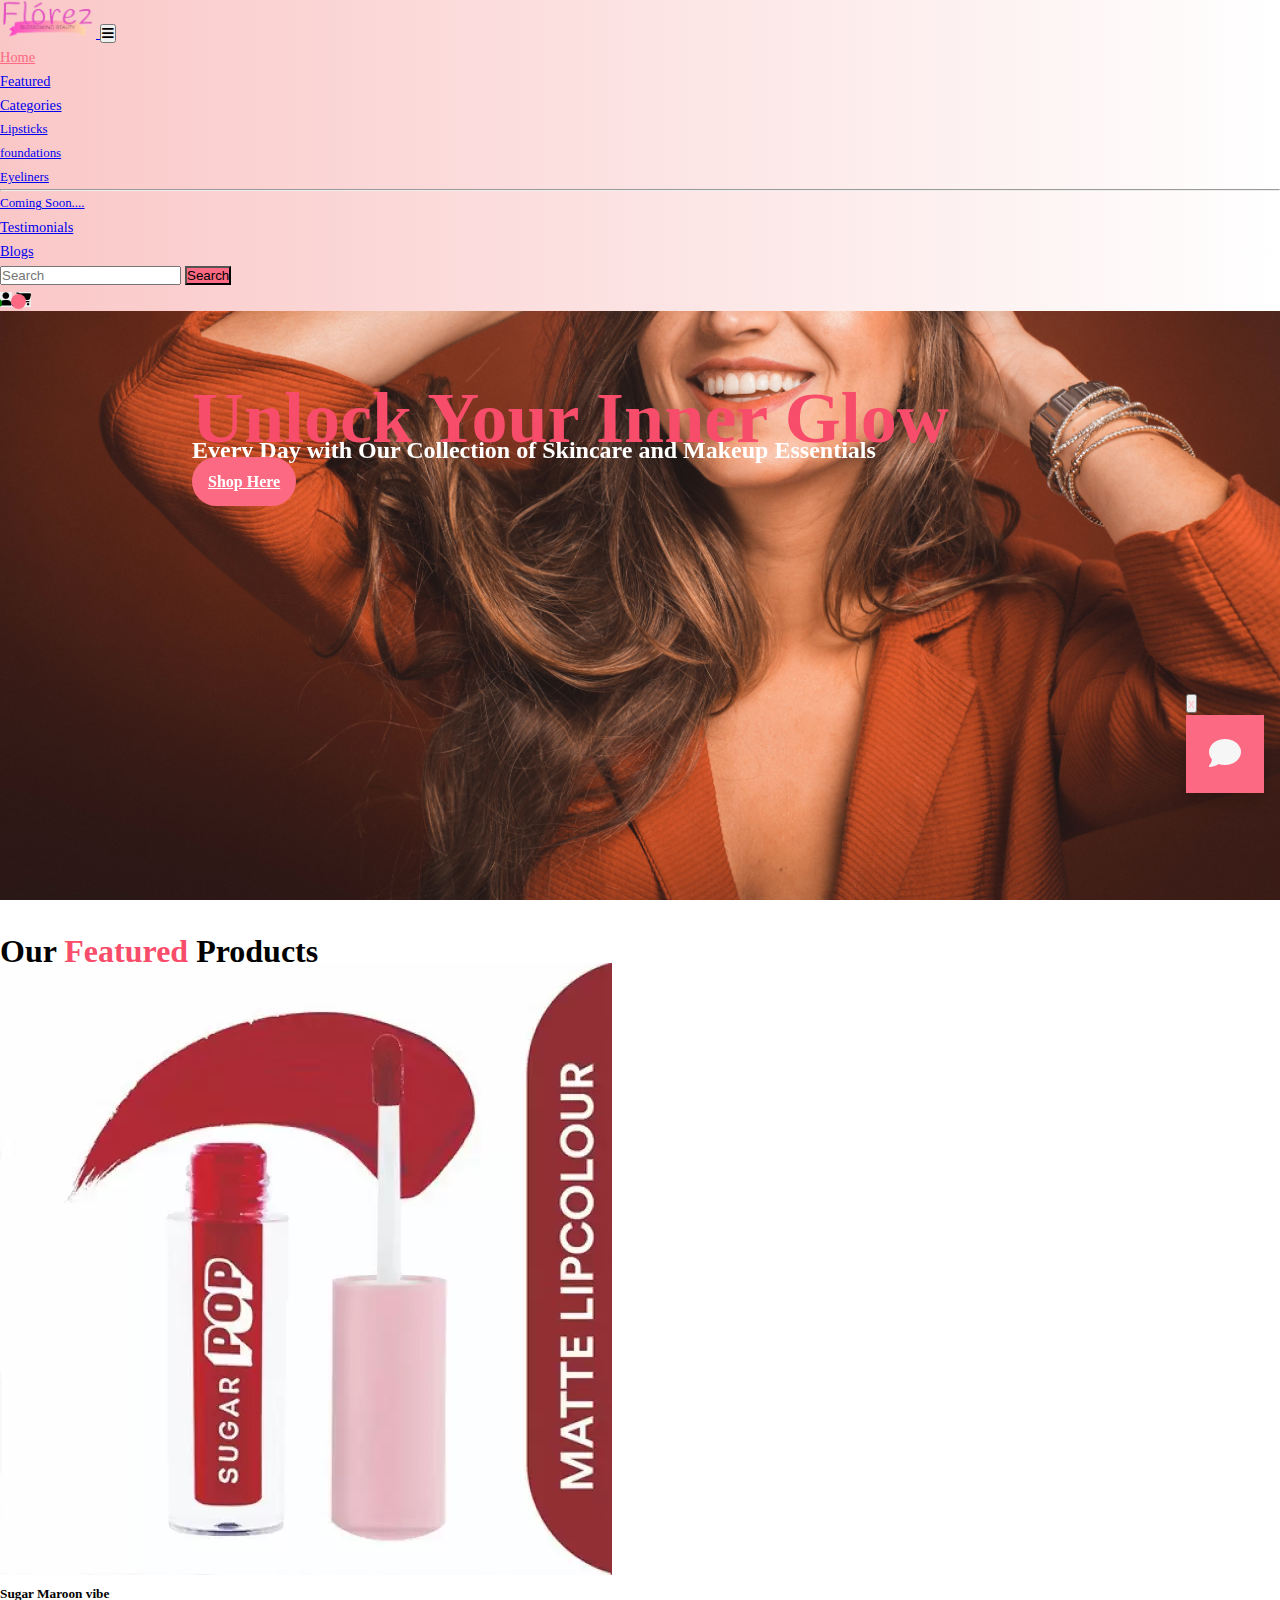
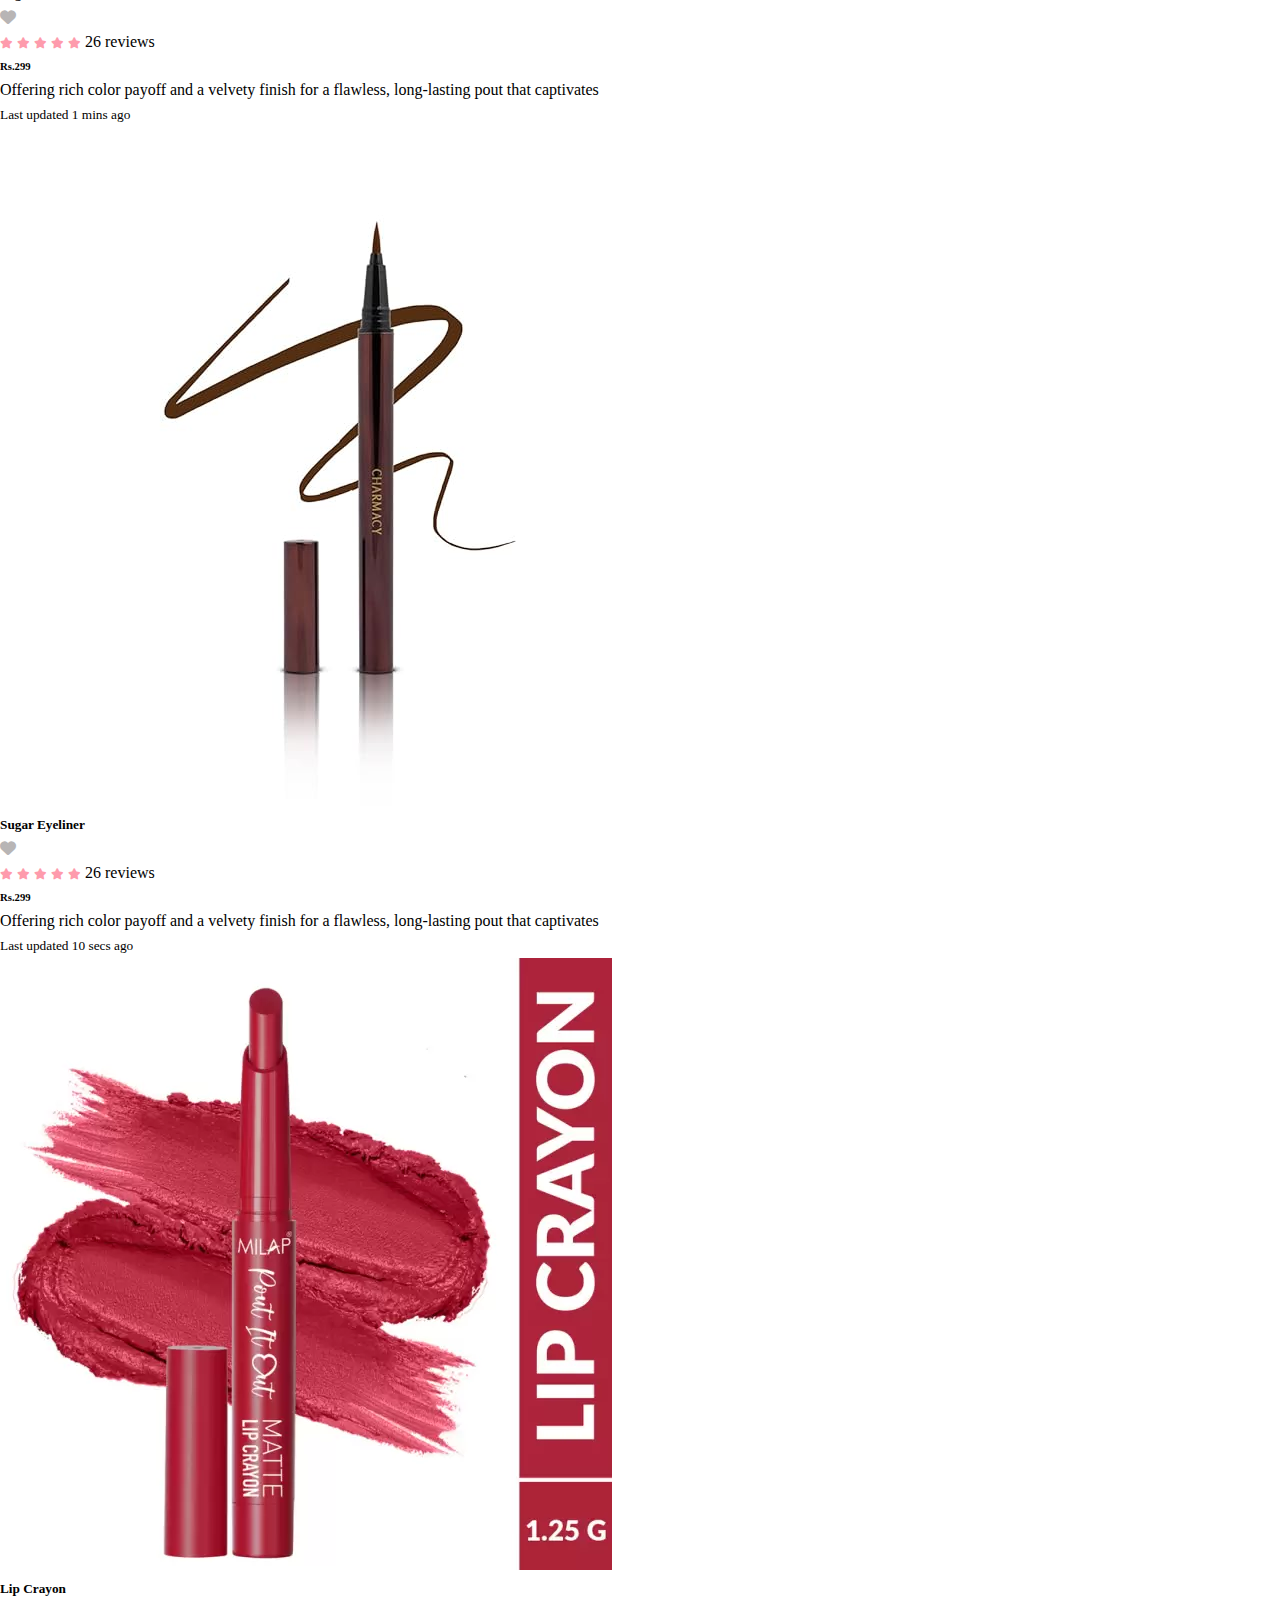
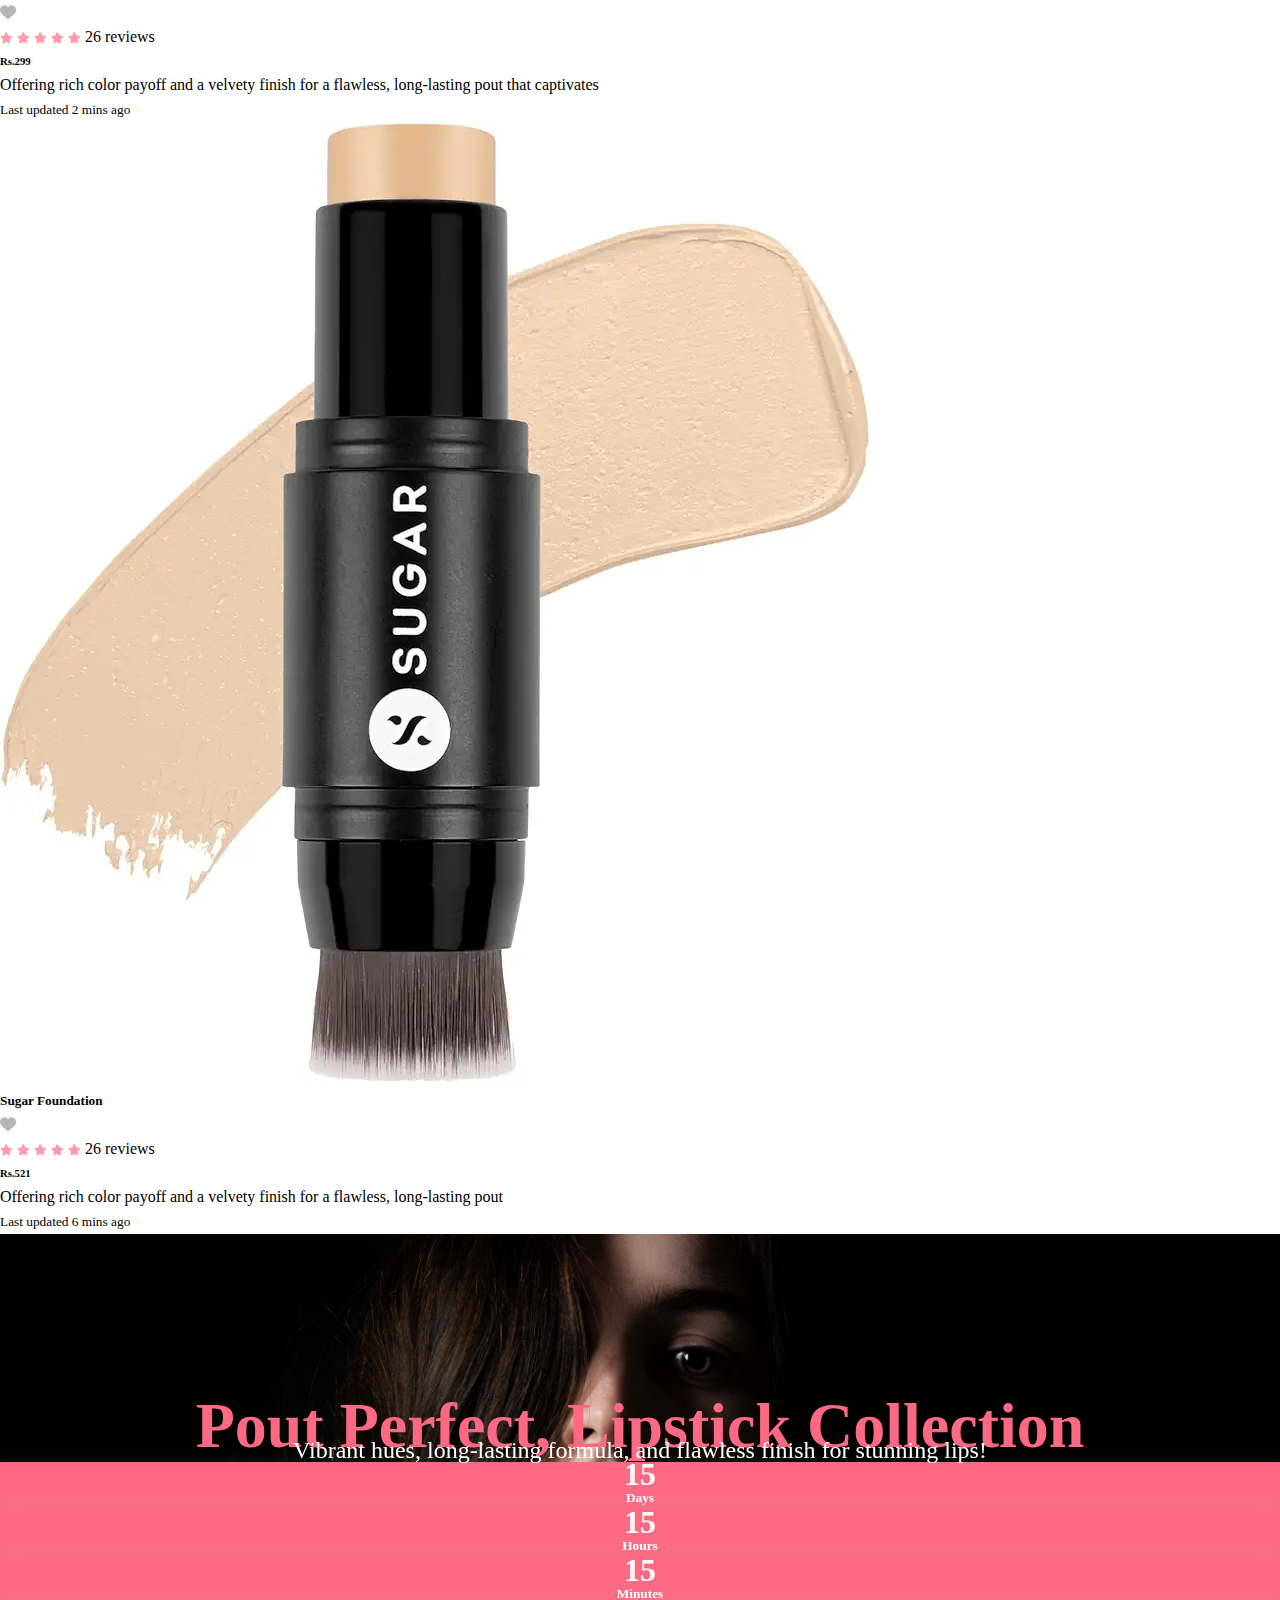
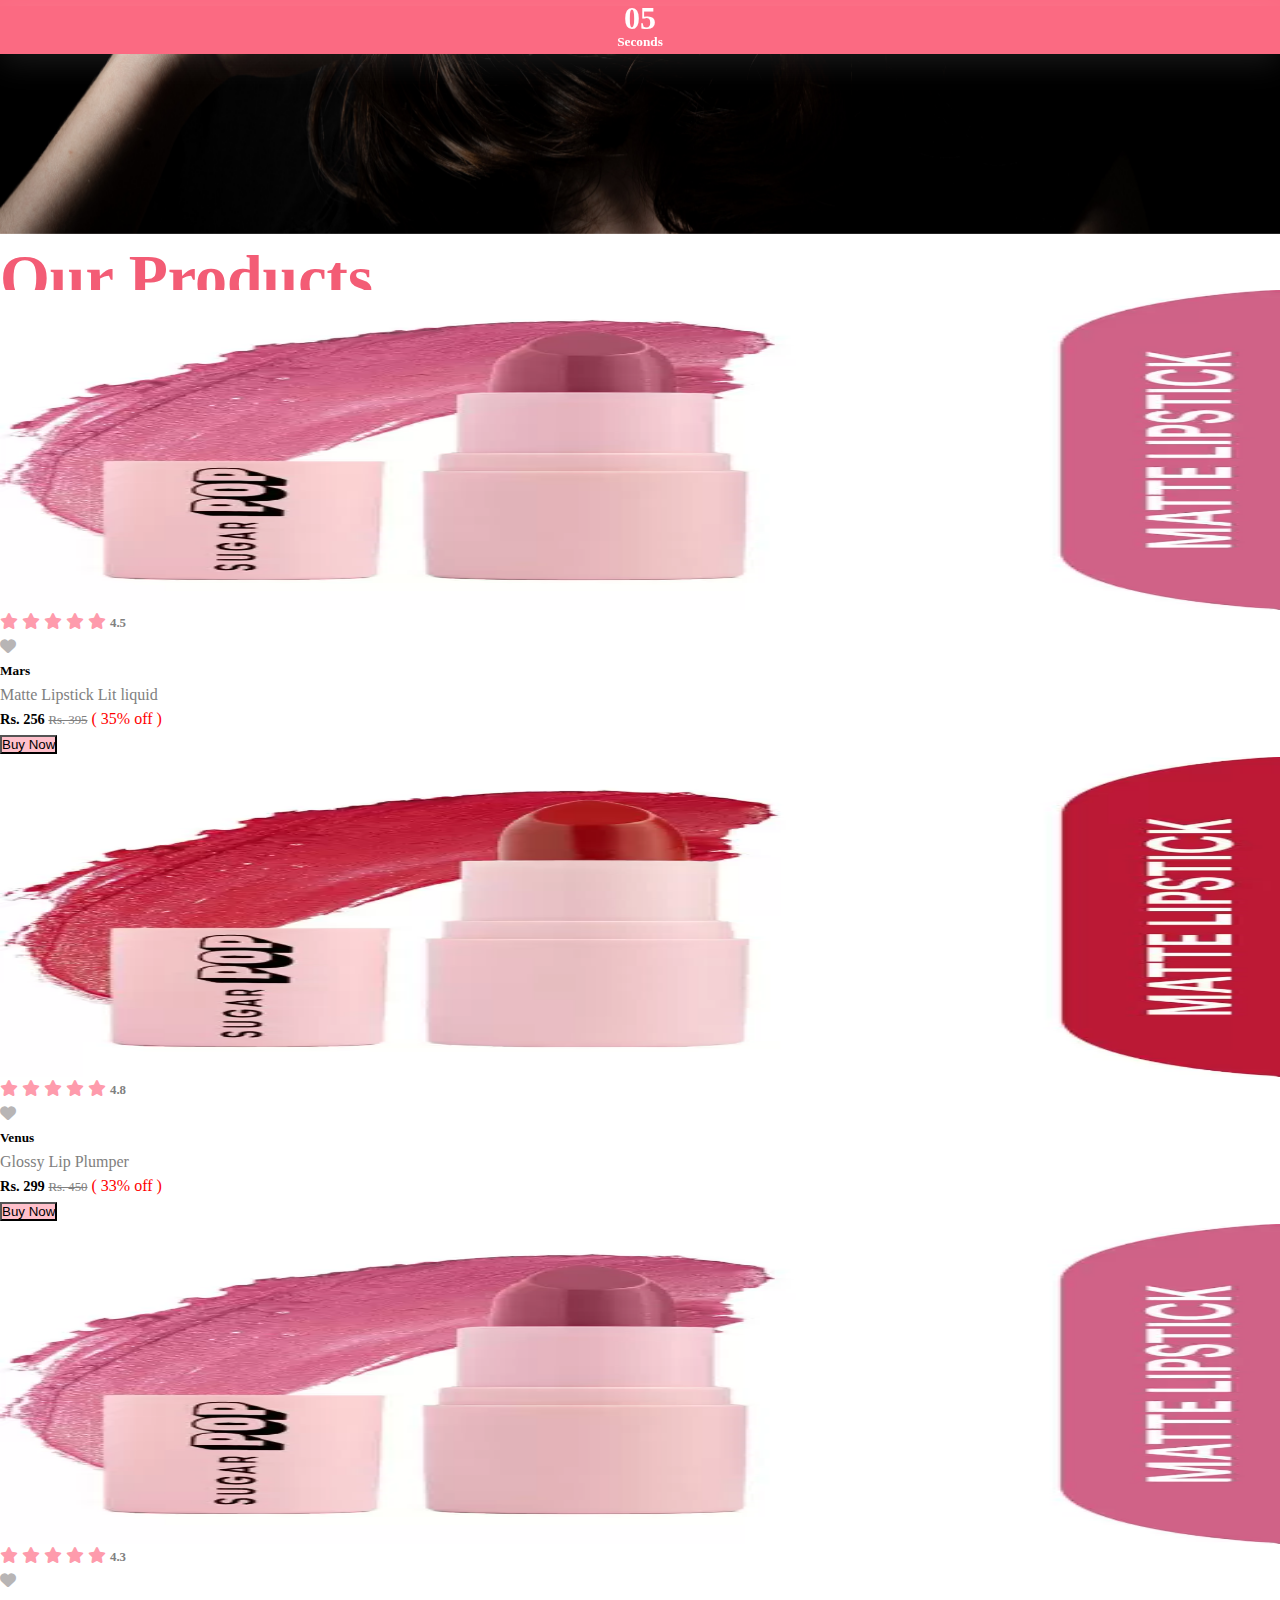
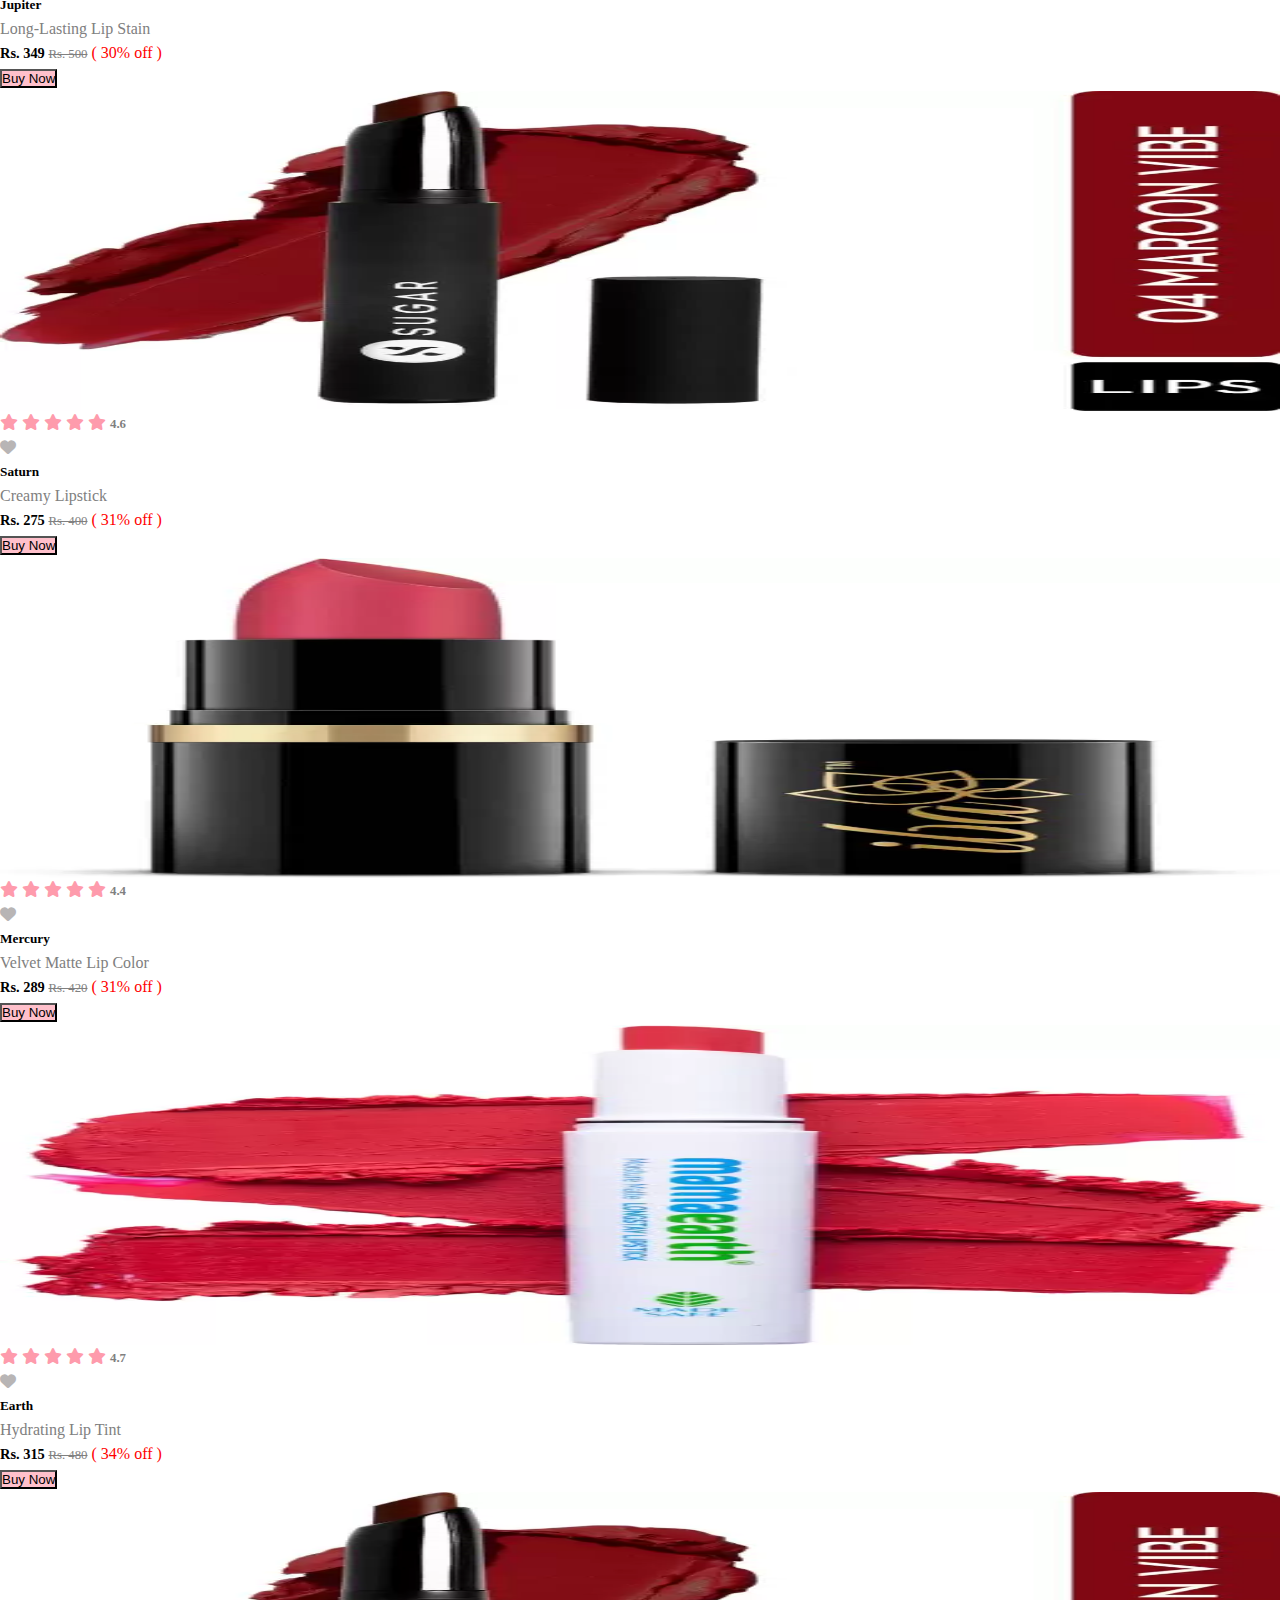
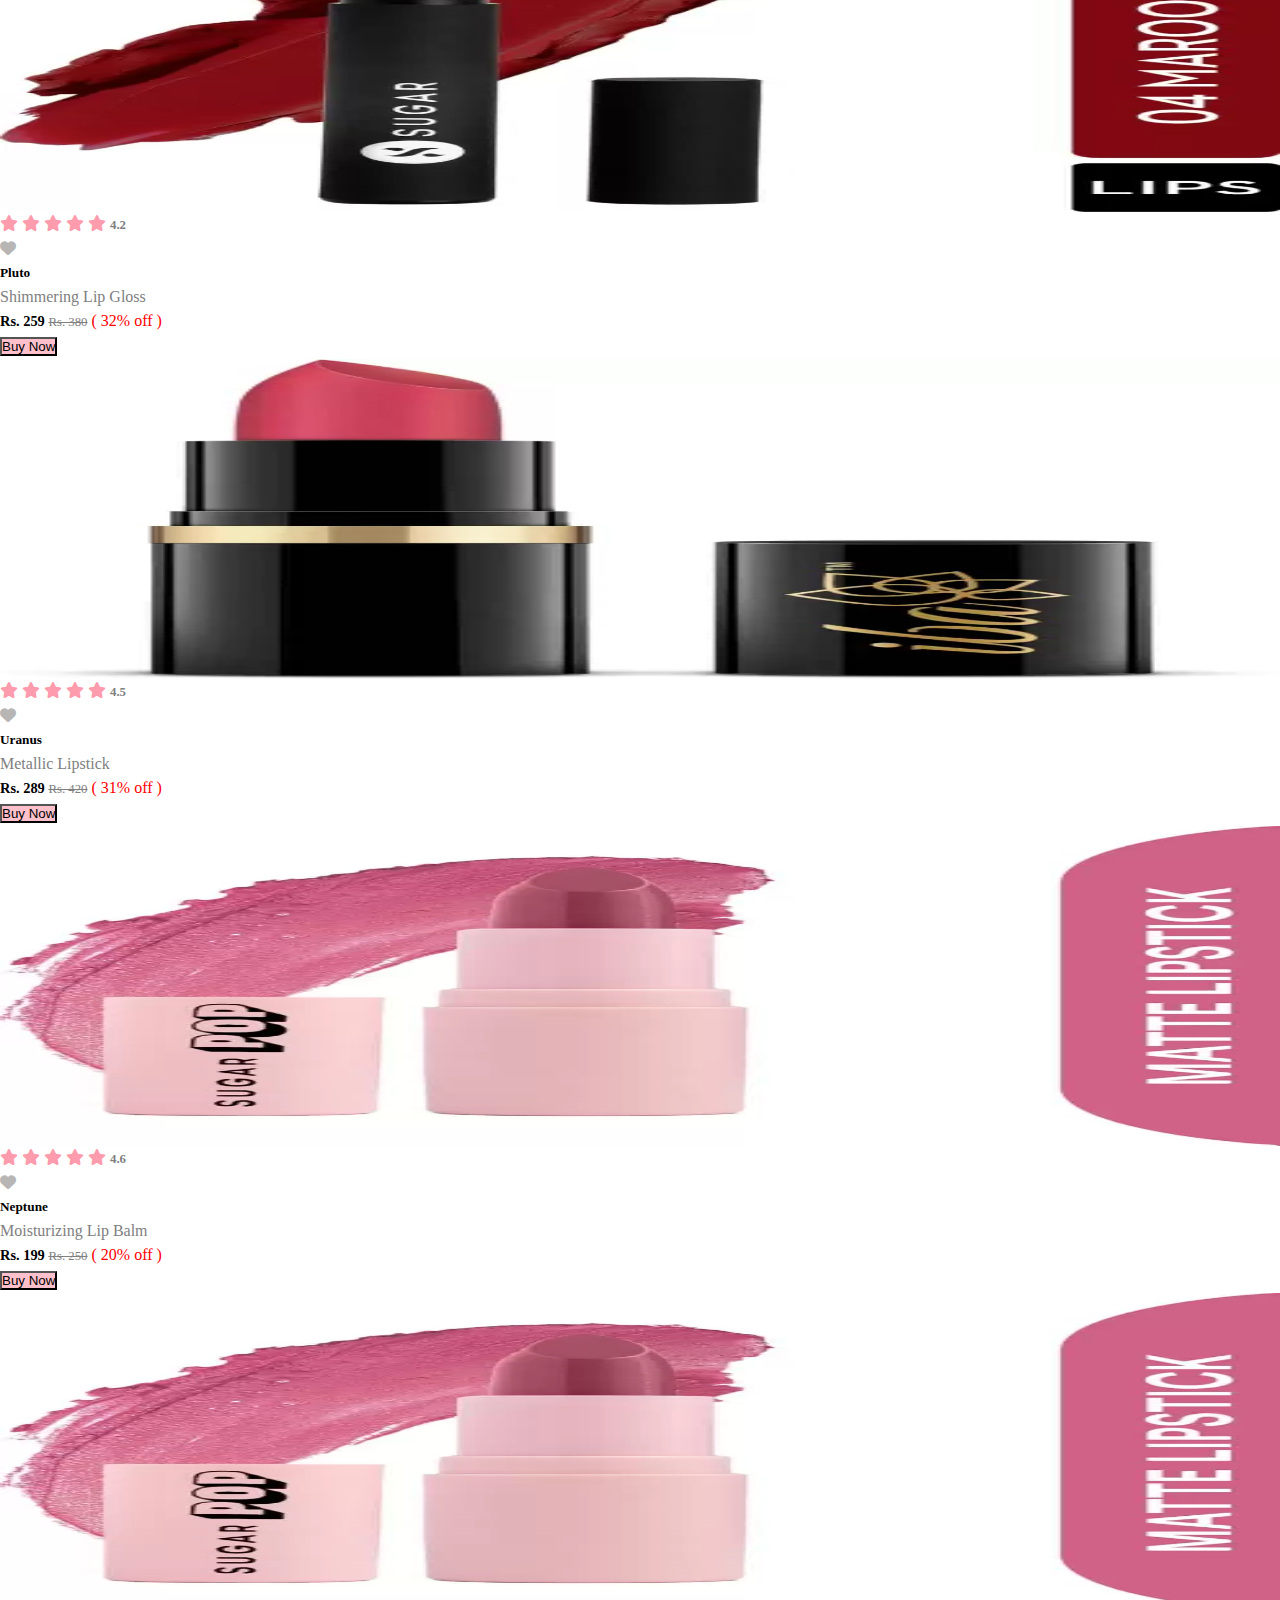
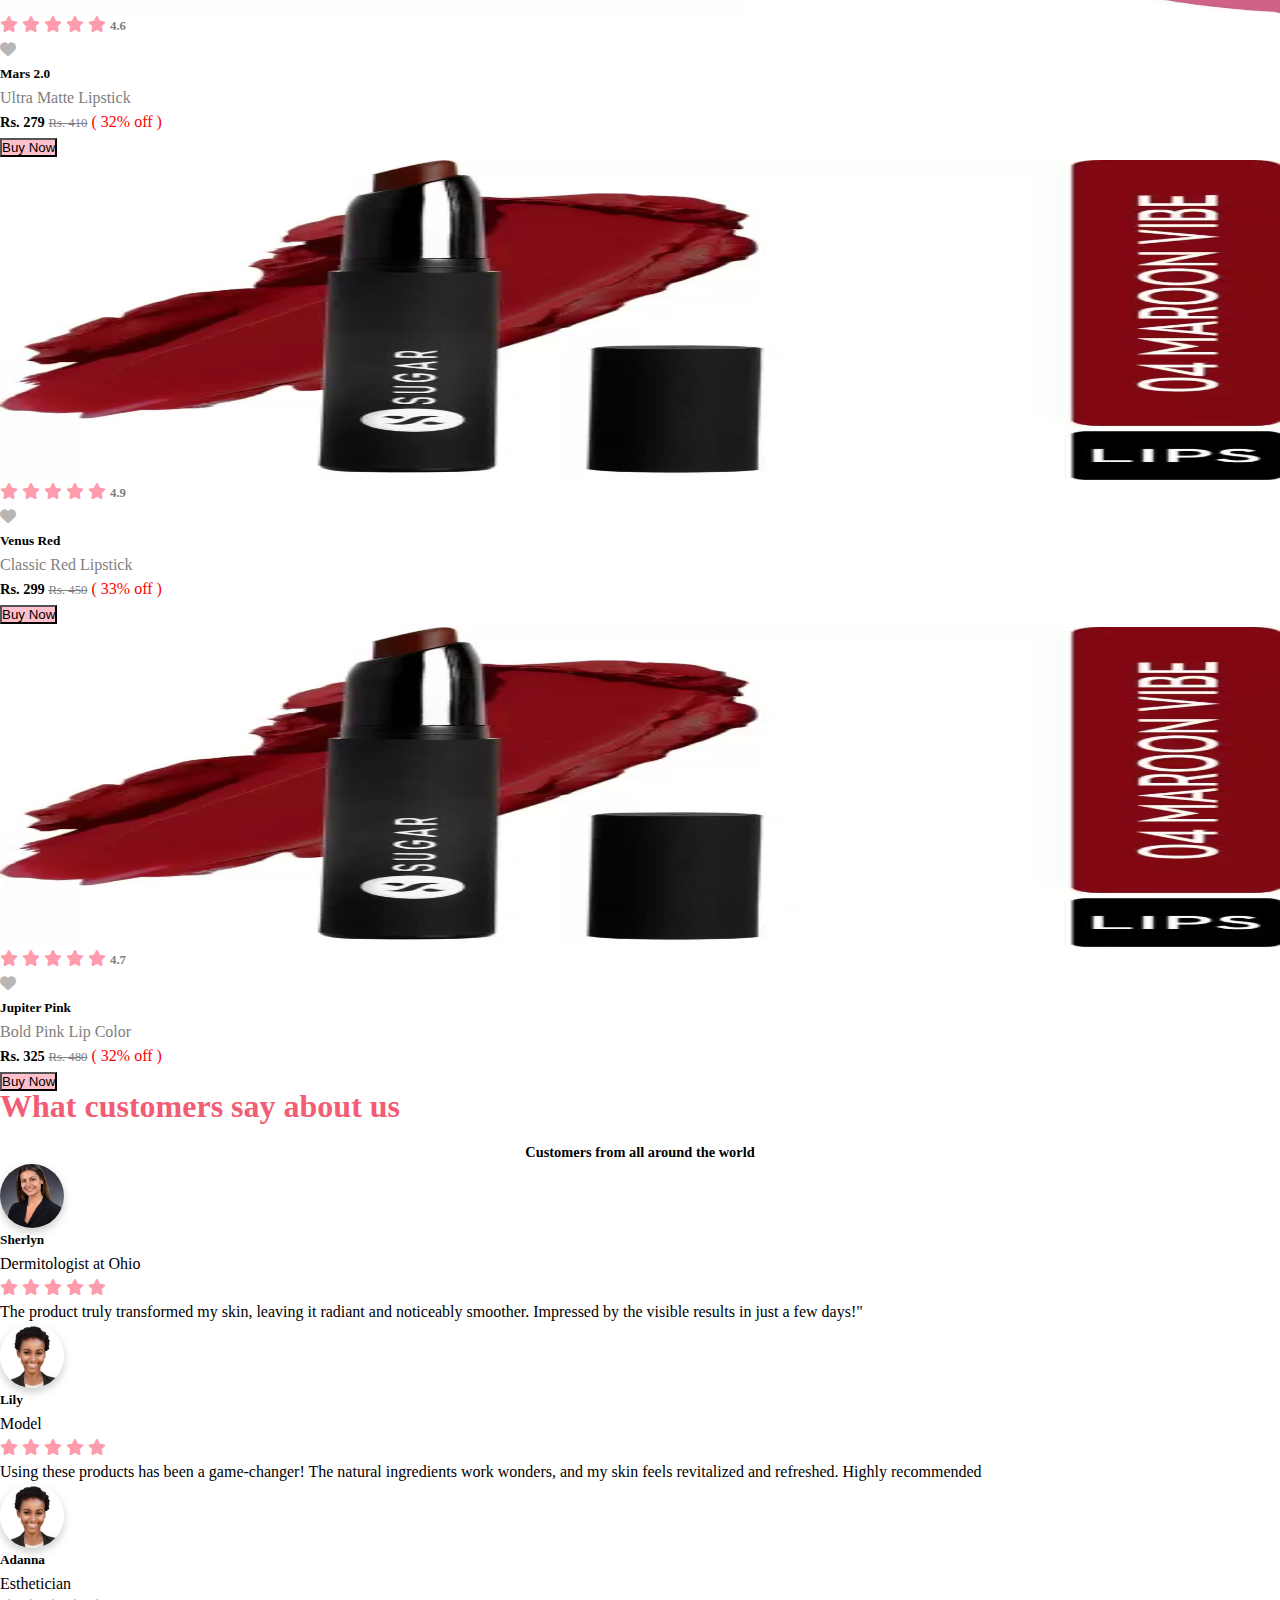
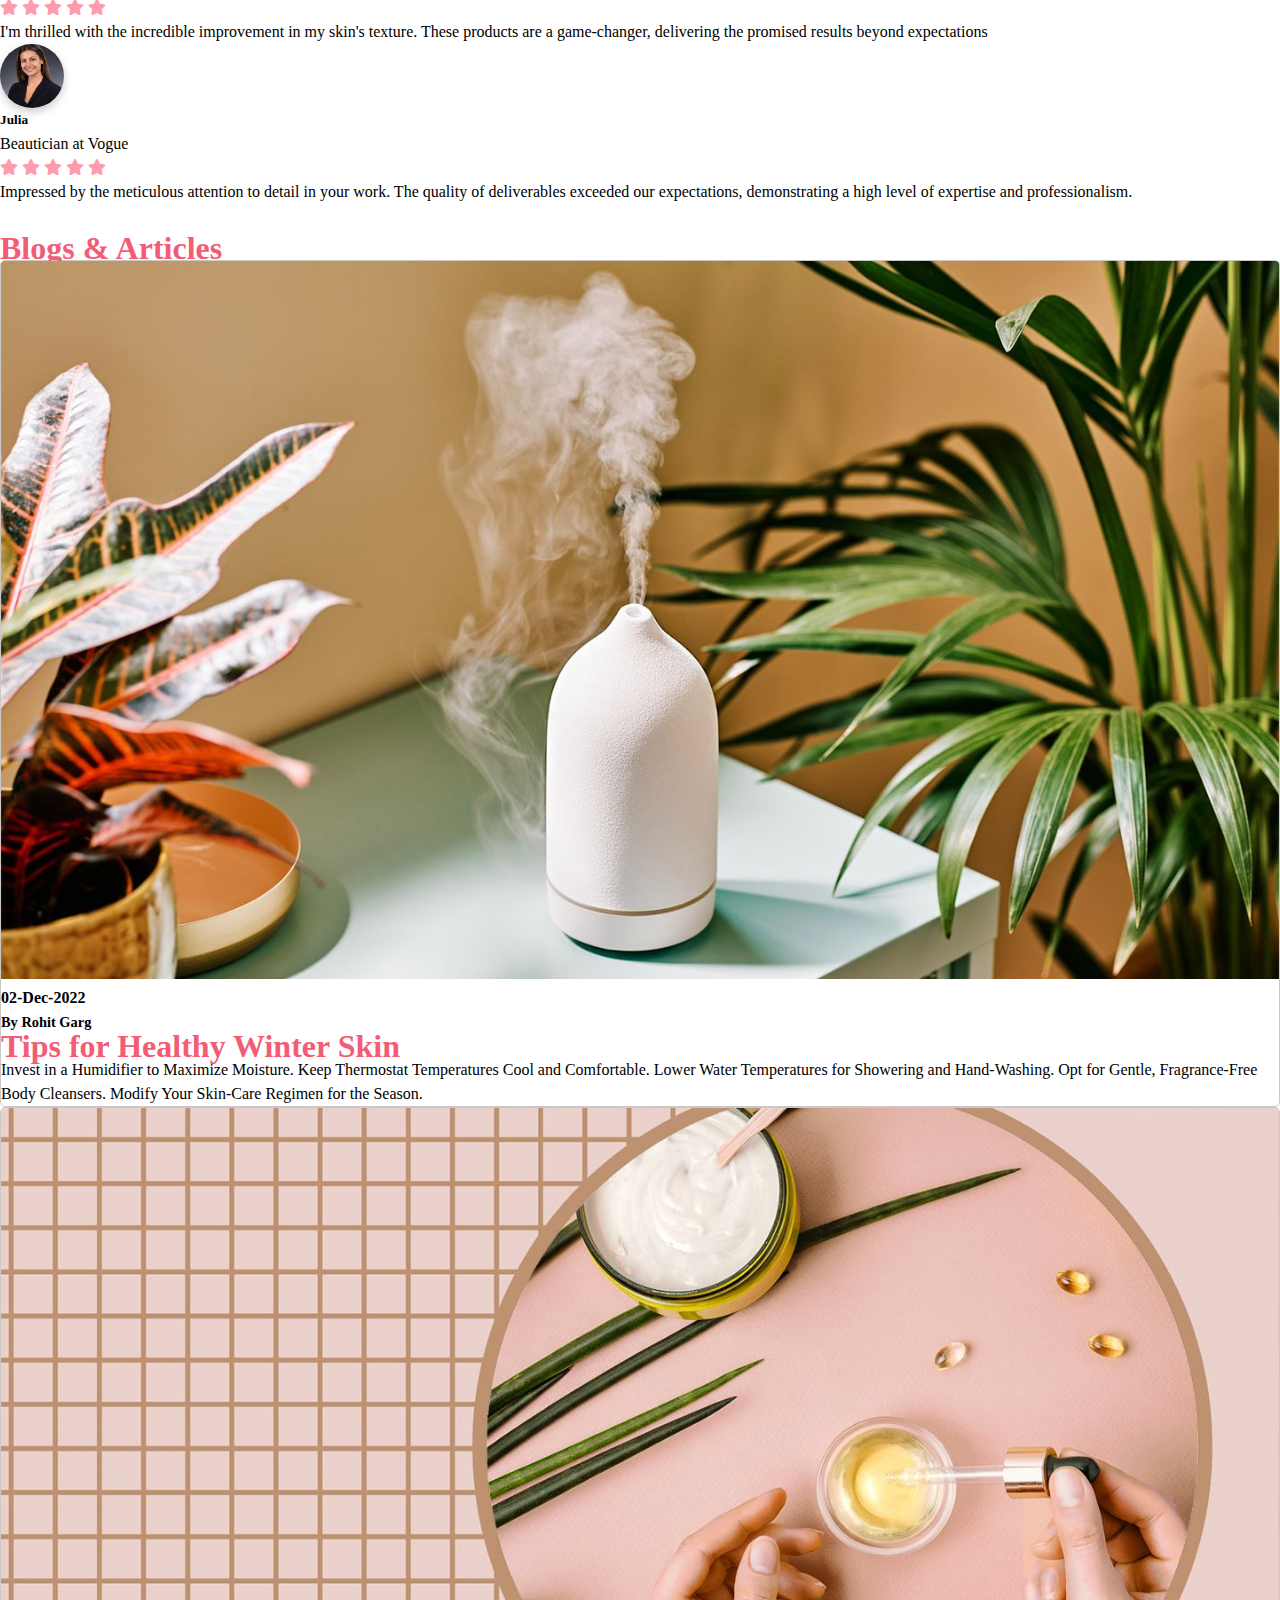
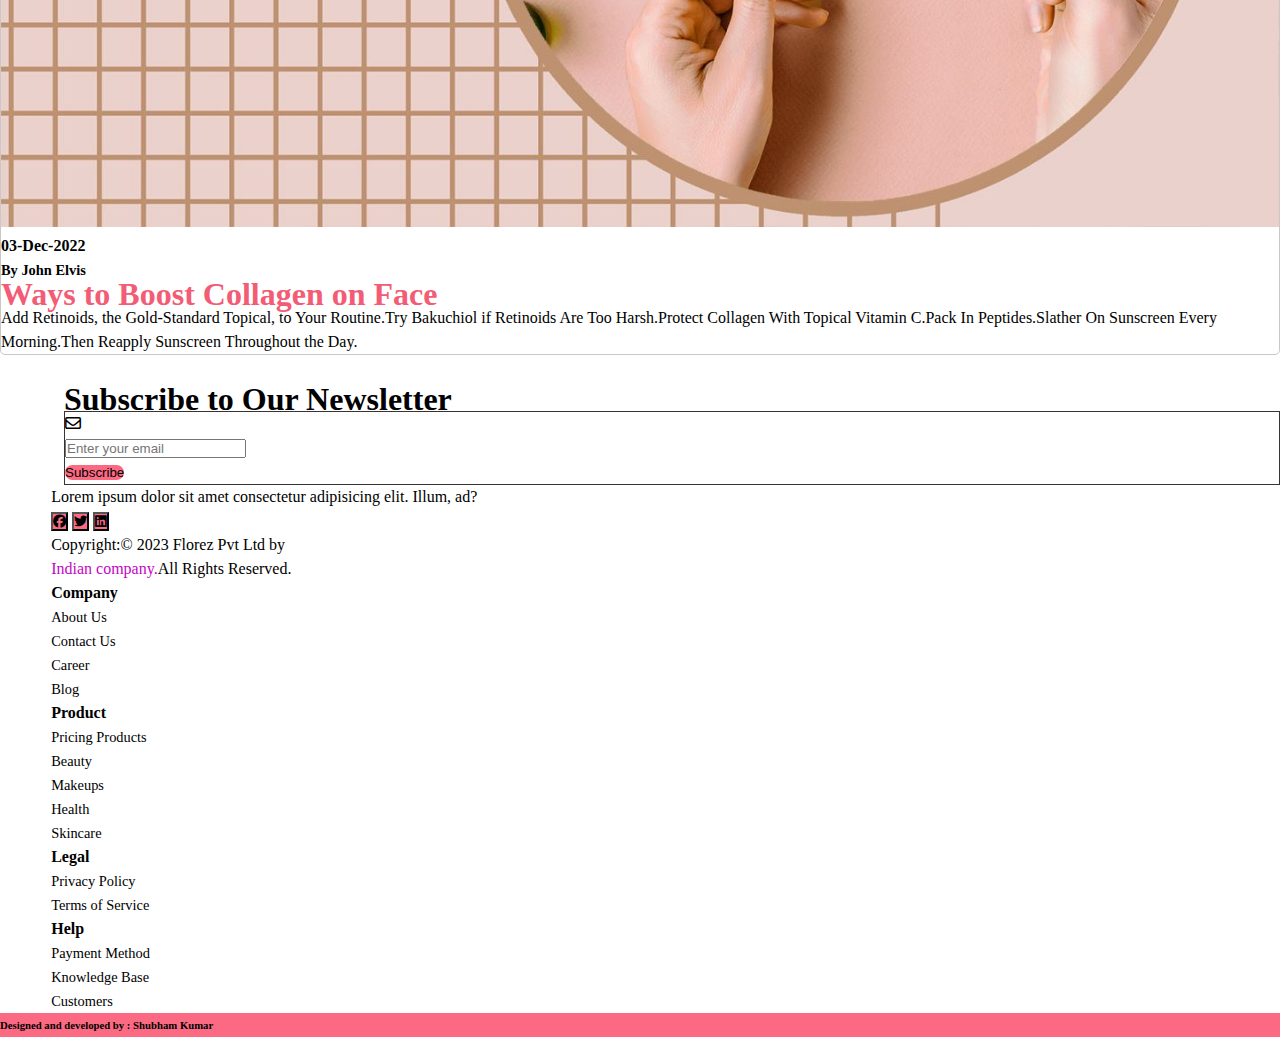
==== index.html @ 2e8b13e8 "first commit" ====
<!DOCTYPE html>
<html lang="en">
<head>
    <meta charset="UTF-8">
    <meta name="viewport" content="width=device-width, initial-scale=1.0">
    <title>Florez</title>
    <link href="https://cdn.jsdelivr.net/npm/bootstrap@5.3.2/dist/css/bootstrap.min.css" rel="stylesheet" integrity="sha384-T3c6CoIi6uLrA9TneNEoa7RxnatzjcDSCmG1MXxSR1GAsXEV/Dwwykc2MPK8M2HN" crossorigin="anonymous">
    <link rel="stylesheet" href="./css/style.css">
    <link rel="stylesheet" href="./css/responsive.css">
    <link rel="stylesheet" href="https://cdnjs.cloudflare.com/ajax/libs/font-awesome/6.5.0/css/all.min.css">
    <!-- <script  type="text/javascript" src="./js/index.js"></script> -->
    <link rel="icon" href="./assets/images/logos.png">
  
</head>
<body>
    
        <!-- navigation bar -->
    <section id="myNavbar "> 
       <nav class="navbar navbar-expand-lg bg-body-tertiary px-lg-5 py-2 fixed-top myNav nav-solids">
            <div class="container-fluid">
              <a class="navbar-brand" href="#">
                <img src="./assets/images/brand.png" alt="logo.png" class="img-fluid logo_img">
              </a>
              <button class="navbar-toggler" type="button" data-bs-toggle="collapse" data-bs-target="#navbarSupportedContent" aria-controls="navbarSupportedContent" aria-expanded="false" aria-label="Toggle navigation">
                <span >
                  <i class="fa-solid fa-bars"></i>
                </span>
              </button>
              <div class="collapse navbar-collapse" id="navbarSupportedContent">
                <ul class="navbar-nav me-auto mb-2 mb-lg-0">
                  <li class="nav-item">
                    <a class="nav-link active" aria-current="page" href="#home">Home</a>
                  </li>
                  <li class="nav-item">
                    <a class="nav-link" href="#featured">Featured</a>
                  </li>
                  <li class="nav-item dropdown">
                    <a class="nav-link dropdown-toggle" href="#products" role="button" data-bs-toggle="dropdown" aria-expanded="false" >
                      Categories
                    </a>
                    <ul class="dropdown-menu">
                      <li><a class="dropdown-item" href="#category" onclick="showProducts('lipstick')">Lipsticks</a></li>
                      <li><a class="dropdown-item" href="#category" onclick="showProducts('foundation')">foundations</a></li>
                      <li><a class="dropdown-item" href="#category" onclick="showProducts('eyeliner')">Eyeliners</a></li>
                      <li><hr class="dropdown-divider"></li>
                      <li><a class="dropdown-item" href="#">Coming Soon....</a></li>
                    </ul>
                  </li>
                  <li class="nav-item">
                    <a class="nav-link" href="#testimonials">Testimonials</a>
                  </li>
                  <li class="nav-item">
                    <a class="nav-link" href="#blogs">Blogs</a>
                  </li>
                </ul>
                <form class="d-flex" role="search" id="myForm">
                    <input class="form-control me-2" type="search" placeholder="Search" aria-label="Search" id="searchbox">
                    <button class="btn s-media-btn" type="submit">Search</button>                    
                </form>

                <a href="#">
                  <button class="btn none">
                      <i class="fa-solid fa-user"></i>
                      <span class="icon_nav user-online"></span>
                  </button>
              </a>

                <a href="#">
                  <button class="btn none" onclick="buyNow()">
                      <i class="fa-solid fa-cart-shopping"></i>
                      <span class="icon_nav cart-order"></span>
                  </button>
                </a>

              </div>
            </div>
          </nav> 
    </section>


        <!-- banner section (Home) starts-->
      <section id="home" class="banner">
              <div class="position-relative container-fluid px-0">
                <img src="./assets/images/bannergirl3.jpg" alt="" class="img-fluids">
                <div class="position-absolute text-div text-left ">
                  <h1 class="banner-f-head ">Unlock Your Inner Glow</h1>
                  <!-- <h2 class="banner-h2">Experience Radiant Beauty</h2> -->
                  <h2 class="py-0 banner-h2"> Every Day with Our  Collection of Skincare and Makeup Essentials</h2>
                  <a href="#category" class="shop-button btn">Shop Here</a>
                </div>
              </div>
      </section>

      <!-- banner sections ends -->

      <!-- featured products section starts -->
 
      <section id="featured" class="gap ">
              <div class="container container-fluid">
                    <div class="text-center p-3">
                        <h1>Our <span class="f-products">Featured</span> Products</h1>
                    </div>

                    <!-- feature product card section -->

                    <div class="row">
                          <div class="col-sm-6">
                              <!-- card 1 bs starts -->

                                      <div class="card mb-2" >
                                        <div class="row g-0">
                                          <div class="col-md-4">
                                            <img src="./assets/images/lipstick/lip14.webp" class="img-fluid rounded-start" alt="...">
                                          </div>
                                          <div class="col-md-8">
                                            <div class="card-body">
                                              <div class="d-flex justify-content-between align-items-center">
                                                <h5 class="card-title mb-0">Sugar Maroon vibe</h5>
                                                <i class="fa-solid fa-heart" id="f-heart1" onclick="add(1)"></i>
                                              </div>
                                              
                                              <p class="featured mb-1">
                                                <i class="fa-solid fa-star"></i>
                                                            <i class="fa-solid fa-star"></i>
                                                            <i class="fa-solid fa-star"></i>
                                                            <i class="fa-solid fa-star"></i>
                                                            <i class="fa-solid fa-star"></i>
                                                            <span class="fs-6 text-secondary">26 reviews</span>
                                              </p>
                                              <h6 class="mb-1">Rs.299</h6>
                                              <p class="card-text mb-1">Offering rich color payoff and a velvety finish for a flawless, long-lasting pout that captivates </p>
                                              <p class="card-text"><small class="text-body-secondary">Last updated 1 mins ago
                                                <br>
                                                <span class="text-secondary fs-6" id="add1"></span>
                                              </small>
                                            </p>
                                           
                                            </div>
                                          </div>
                                        </div>
                                      </div>

<!-- card 1 bs ends -->
                          </div>
                          <div class="col-sm-6">
                                    <!-- card 1 bs starts -->

                                              <div class="card mb-3">
                                                <div class="row g-0">
                                                  <div class="col-md-4">
                                                    <img src="./assets/images/eyeliner/eye19.jpg" class="img-fluid rounded-start" alt="...">
                                                  </div>
                                                  <div class="col-md-8">
                                                    <div class="card-body">
                                                      <div class="d-flex justify-content-between align-items-center">
                                                        <h5 class="card-title mb-0">Sugar Eyeliner</h5>
                                                        <i class="fa-solid fa-heart" id="f-heart2" onclick="add(2)"></i>
                                                      </div>
                                                     
                                                      <p class="featured mb-1">
                                                        <i class="fa-solid fa-star"></i>
                                                                    <i class="fa-solid fa-star"></i>
                                                                    <i class="fa-solid fa-star"></i>
                                                                    <i class="fa-solid fa-star"></i>
                                                                    <i class="fa-solid fa-star"></i>
                                                                    <span class="fs-6 text-secondary">26 reviews</span>
                                                      </p>
                                                      <h6 class="mb-1">Rs.299</h6>
                                                      <p class="card-text mb-1">Offering rich color payoff and a velvety finish for a flawless, long-lasting pout that captivates </p>
                                                      <p class="card-text"><small class="text-body-secondary">Last updated 10 secs ago
                                                        <br>
                                                        <span class="text-secondary fs-6" id="add2"></span>
                                                      </small>
                                                    </p>
                                                    </div>
                                                  </div>
                                                </div>
                                              </div>

<!-- card 1 bs ends -->
                          </div>
                    </div>

                    <div class="row mt-4">
                          <div class="col-sm-6">
                                        <!-- card 1 bs starts -->

                                            <div class="card mb-3">
                                              <div class="row g-0">
                                                <div class="col-md-4">
                                                  <img src="./assets/images/lipstick/lip12.webp" class="img-fluid rounded-start" alt="...">
                                                </div>
                                                <div class="col-md-8">
                                                  <div class="card-body">
                                                    <div class="d-flex justify-content-between align-items-center">
                                                      <h5 class="card-title mb-0">Lip Crayon</h5>
                                                      <i class="fa-solid fa-heart" id="f-heart3" onclick="add(3)"></i>
                                                    </div>
                                                    <p class="featured mb-1">
                                                      <i class="fa-solid fa-star"></i>
                                                                  <i class="fa-solid fa-star"></i>
                                                                  <i class="fa-solid fa-star"></i>
                                                                  <i class="fa-solid fa-star"></i>
                                                                  <i class="fa-solid fa-star"></i>
                                                                  <span class="fs-6 text-secondary">26 reviews</span>
                                                    </p>
                                                    <h6 class="mb-1">Rs.299</h6>
                                                    <p class="card-text mb-1">Offering rich color payoff and a velvety finish for a flawless, long-lasting pout that captivates </p>
                                                    <p class="card-text"><small class="text-body-secondary">Last updated 2 mins ago
                                                      <br>
                                                      <span class="text-secondary fs-6" id="add3"></span>
                                                    </small>
                                                  </p>
                                                    
                                                  </div>
                                                </div>
                                              </div>
                                            </div>

<!-- card 1 bs ends -->
                          </div>
                          <div class="col-sm-6">
                                    <!-- card 1 bs starts -->

                                    <div class="card" >
                                      <div class="row g-0">
                                        <div class="col-md-4">
                                          <img src="./assets/images/foundation/f3.webp" class="img-fluid rounded-start" alt="...">
                                        </div>
                                        <div class="col-md-8">
                                          <div class="card-body">
                                            <div class="d-flex justify-content-between align-items-center">
                                              <h5 class="card-title mb-0">Sugar Foundation</h5>
                                              <i class="fa-solid fa-heart" id="f-heart4" onclick="add(4)"></i>
                                            </div>
                                            <p class="featured mb-1">
                                              <i class="fa-solid fa-star"></i>
                                                          <i class="fa-solid fa-star"></i>
                                                          <i class="fa-solid fa-star"></i>
                                                          <i class="fa-solid fa-star"></i>
                                                          <i class="fa-solid fa-star"></i>
                                                          <span class="fs-6 text-secondary">26 reviews</span>
                                            </p>
                                            <h6 class="mb-1">Rs.521</h6>
                                            <p class="card-text mb-1">Offering rich color payoff and a velvety finish for a flawless, long-lasting pout </p>
                                            <p class="card-text"><small class="text-body-secondary">Last updated 6 mins ago
                                              <br>
                                              <span class="text-secondary fs-6" id="add4"></span>
                                            </small>
                                          </p>
                                          </div>
                                        </div>
                                      </div>
                                    </div>

<!-- card 1 bs ends -->
                          </div>
                    </div>

              </div>

          
      </section>

      <!-- featured products section starts -->


     <section id="advertise" class="mt-5 pt-4 px-0 ">

       <div class="container-fluid px-0 ad-section ">

          <img src="./assets/images/bannergirl1.jpg" alt="Image" class="img-fluid" />
          <div class="content-ad">
            <h1>Pout Perfect, Lipstick Collection</h1>
            <p class="mt-4">Vibrant hues, long-lasting formula, and flawless finish for stunning lips!</p>
            
            <!-- sale 2 -->

            <div class=" d-flex justify-content-center mt-5">
                  <div class="px-sm-4 mx-sm-3 mx-1 px-3 rounded-2 timer">
                    <h1 class="counter-box">15</h1>
                    <h5 class="">Days</h3>
                  </div>
                  <div class="px-sm-4 mx-sm-3 mx-1 px-3 rounded-2 timer">
                    <h1 class="counter-box">15</h1>
                    <h5 class="">Hours</h3>
                  </div>
                  <div class="px-sm-3 mx-sm-3 mx-1 px-2 rounded-2 timer">
                    <h1 class="counter-box">15</h1>
                    <h5 class="">Minutes</h3>
                  </div>
                  <div class="px-sm-3 mx-sm-3 mx-1 px-2 rounded-2 timer">
                    <h1 class=" counter-box">05</h1>
                    <h5 class="">Seconds</h3>
                  </div>                  
            </div>

            <p class="sale-ends mt-3"></p>

            <!-- sale 2 -->

          </div>

        </div>

     </section>


   


      <!-- categories products display section starts -->
      <section id="category" class="gap">
        <div class="container-lg  ">
          <div class="cat-head w-50 m-auto py-4">
            <h1 class="text-center ">Our Products</h1>
          </div>

          <div class="row" id="productContainer">
                <!-- here Products cards are adding dynamically  -->
          </div>
        </div>
  </section>
<!-- categories products display section ends -->


<!-- testimonials section starts -->

<section id="testimonials">

  <div class="container-fluid ">

    <!-- Heading for all cards   -->
    <div class="row justify-content-center"> 
        <div class="col-12 text-center">
            <h2 class="feed-head cat-head">What customers say about us</h2>
            <h6 class="feed-subhead">Customers from all around the world</h6>
        </div>
    </div>

    <!-- Row containing four cards -->
    <div class="row mt-4">

        <!-- Card 1 -->
        <div class="col-md-6 col-xl-3 p-4" >
              <!-- putting card here  -->
              <div class="card Regular shadow">
                <div class="card-body">
                    <!-- image section of card -->
                    <div class="feed_image">
                        <div class="circle">
                            <img src="./assets/images/feed1.jpeg" alt="Profile" class="img-fluid">
                        </div>
                    </div>

                    <h5 class="card-title text-left mt-2 mb-0">Sherlyn</h5>
                    <p class="card-text text-left mb-0 mt-1">Dermitologist at Ohio</p>
                    <div class="text-left mt-2">
                      <i class="fa-solid fa-star"></i>
                      <i class="fa-solid fa-star"></i>
                      <i class="fa-solid fa-star"></i>
                      <i class="fa-solid fa-star"></i>
                      <i class="fa-solid fa-star"></i>
                    </div>
                    <p class="card-text mt-3 text-left feed-para">The product truly transformed my skin, leaving it radiant and noticeably smoother. Impressed by the visible results in just a few days!"</p>

                </div>
              </div>
            
        </div>

        <!-- Card container 2 -->
        <div class="col-md-6 col-xl-3 p-4 " >
                    <!-- putting card here  -->
                    <div class="card Regular shadow">
                        <div class="card-body">
                            <!-- image section of card -->
                            <div class="feed_image">
                                <div class="circle">
                                    <img src="./assets/images/feed6.jpeg" alt="Profile" class="img-fluid">
                                </div>
                            </div>
                            <h5 class="card-title text-left mt-2 mb-0">Lily</h5>
                            <p class="card-text text-left mb-0 mt-1">Model</p>
                            <div class="text-left mt-2">
                                <i class="fa-solid fa-star"></i>
                                <i class="fa-solid fa-star"></i>
                                <i class="fa-solid fa-star"></i>
                                <i class="fa-solid fa-star"></i>
                                <i class="fa-solid fa-star"></i>
                            </div>
                            <p class="card-text mt-3 text-left text-justify feed-para">Using these products has been a game-changer! The natural ingredients work wonders, and my skin feels revitalized and refreshed. Highly recommended</p>
    
                        </div>
                    </div>
                    <!-- ending card here -->

        </div>

        <!-- Card container 3 -->
        <div class="col-md-6 col-xl-3 p-4">
               <!-- putting card here  -->
               <div class="card Regular shadow">
                <div class="card-body">
                    <!-- image section of card -->
                    <div class="feed_image">
                        <div class="circle">
                            <img src="./assets/images/feed6.jpeg" alt="Profile" class="img-fluid">
                        </div>
                    </div>
                    <h5 class="card-title text-left mt-2 mb-0">Adanna</h5>
                    <p class="card-text text-left mb-0 mt-1">Esthetician</p>
                    <div class="text-left mt-2">
                        <i class="fa-solid fa-star"></i>
                        <i class="fa-solid fa-star"></i>
                        <i class="fa-solid fa-star"></i>
                        <i class="fa-solid fa-star"></i>
                        <i class="fa-solid fa-star"></i>
                    </div>
                    <p class="card-text mt-3 text-left text-justify feed-para">I'm thrilled with the incredible improvement in my skin's texture. These products are a game-changer, delivering the promised results beyond expectations</p>

                </div>
            </div>
            <!-- ending card here -->
        </div>

        <!-- Card container 4 -->
        <div class="col-md-6 col-xl-3 p-4">
                 <!-- putting card here  -->
                 <div class="card Regular shadow">
                    <div class="card-body">
                        <!-- image section of card -->
                        <div class="feed_image">
                            <div class="circle">
                                <img src="./assets/images/feed1.jpeg" alt="Profile" class="img-fluid">
                            </div>
                        </div>
                        <h5 class="card-title text-left mt-2 mb-0">Julia</h5>
                        <p class="card-text text-left mb-0 mt-1">Beautician at Vogue</p>
                        <div class="text-left mt-2">
                            <i class="fa-solid fa-star"></i>
                            <i class="fa-solid fa-star"></i>
                            <i class="fa-solid fa-star"></i>
                            <i class="fa-solid fa-star"></i>
                            <i class="fa-solid fa-star"></i>
                        </div>
                        <p class="card-text mt-3 text-left text-justify feed-para">Impressed by the meticulous attention to detail in your work. The quality of deliverables exceeded our expectations, demonstrating a high level of expertise and professionalism.</p>

                    </div>
                </div>
                <!-- ending card here -->
        </div>

    </div>
</div>
</section>
<!-- testimonials section  ends-->

<!-- blogs section starts -->
<section id="blogs" class="gap">
      <div class="blogs container">

        <div class="row justify-content-center pt-2"> 
          <div class="col-12 text-center pb-5">
              <h2 class="feed-head cat-head">Blogs & Articles</h2>
          </div>
        </div>


      <div class="row">
        <!-- left blog -->
            <div class="col-md-6  pe-lg-4 mb-5">
              <div class="left-blog">
                <div>
                  <img src="./assets/images/blog1.jpg" class="text-center">
                </div>
                <div class="p-2">
                  <h4 class="fs-5">02-Dec-2022</h4>
                  <p><strong>By Rohit Garg</strong></p>
                  <h2 class="cat-head">Tips for Healthy Winter Skin</h2>
                  <p class="text-justify" id="blog-left">Invest in a Humidifier to Maximize Moisture. Keep Thermostat Temperatures Cool and Comfortable. Lower Water Temperatures for Showering and Hand-Washing. Opt for Gentle, Fragrance-Free Body Cleansers. Modify Your Skin-Care Regimen for the Season. 
                  </p>
                </div>
              </div>
            </div>
        <!-- right blog -->
        <div class="col-md-6 ps-lg-4">
          <div class="left-blog">
            <div>
              <img src="./assets/images/blog2.jpg" class="text-center">
            </div>
            <div class="p-2">
              <h4 class="fs-5">03-Dec-2022</h4>
              <p><strong>By John Elvis</strong></p>
              <h2 class="cat-head">Ways to Boost Collagen on Face</h2>
              <p class="text-justify" id="blog-left">Add Retinoids, the Gold-Standard Topical, to Your Routine.Try Bakuchiol if Retinoids Are Too Harsh.Protect Collagen With Topical Vitamin C.Pack In Peptides.Slather On Sunscreen Every Morning.Then Reapply Sunscreen Throughout the Day.
              </p>
            </div>
          </div>
        </div>
      </div>
              
      </div>
</section>
<!-- blogs section ends -->

<!-- footer section starts here -->


<!-- sticky chat starts -->

    <div class="chat">
      <button id="cross" class="btn cross">x</button>
      <div class="outer_chat rounded-circle">
            <div class="inner_chat rounded-circle ">
              <i class="fa-solid fa-comment fa-2x comment"></i>
            </div>
      </div>
      
    </div>

<!-- sticky chat ends -->


<footer id="footer" class="gap bg bg-danger-subtle" >
  <div class="container footer_container">
    <!--footer newsletter section starts here-->
        <div class="row footer_pad ">
                <div class="col-lg-4 col-md-6 col-12 p-2 ps-0">
                    <h1 class="footer_head">Subscribe to Our Newsletter</h1>
                </div>
                <div class="col-lg-8 col-md-6 col-12  p-3">
                    <!-- newsletter subscribing section starts -->
                   <div class="row justify-content-center">
                        <div class="col-lg-8 col-md-10 col-12 subs_color px-4 py-3 rounded d-flex align-items-center">
                                <div class="col-2 text-center">
                                  <i class="fa-regular fa-envelope"></i>
                                </div>
                                <div class="col-6 ">
                                    <input type="email" id="subs_email" name="subs_email" class="form-control py-2 border-0" placeholder="Enter your email">
                                </div>
                                <div class="col-4 d-flex justify-content-center">
                                    <button class="subs_button px-4 px-lg-4 px-md-2 py-2">Subscribe</button>
                                </div>
                        </div>
                    </div>
                   <!-- newsletter subscribing section starts -->
                </div>
        </div>
    <!-- newsletter section ends -->
    
    <!-- footer listing section starts -->
        <div class="row footer_lower_pad">
        <!-- left part starts -->
                
                    <div class="col-lg-4 col-12 d-flex flex-column justify-content-between align-items-start">
                                <!-- First Row Logo -->
                                <div class="my-2">
                                    
                                </div>
                            
                                <!-- Second Row -->
                                <div class="my-1">
                                    <p class="mb-0">Lorem ipsum dolor sit amet consectetur adipisicing elit. Illum, ad?</p>
                                </div>
                            
                                <!-- Third Row - Social Icons -->
                                <div class="my-3 d-flex justify-content-left">

                                      <button class="btn s-media-btn me-2">
                                        <i class="fa-brands fa-facebook"></i>
                                      </button>
                                      
                                   <button class="btn s-media-btn me-2">
                                      <i class="fa-brands fa-twitter"></i>
                                   </button>
                                       
                                   <button class="btn s-media-btn">
                                      <i class="fa-brands fa-linkedin"></i>
                                   </button>


                                </div>
                            
                                <!-- Fourth Row - Copyright Message -->
                                <div class="text-left my-1">
                                    <p class="mb-0">Copyright:© 2023 Florez Pvt Ltd by</p>
                                    <p><span class="indian">Indian company.</span>All Rights Reserved.</p>
                                </div>
                    </div>
         <!-- left part ends    -->
    
    <!-- middle part 2 columns company & Product starts -->
            <div class="col-lg-4 col-md-6 col-12  d-flex">
                <!-- First Column starts-->
                <div class="flex-grow-1 pr-3">
                    <h4 class="mb-3 fs-5">Company</h4>
                    <ul class="list-unstyled footer-list">
                        <li class="mb-2"><a href="#">About Us</a></li>
                        <li class="mb-2"><a href="#">Contact Us</a></li>
                        <li class="mb-2"><a href="#">Career</a></li>
                        <li class="mb-2"><a href="#">Blog</a></li>
                    </ul>
                </div>
                <!-- First Column ends-->
    
                <!-- Second Column starts-->
                <div class="flex-grow-1 pl-3">
                    <h4 class="mb-3 fs-5">Product</h4>
                    <ul class="list-unstyled footer-list">
                        <li class="mb-2"><a href="#">Pricing Products</a></li>
                        <li class="mb-2"><a href="#">Beauty</a></li>
                        <li class="mb-2"><a href="#">Makeups</a></li>
                        <li class="mb-2"><a href="#">Health</a></li>
                        <li class="mb-2"><a href="#">Skincare</a></li>
                    </ul>
                </div>
            </div>
            <!-- second column ends -->
    
    <!-- middle part 2 columns company & Product ends-->
    
                
    <!-- end part Legal & help starts here  -->
            <div class="col-lg-4 col-md-6 col-12  d-flex">
                    <!-- Third Column -->
                    <div class="flex-grow-1 pr-3">
                        <h4 class="fs-5 mb-3">Legal</h4>
                        <ul class="list-unstyled footer-list">
                            <li class="mb-2"><a href="#">Privacy Policy</a></li>
                            <li class="mb-2"><a href="#">Terms of Service</a></li>
                        </ul>
                    </div>
    
                    <!-- Fourth Column -->
                    <div class="flex-grow-1 pl-3">
                        <h4 class="mb-3 fs-5">Help</h4>
                        <ul class="list-unstyled footer-list">
                            <li class="mb-2"><a href="#">Payment Method</a></li>
                            <li class="mb-2"><a href="#">Knowledge Base</a></li>
                            <li class="mb-2"><a href="#">Customers</a></li>
                        </ul>
                    </div>
            </div>
    <!-- end part Legal & help ends here  -->
    
        </div>
    
        <!-- footer listing section ends -->
    
    </div>

    <!-- designed by section inside footer only -->
    <div class="d-flex justify-content-center py-1 designed">
      <h6>Designed and developed by : Shubham Kumar</h6>
  </div>

    
</footer>
<!-- footer ends here -->


<!-- design by section -->

<!-- design by section -->

<!-- internal js -->
<script>



</script>

<!-- importing bootstrap js -->
<script src="https://cdn.jsdelivr.net/npm/bootstrap@5.3.2/dist/js/bootstrap.bundle.min.js" integrity="sha384-C6RzsynM9kWDrMNeT87bh95OGNyZPhcTNXj1NW7RuBCsyN/o0jlpcV8Qyq46cDfL" crossorigin="anonymous"></script>
<script
src="https://cdn.jsdelivr.net/npm/@popperjs/core@2.11.8/dist/umd/popper.min.js"
integrity="sha384-I7E8VVD/ismYTF4hNIPjVp/Zjvgyol6VFvRkX/vR+Vc4jQkC+hVqc2pM8ODewa9r"
crossorigin="anonymous"
></script>

<!-- importing jquery -->
<script
      src="https://code.jquery.com/jquery-3.7.1.js"
      integrity="sha256-eKhayi8LEQwp4NKxN+CfCh+3qOVUtJn3QNZ0TciWLP4="
      crossorigin="anonymous">
    </script>
<!-- importing external js file -->
<script defer src="./js/index.js"></script>
<script defer src="./js/jquery.js"></script>
</body>
</html>
---- css/style.css ----
*{
    box-sizing: border-box;
    margin:0;
    padding:0;
}

:root{
    --primary-color:rgb(251, 106, 130);
    --button-color:pink;
    --text-color:black;
    --text-white:white;
    --text-green:green;
    --border-none:none;

}

html,body{
    font-size:1rem;
    overflow-x:hidden;
    color:var(--text-color);
    line-height: 1.5rem;
}

button:hover{
    cursor: pointer;
}


/* navbar css  */


i{
    color:var(--text-color);
}

/* .nav-link{
  color:gray;
} */

.active{
  color:var(--primary-color) !important;
}

.fa-cart-shopping:hover {
    color:rgb(182, 179, 179) !important;
}

.fa-user:hover{
  color: rgb(182, 179, 179) !important;
}

.nav-link:hover{
  color:var(--primary-color) !important;
}
.myNav{
        position:fixed;
        width:100%;
}

.dropdown-menu li a:active{
  background-color: pink !important ;
}

.nav-trans{
  background-color: transparent !important;
}

.nav-solids{
  background:linear-gradient(to right, #fac7c7, #ffffff) !important;
}


/* nav productPage  start */ 
.nav-productPage{
  background:linear-gradient(to right, #fac7c7, #ffffff) !important;
  position:fixed;
  width:100%;
}
/* nav productPage end */

.cart{
    list-style-type: none;
}

.navbar-toggler:focus{
    box-shadow:none;
    border:none !important; 
}

.btn-color{
    background-color: var(--primary-color);
    border:none;
    color:var(--text-white)
}

.none{
    border:var(--border-none);
    position:relative;
    border:1px solid black;
    border:var(--border-none);
}

.icon_nav{
    color:white;
    font-size:0.6rem;
    font-weight:bold;
    border-radius:50%;
    position:absolute;
}

.cart-order{
    right:5px;
    top:2px;
    background-color: var(--primary-color);
    width:15px;
    height:15px;
}

.user-online{
    right:10px;
    top:7px;
    background-color: var(--text-green);
    width:8px;
    height:8px;
}

.logo_img {
    width: 6em !important;
    height: 2.4em !important;
  }

  /*-------------------------------- banner CSS------------------------------------ */
 

  

   /* --------------Products css-------- */



  .gap{
    margin-top:2rem;
  }

  .cat-container{
    height:600px;
    /* border:2px solid green; */
  }

.top-one{
    /* border:1px solid black; */
    height:50%;
    background-image: url("../assets/images/7759804.jpg");
    background-position: center;
    background-size: cover;
    background-repeat: no-repeat;
}



.bottom-one{
    /* border:1px solid red; */
    height:50%;
    background-image: url("../assets/images/banner4.jpg");
    background-position: center;
    background-size: cover;
    background-repeat: no-repeat;
}

.left-cat{
    background-image: url("../assets/images/lipsticks.jpg");
    background-position: center;
    background-size: cover;
    background-repeat: no-repeat;
}

.cat-head{
    color:rgb(243, 92, 117);
    font-size:2em !important;
}

.bottom-cat-head{
    color:black;
}

.cat-shop-button{
    width:7rem;
    margin-top:0.8rem;
    border-radius:1rem;
    border:none;
    padding:0.5rem 0.1rem !important;
    background-color: transparent ;
    border:2px solid rgb(255, 129, 150) ;
}

.right-cat{
    background-image: url("../assets/images/foundation.avif");
    background-position: center;
    background-size: cover;
    background-repeat: no-repeat;
}

.left-cat:hover,
.right-cat:hover,
.top-one:hover,
.bottom-one:hover{
   opacity:0.7;
}

a:hover{
    cursor:pointer;
}

/* products section css */

[id*="heart"]{
    color:rgb(184, 181, 181);
}
[id*="heart"]:hover{
  cursor:pointer;
}

.wishlist{
    color:gray;
    font-size:0.8rem;
    padding-right:1rem !important;
}

.desc{
    color:gray;
}

.old-price{
    color:gray;
    font-size:0.8rem;
}

.price-off{
    color:red;
}

.card-button{
    background-color:pink;
}

.card-button:hover{
    background-color: rgb(254, 155, 172) !important;
}

.fa-star{
    color:rgb(254, 155, 172);
}

.rating{
    font-size: 0.8rem;
    font-weight: bold;
    color:gray;
}

.card-img-top {
   height:100%;
    width: 100%;
  }

  .card {
    height: 100%;
  }
  .card-image-holder{
    height:20rem;
  }


  /* testimonial css  */

.testimonial-margin{
    margin:5em 0 0 0 !important;
}
.feed-head {
  font-size: 40px;
}

[class="feed-subhead"] {
  font-size: 0.9em;
  margin-top: 1.5em;
  text-align: center;
}

.bi-star-fill{
  color: rgb(185, 185, 17) !important;
}

.feed_image {
  width: 30%;
}
/* size of feed-image circle */
.circle {
  width: 4em;
  height: 4em;
  border-radius: 50%;
  overflow: hidden;
  box-shadow: 0px 4px 8px rgba(0, 0, 0, 0.2);
}

.circle img {
  width: 100%;
  height: 100%;
  object-fit: cover;
}

.feed-para {
  text-align: justify;
}


/* blog section */

.left-blog{
    width:100%;
    border:1px solid rgb(203, 199, 199);
    border-radius:5px;
    overflow: hidden;
}

.left-blog img{
    width:100%;
    height:auto;

}

/* footer section css */
.subs_color{
    border:1px solid  rgb(57, 51, 52);
}

.form-control:focus{
    border:2px solid rgb(57, 51, 52) !important;
    box-shadow:none ;
}
.footer_margin{
    margin:2em 0 2em 0 ;
  }

  input[type^="email"]:focus{
    outline:none !important;
  }
  
  .footer_pad{
    padding:0em 0 0 4em !important;
  }
  
  .footer_lower_pad{
    padding:0 3.2em 0 3.2em !important;
    /* margin:1.4em 0 !important; */
  }
  
  .i-size {
    font-size: 2rem;
    color: black !important;
  }
  
  .footer_logo_img {
    width: 7em !important;
    height: 3em !important;
    padding-left:0;
  }
  
  .social-icon {
    border-radius: 50%;
    border: 1px solid black;
  }
  .indian {
    color: rgb(196, 4, 196);
  }

  .s-media-btn{
    background-color:var(--primary-color);
  }

  .s-media-btn:hover{
    background-color:rgb(249, 82, 110) !important;
  }
  
  .footer-list li a {
    text-decoration: none;
    color: black;
  }
  
  .footer-list li a:hover {
    color: rgb(196, 4, 196);
  }

  .subs_button{
    background-color: var(--primary-color);
    border:none;
    border-radius:0.5rem;
  }


  /* new banner css */
  .banner{
    /* margin-top:4.7rem; */
   }

  .img-fluids{
    width:100%;
    height:100vh;
    object-fit:cover;
  }

  .text-div{
    position: absolute;
    top: 50%;
    left: 50%;
    transform: translate(-50%, -50%);
    width:70%;
  }

  .width-sale{
    width:30%;
  }

  .banner-h2{
    line-height:2.5rem;
    /* color:rgb(211, 207, 207); */
    color:rgb(255, 255, 255);
  }

  .banner-f-head{
    font-size:4.5rem;
    color:rgb(248, 77, 106);
    /* color:rgb(14, 13, 13); */
    /* color:rgb(255, 255, 255); */
   }

   .shop-button{
    width:10rem;
    margin-top:2rem;
    border-radius:2rem;
    border:none;
    padding:1rem;
    background-color: var(--primary-color);
    font-weight:bold;
    color: #fff;
}

.shop-button:hover{
background-color:rgb(255, 129, 150) ;
}

.cat-shop-button:hover{
background-color:rgb(255, 129, 150) ;
}


/* featured products section  */


.f-products{
  color:rgb(248, 77, 106);
}

.featured .fa-star{
  font-size: 0.7rem;
}

/*advertise section css*/

.ad-section{
  height:600px;
  position:relative;
}

.ad-section img{
  height:100%;
  width:100%;
  display:block;
  position:relative;
  object-fit: cover;
}

.content-ad {
  position: absolute;
  top: 50%;
  left: 50%;
  transform: translate(-50%, -50%);
  text-align: center;
  color: white;
  z-index: 1;
  width:100%;
}

.content-ad > h1{
    color:var(--primary-color);
    font-size:4rem;
}

.content-ad > p {
    font-size:1.5rem;
}

.sale-ends{
  font-size:3rem;
  color:Red;

}


.timer{
  background-color: var(--primary-color);
  box-shadow: 0 8px 32px 0 rgba(255, 255, 255, 0.1);
}


/* productDisplayPage css ------------------*/
.desc-conatiner{
  height:auto;
}
#description{
  margin-top:4.6rem;
}

.prod-img-holder{
    height:500px;
    width:90%;
    object-fit:cover;
    border-radius: 0.5rem !important;
    overflow: hidden;
    border:1px solid rgb(236, 234, 234);
    /* box-shadow: 0 4px 8px 0 rgba(0,0,0,0.2); */
    box-shadow: 0 16px 32px 0 rgba(0,0,0,0.1);
}

.prod-img{
    height:100%;;
    width:100%;
    
}

.prod-booking-btns{
  width:90%;
}

.prod-booking-btns button{
    width:48%;
    padding:1rem 0;
    border:none;
    border-radius:0.5rem;
    box-shadow: 0 16px 32px 0 rgba(0,0,0,0.1);
}

.prod-booking-btns button:first-child{
  background-color: pink;
}

.prod-booking-btns button:nth-child(2){
  background-color: var(--primary-color);
}

.btn-rating{
  background-color: var(--primary-color);
  
}

li{
  list-style-type: none;
  font-size: 0.9em;
}

ul{
  padding:0;
}
.fa-tag{
  margin-right:1em;
}
strong{
  font-size: 0.9em;
}
.del-ip{
  border:none;
  border-bottom: 2px solid gray;
  padding-left:0.5em;
}
.del-ip:focus{
  outline:none !important;
}
#del-msg{
    color:gray;
}

input[type="number"]::-webkit-inner-spin-button,
input[type="number"]::-webkit-outer-spin-button {
    -webkit-appearance: none;
    margin: 0;
}


/* product display page section review css */

.text-shadow{
  text-shadow: 2px 2px 4px rgba(0, 0, 0, 0.2);
}

/* faq */
.faq-color{
  color:var(--primary-color);
}

.accordion-button:focus {
  background-color: pink; 
  border:none;
  outline: 0 !important ;
  border-color:none !important;
  box-shadow:none !important;
}

/* cart item display Page */

.nav-gap{
  margin-top:4.6rem;
}
.footer-gap{
  margin-top:12rem;
}
@media (min-width: 576px) and (max-width: 767.98px) {
      .fw-light{
        font-weight:0!important;
      }
      .a-coupon{
        font-weight:0 !important;
        font-size:10px;
      }
      .c-discount{
        font-size:10px !important;
      }
}


.main-card{
  max-height:230px;;
  height: auto;
}

.cart_img_div{
    width:30%;
    height:220px;
}

.cart_img{
    height:100%;
    width:100%;
    /* object-fit:cover; */
}

.card_desc_div{
    width:60%;
    /* border:2px solid blue; */
}

@media screen and (max-width:768px) {
  .cart_img_div{
    width:40%;
}
}


/* sticky chat */

.chat {
  display:inline-block;
  position: fixed;
  top:80vh;
  right:0px;
  width: 110px; /* Adjust as needed */
  height: 110px; /* Adjust as needed */
  /* Other styles */
  padding:1rem;
}

@media screen and (max-width:1400px) {
 .chat{ top:75vh}
}

.outer_chat{
  display:flex;
  justify-content: center;
  align-items: center; 
  width:100%;
  height:100%;
  position:relative;
  background-color: var(--primary-color);
  box-shadow:0 8px 16px 0 rgba(0,0,0,0.2);
};

#cross{
  
}
.cross{
color:pink;
}

.comment{
  color:rgb(246, 246, 246) !important;
}

.designed{
  background-color: var(--primary-color);
}
---- css/responsive.css ----
/* banner responsive css */

@media screen and (max-width:567px) {

  .text-div{
    top: 50%;
    width:75%;
  }

  .img-fluids{
    height:100vh;
    /* object-fit:fill; */
  }

  .banner-h2{
    font-size:1.5rem;
  }

  .banner-f-head{
    font-size:2.5rem;
    color:rgb(248, 77, 106);
   }
}

@media screen and (max-width:1100px){
  .img-fluids{
    height:100vh;
  }
}

@media screen and (max-width:0px){
  .img-fluids{
    height:140vh;
  }
}


   /* category responsive css */

   @media screen and (max-width:600px){
    .top-one,.bottom-one{
        height:50vw;
    }

    .cat-container{
        height:auto;
        border:2px solid green;
      }
};

@media screen and (max-width:576px){
.top-one,.bottom-one{
    height:50vw !important;
}

.cat-container{
    height:auto;
    border:2px solid green;
  }
};

@media (min-width: 576px) and (max-width: 767.98px){
        .bottom-cat-head{
            color:yellow !important;
        }
}


/* footer responsive css */


@media screen and (max-width:1250px) {
    .footer_pad{
      padding:0 !important;
    }
  
    .footer_lower_pad{
      padding: 0 !important;
      margin:1.4em 0 !important;
    }
  }
  
  @media screen and (max-width:576px){
    .footer_head{
      font-size:1.9em !important;
    }
  }
  
  
  /* testimonial sections margins for screen less than 576px */
  
  @media screen and (max-width:576px){
  .testimonial-margin{
    margin:3em 0 0 0 !important;
  }
  }

  /* advertise section */

  @media screen and (max-width:576px) {
    .content-ad > h1{
      color:var(--primary-color);
      font-size:2.5rem;
  }
  
  .content-ad > p {
    font-size:1.2rem;
    line-height: 1.6rem;
  }
  .ad-section{
    height:100vh;
  }
  }
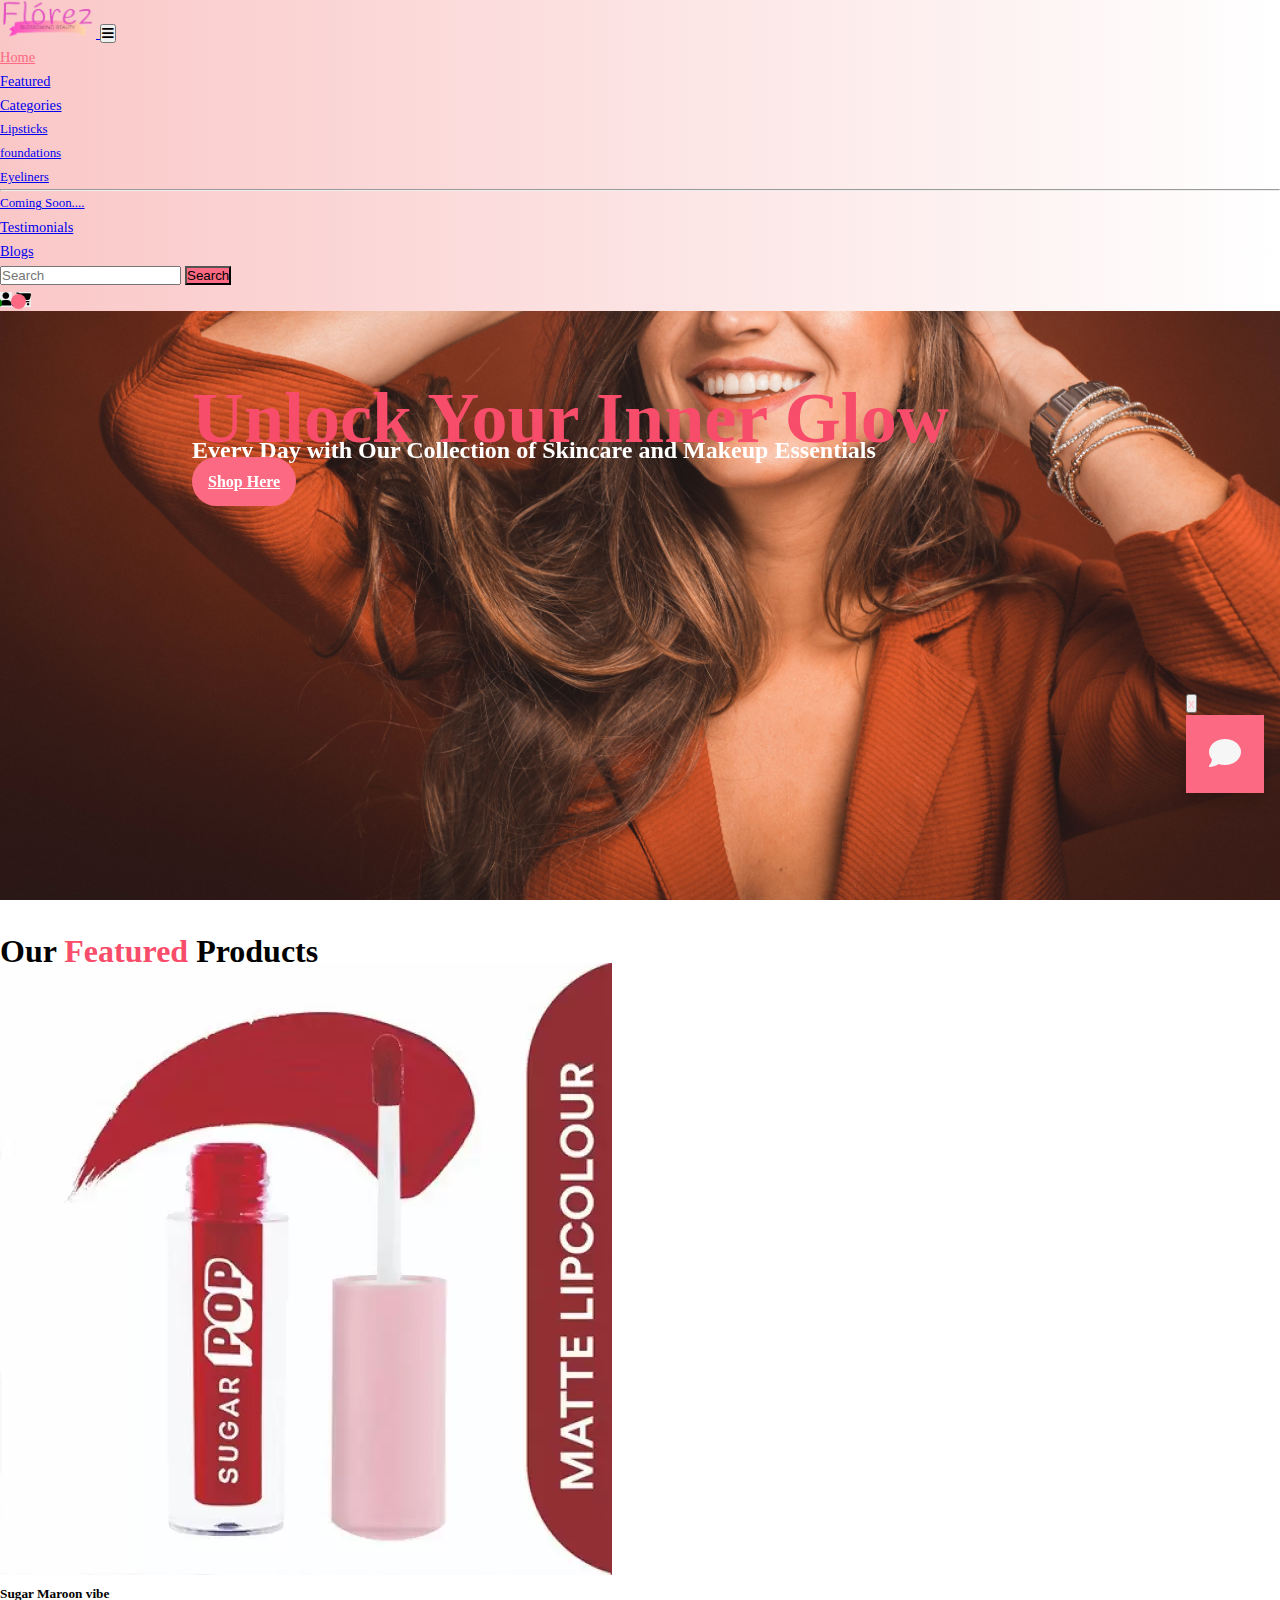
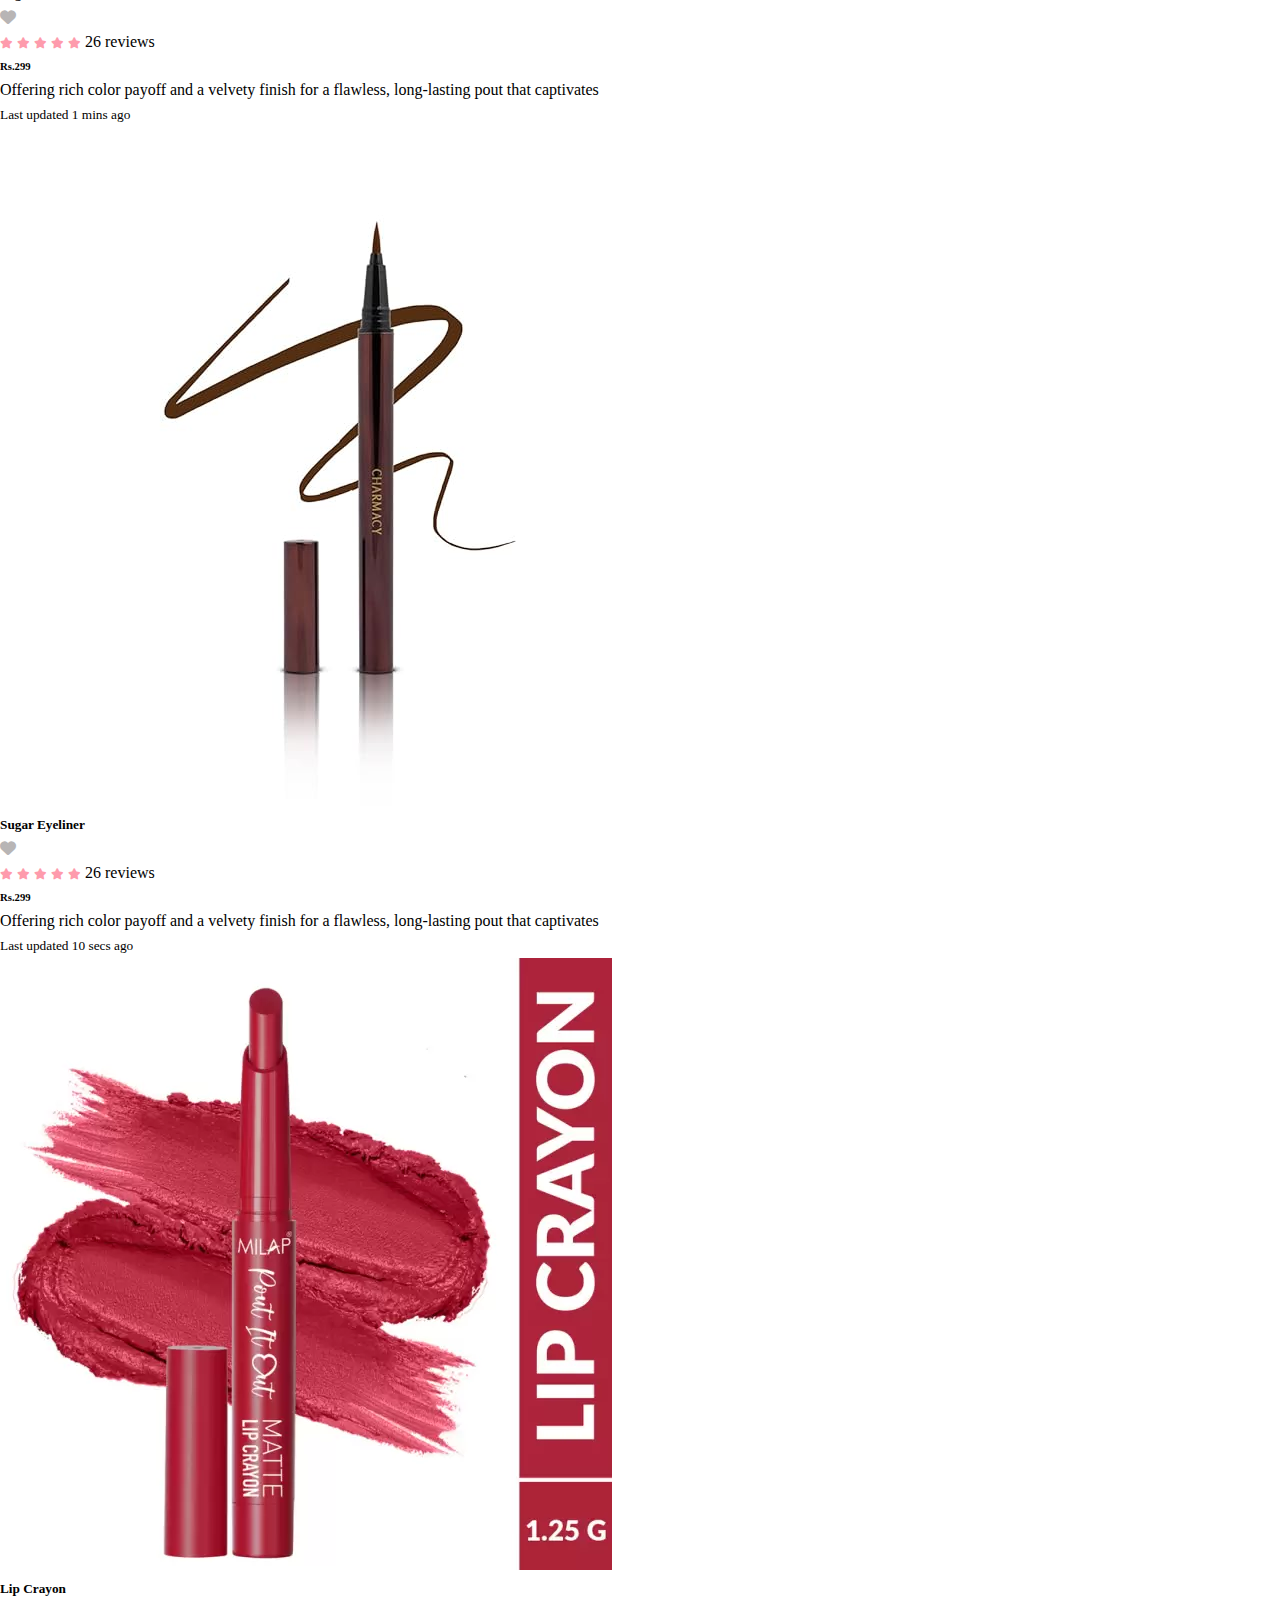
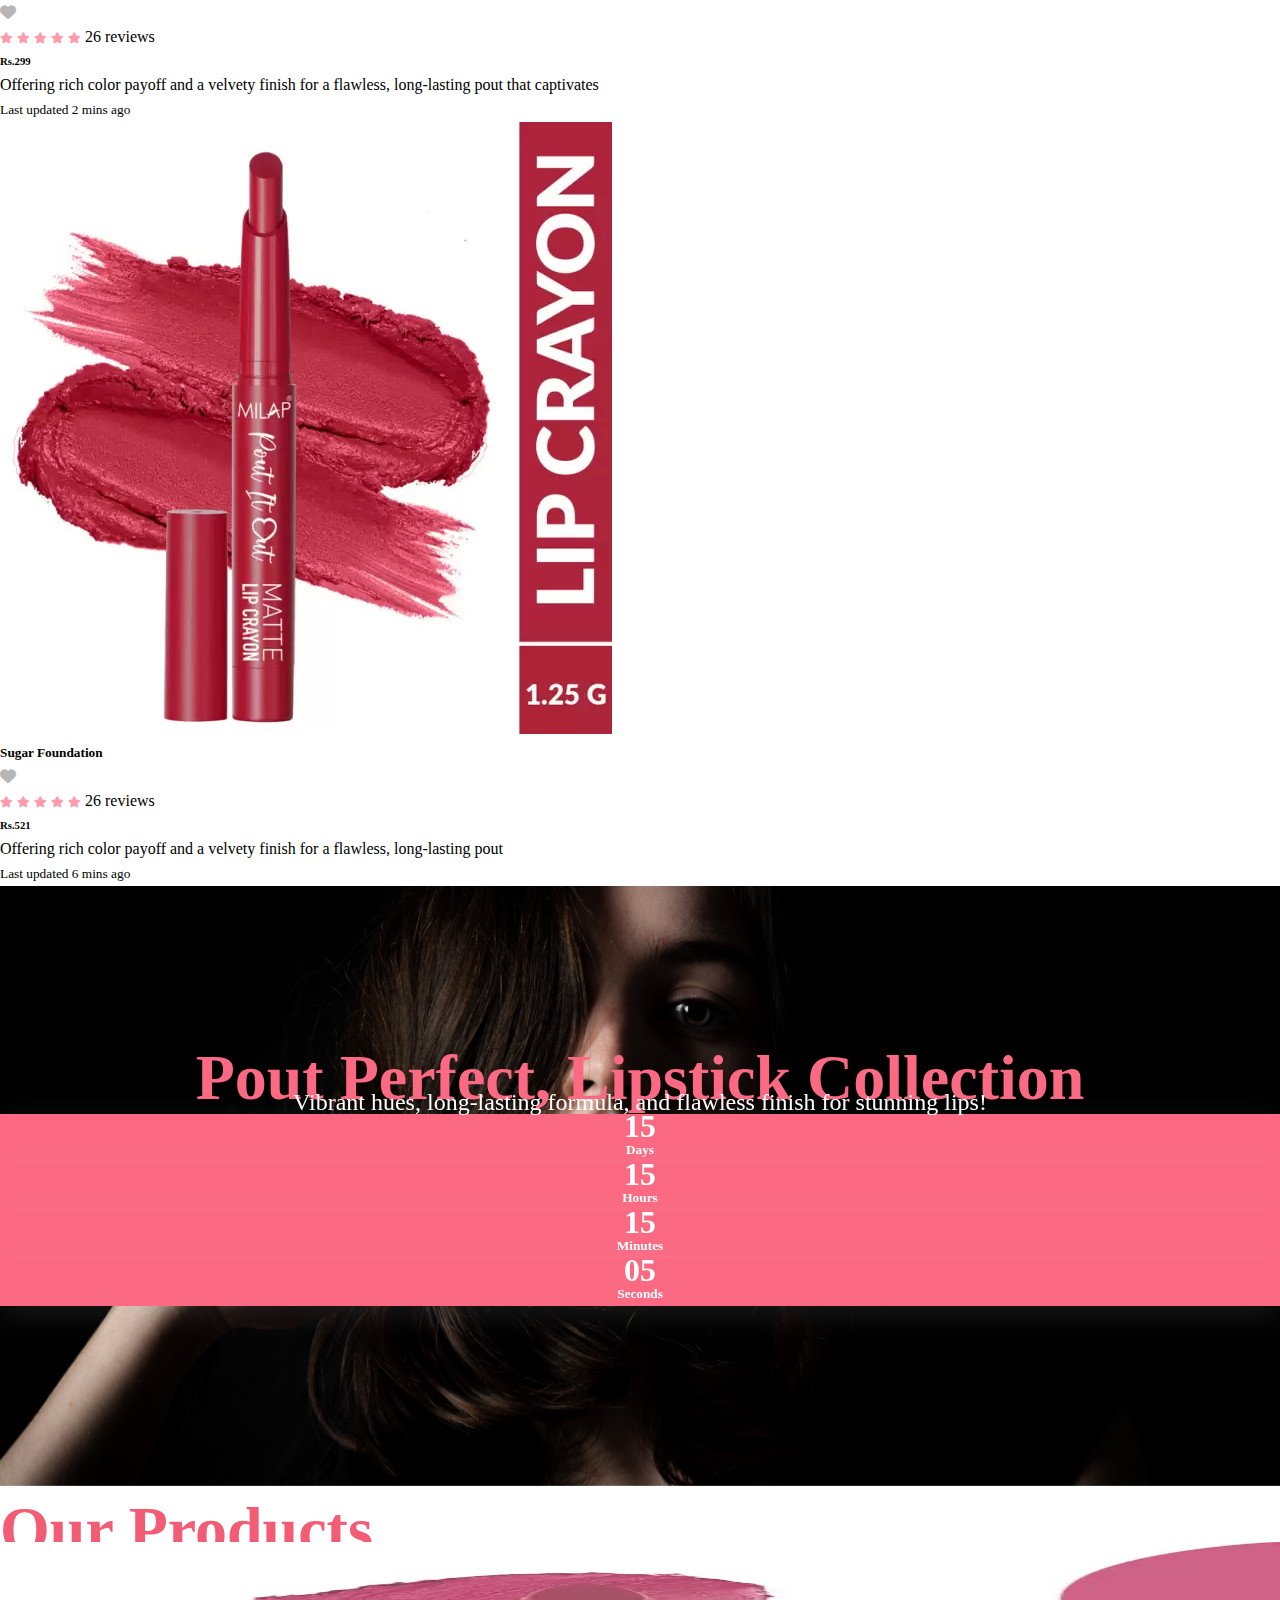
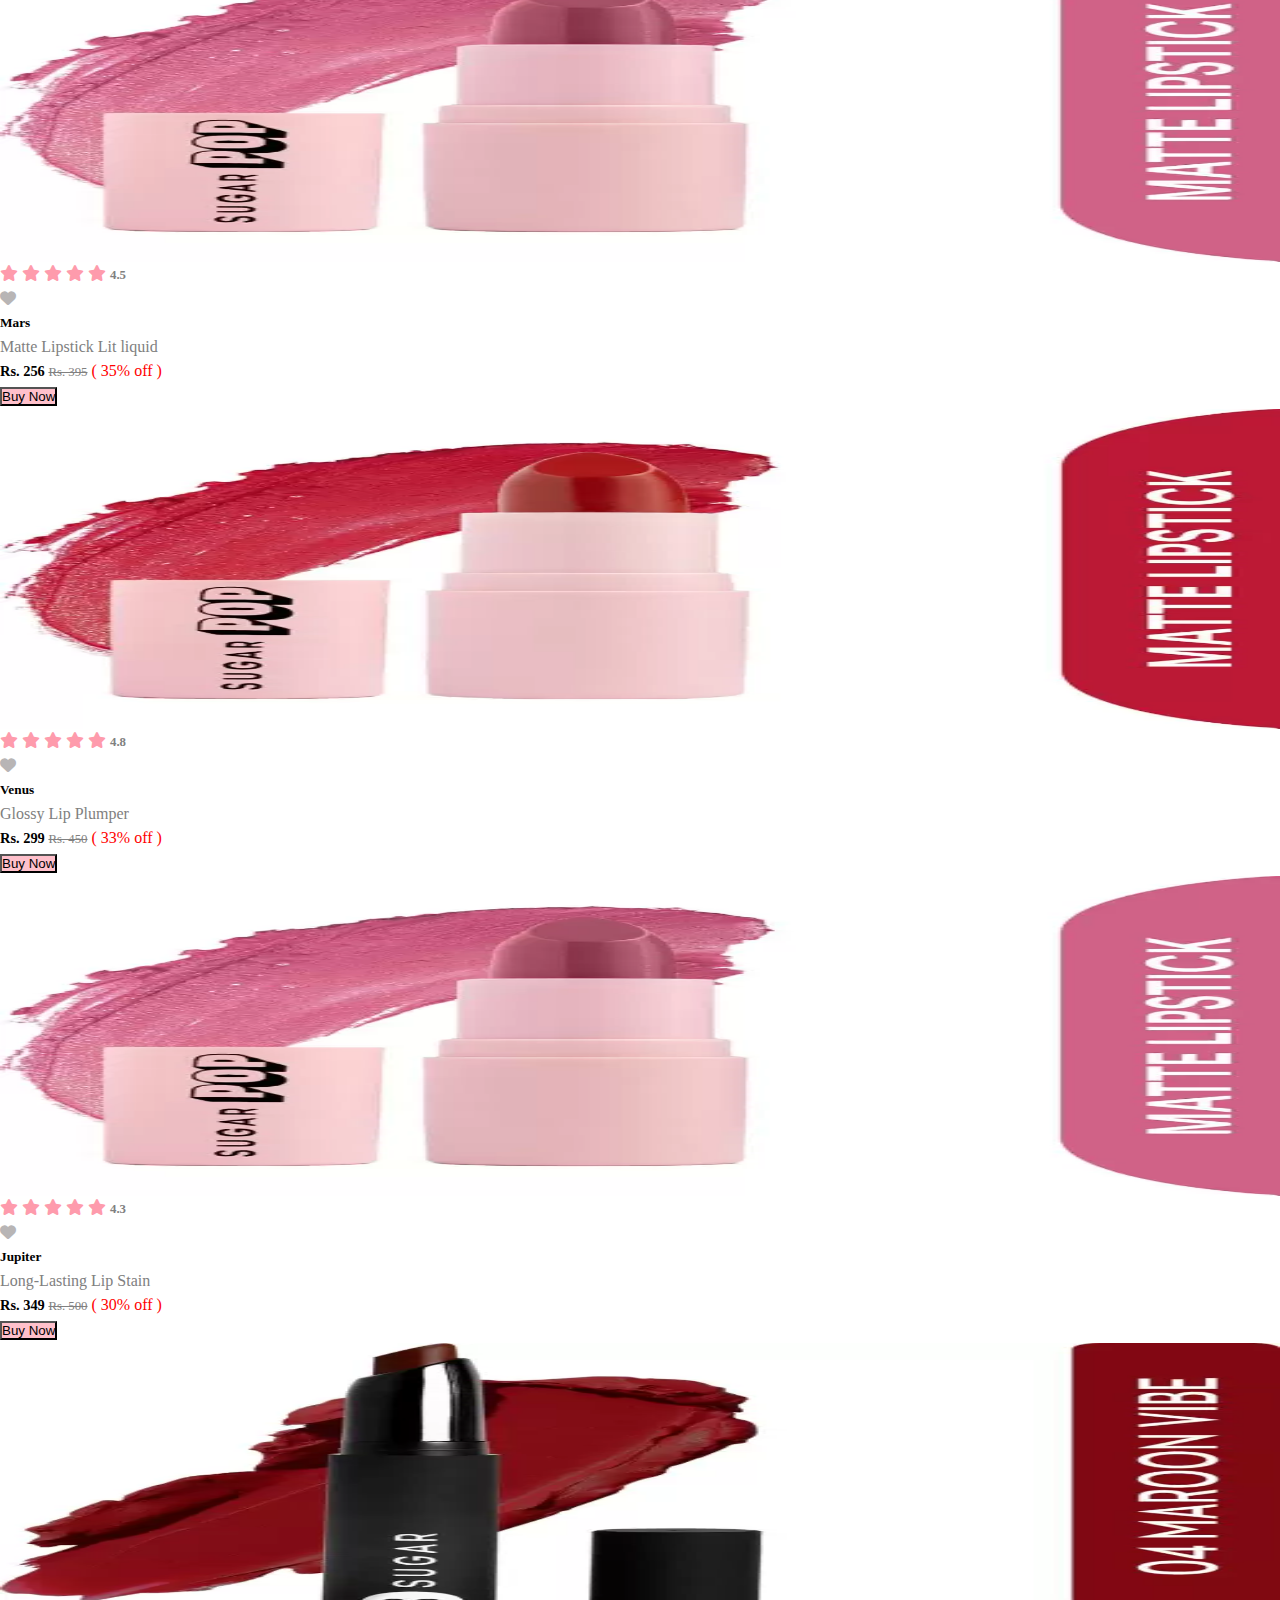
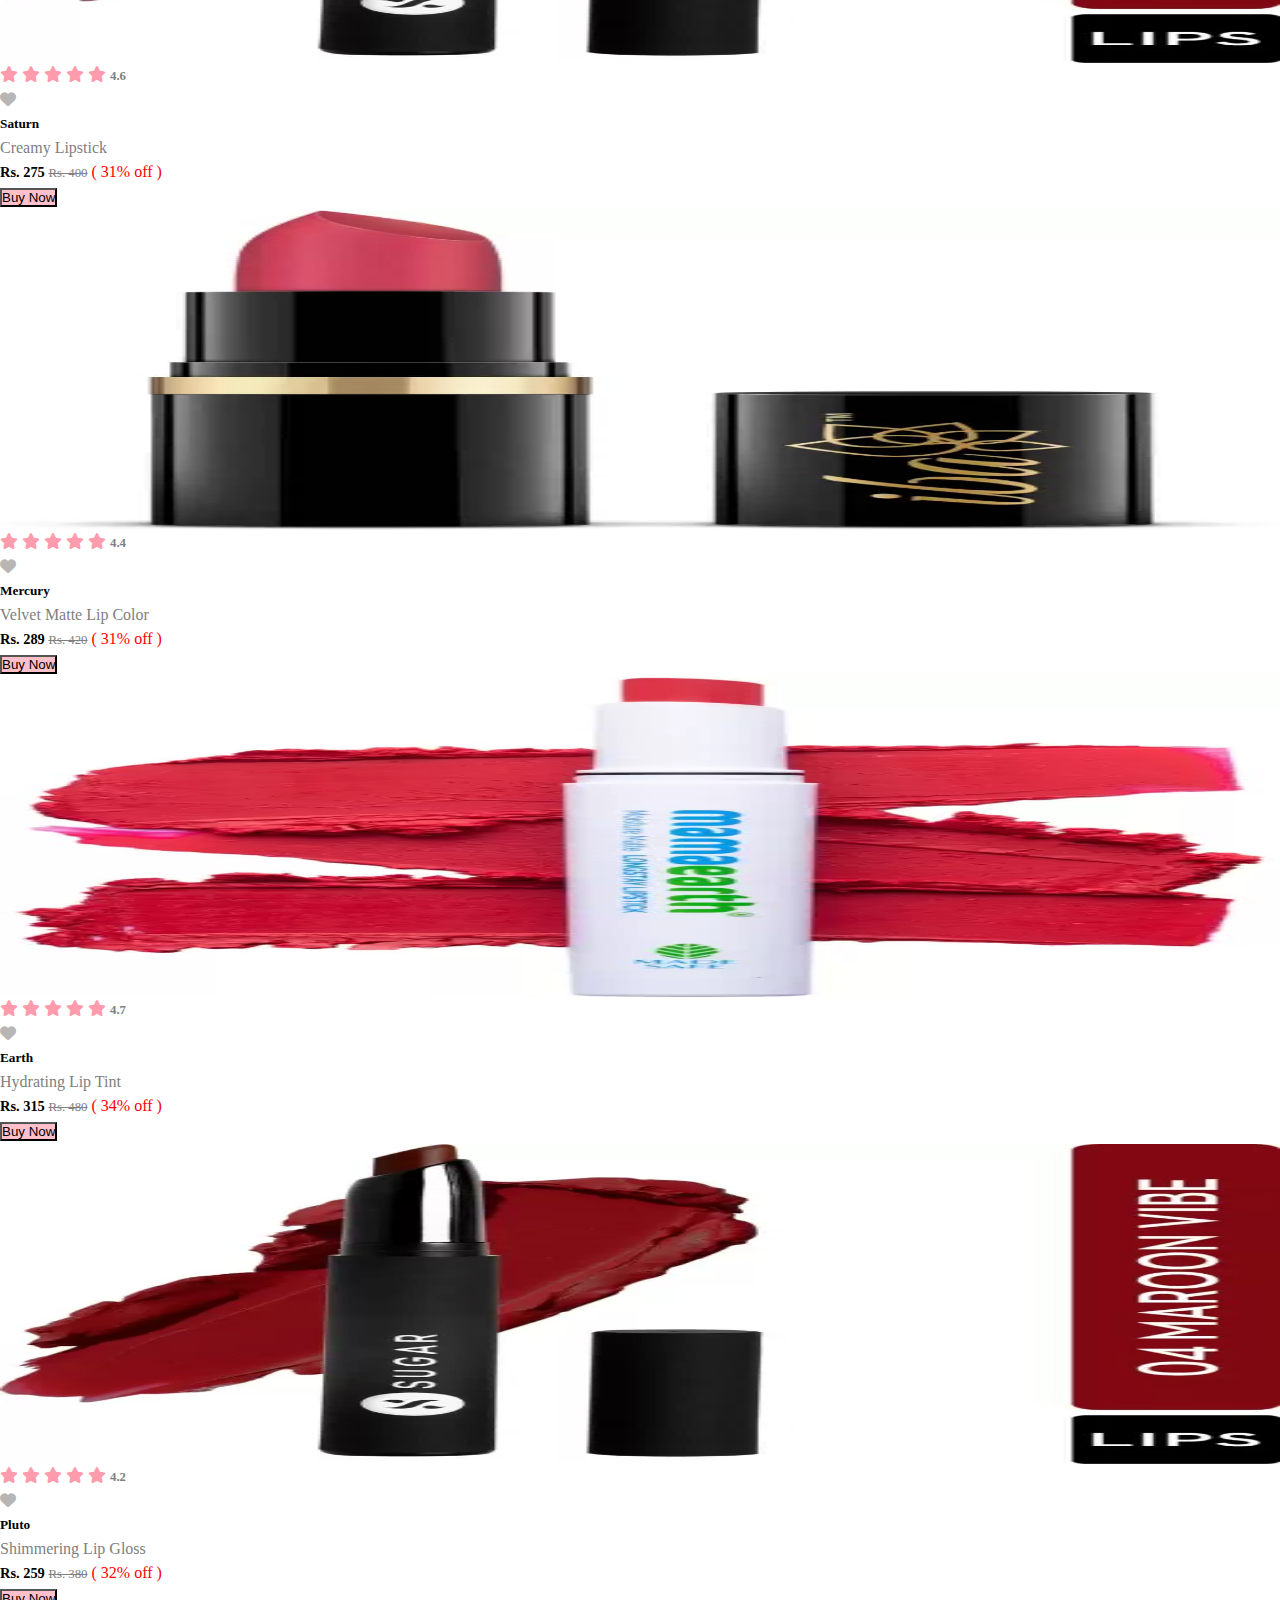
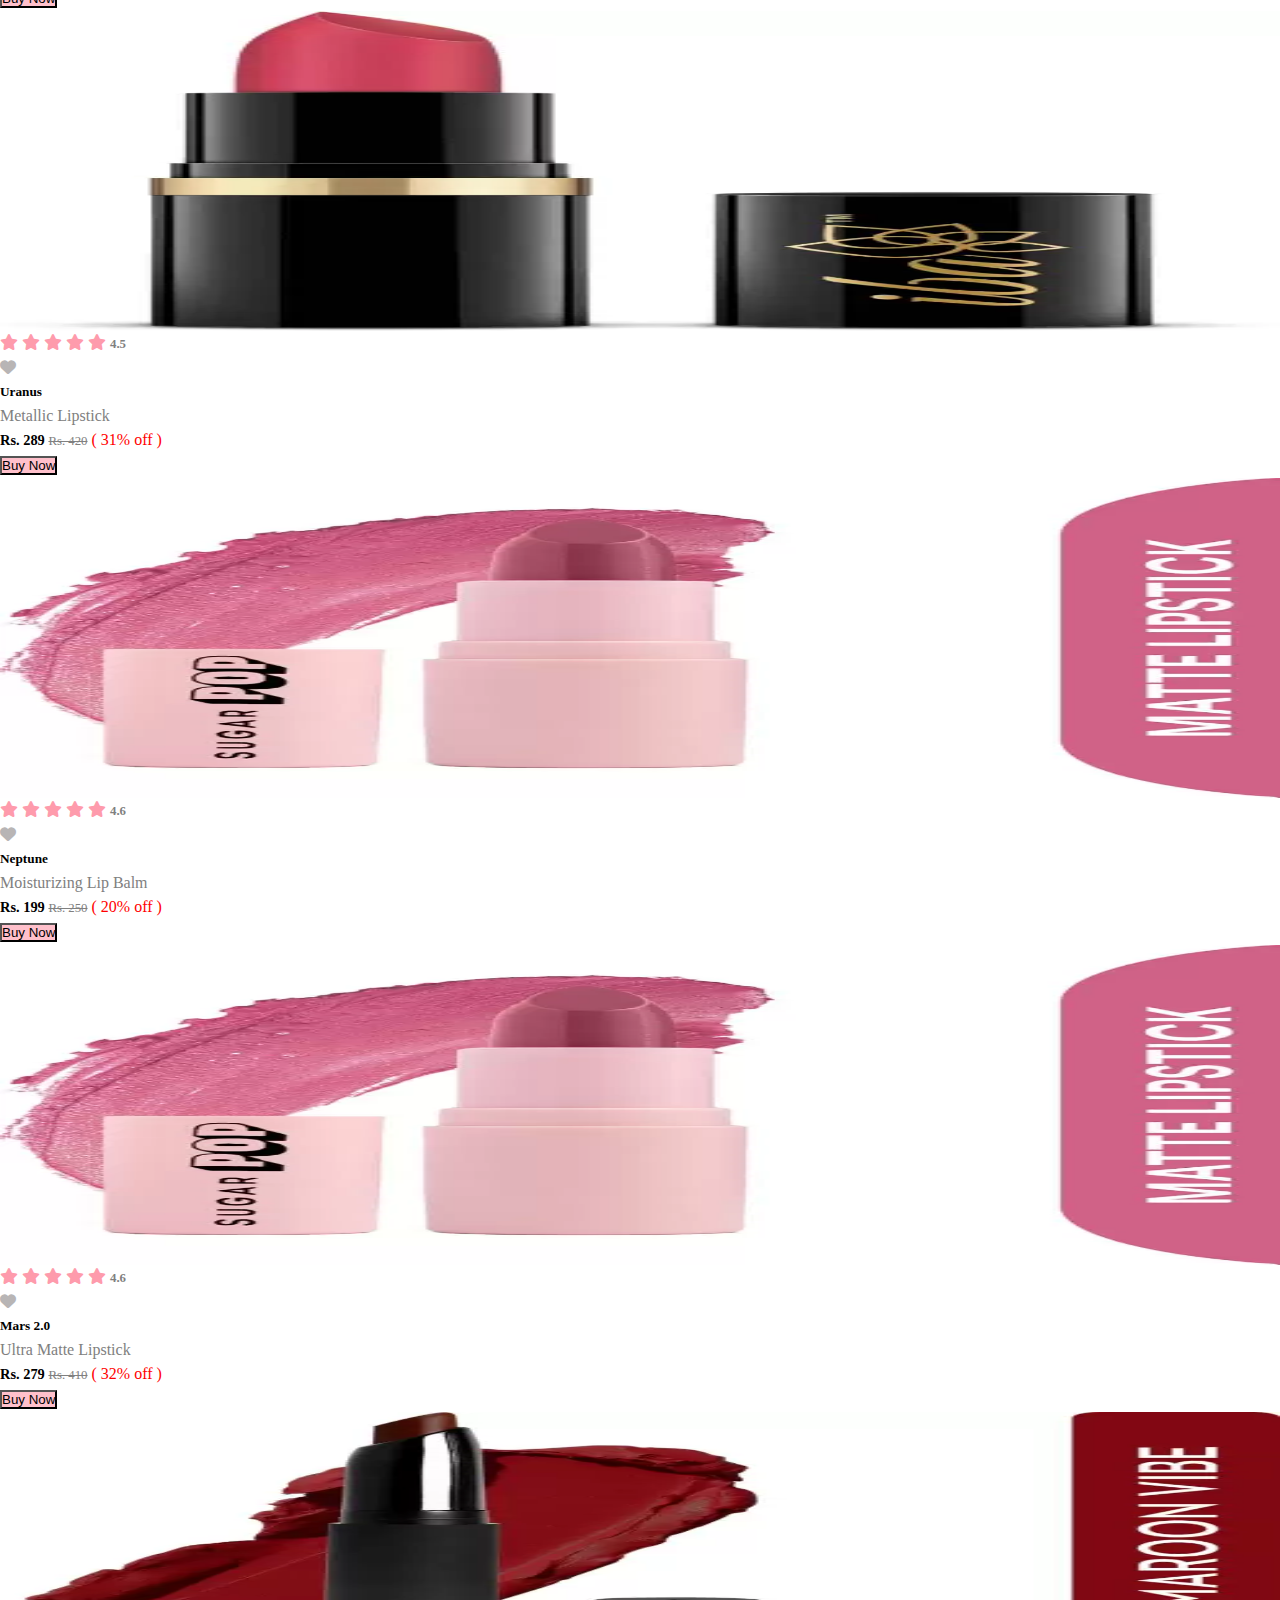
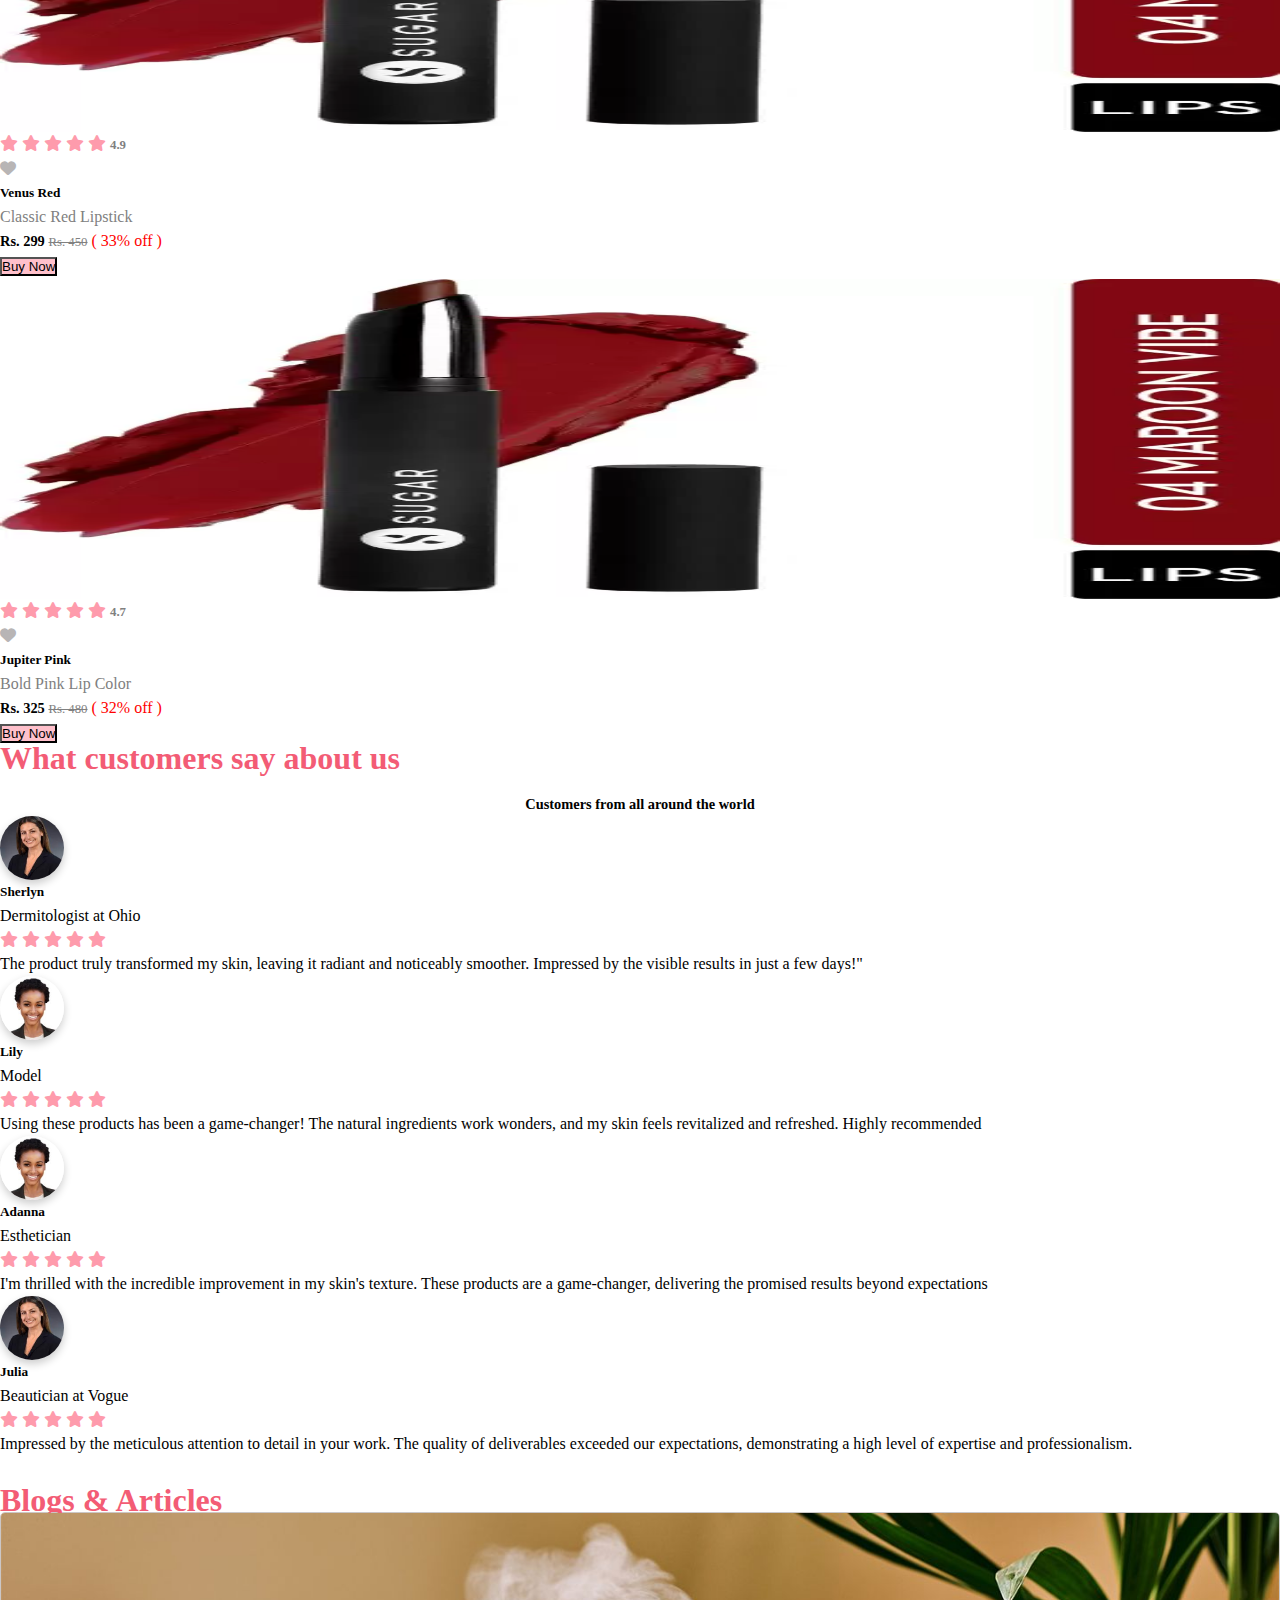
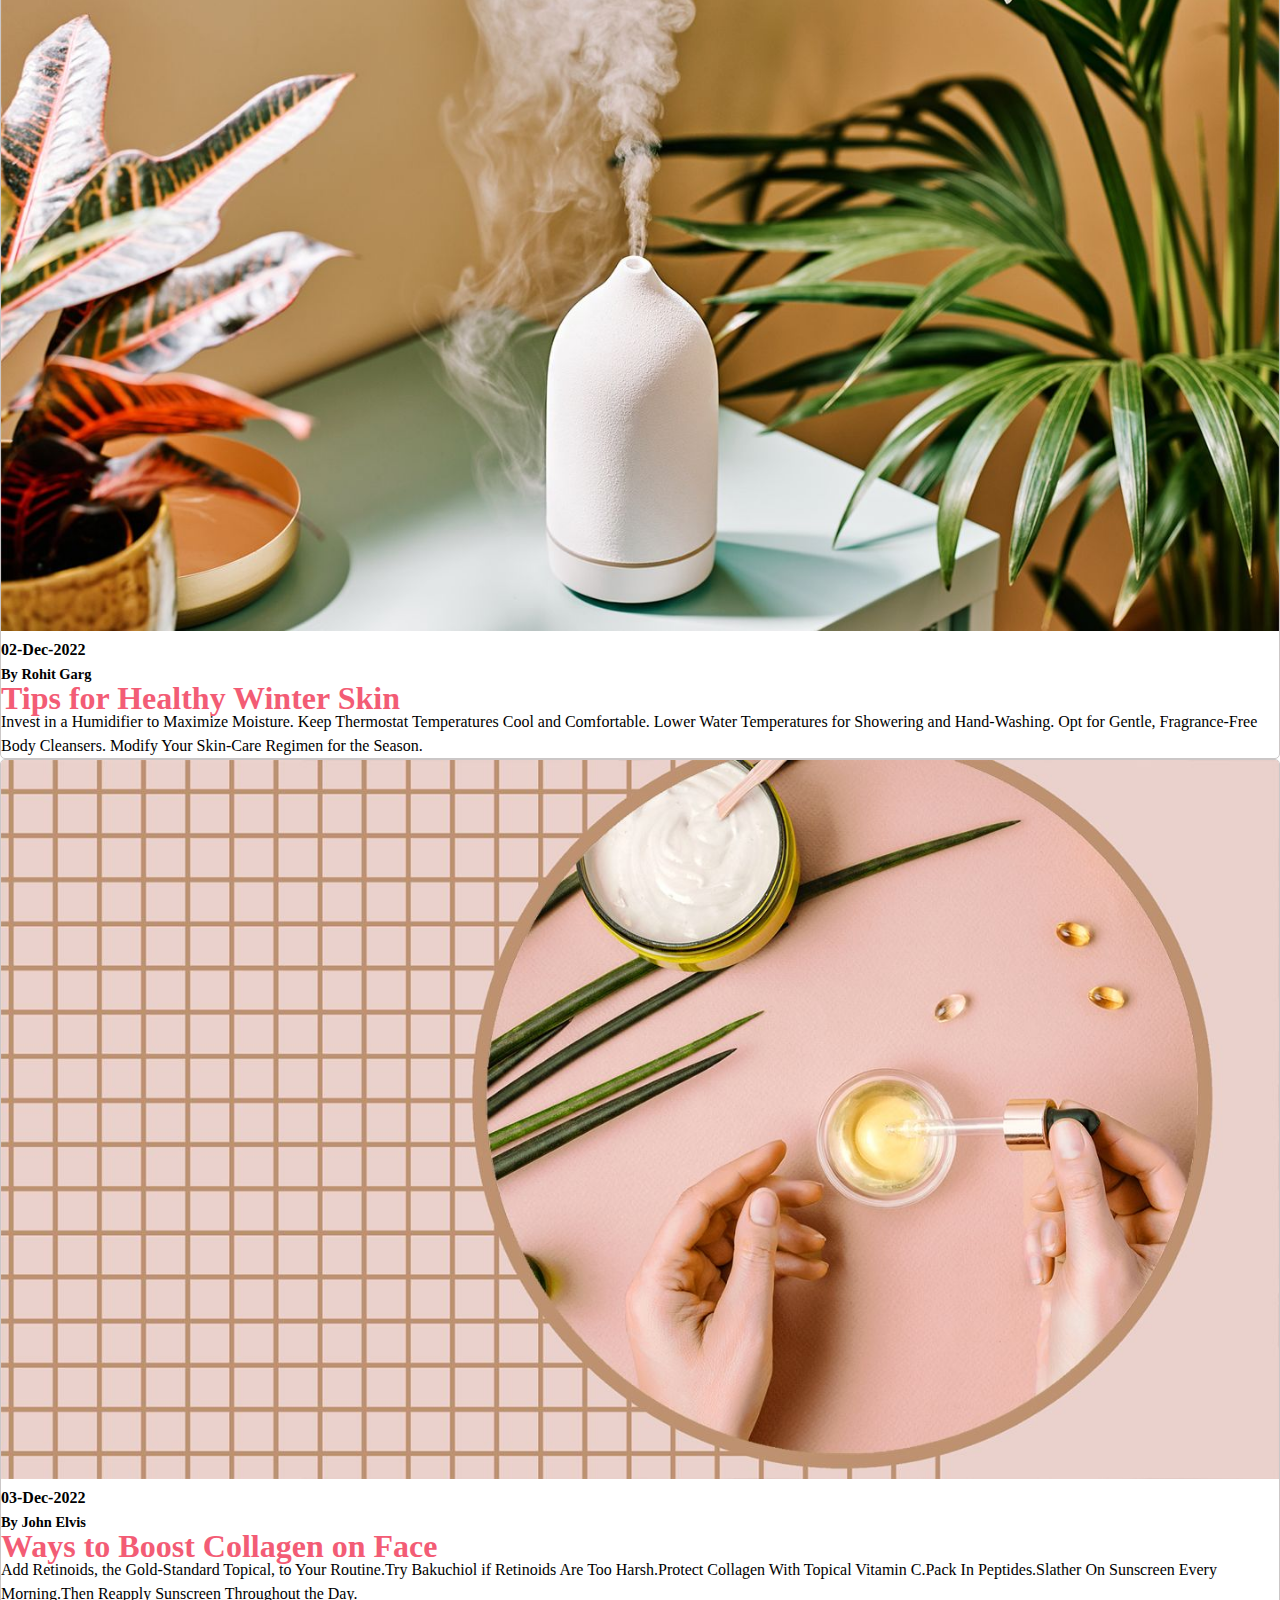
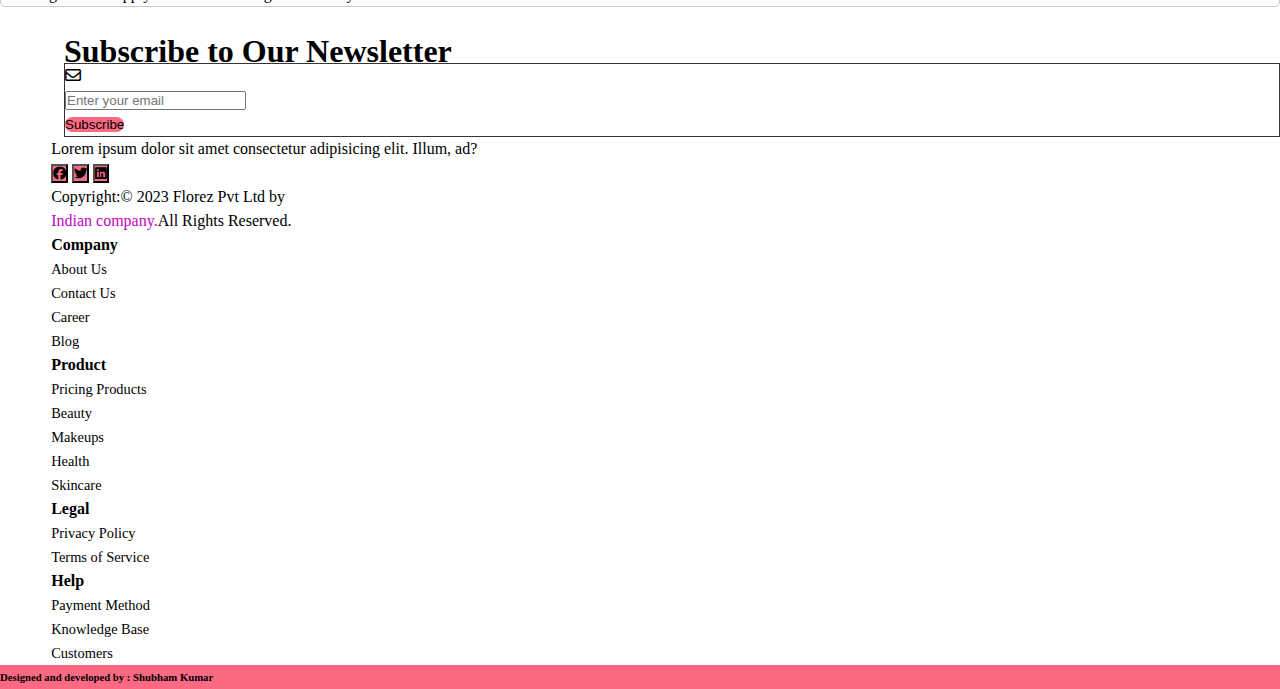
==== commit 1fa95486: "little changes in utility classes" ====
--- a/index.html
+++ b/index.html
@@ -104,6 +104,7 @@
                     <!-- feature product card section -->
 
                     <div class="row">
+                     
                           <div class="col-sm-6">
                               <!-- card 1 bs starts -->
 
@@ -142,7 +143,9 @@
 
 <!-- card 1 bs ends -->
                           </div>
-                          <div class="col-sm-6">
+
+                          <!-- changed mt-3 mt-sm-0-->
+                          <div class="col-sm-6 mt-3 mt-sm-0">
                                     <!-- card 1 bs starts -->
 
                                               <div class="card mb-3">
@@ -182,7 +185,8 @@
                     </div>
 
                     <div class="row mt-4">
-                          <div class="col-sm-6">
+                            
+                            <div class="col-sm-6">
                                         <!-- card 1 bs starts -->
 
                                             <div class="card mb-3">
@@ -219,13 +223,14 @@
 
 <!-- card 1 bs ends -->
                           </div>
-                          <div class="col-sm-6">
+                          <!-- changed col-10 m-auto mt-3 mt-sm-0-->
+                          <div class="col-sm-6 mt-3 mt-sm-0">
                                     <!-- card 1 bs starts -->
 
                                     <div class="card" >
                                       <div class="row g-0">
                                         <div class="col-md-4">
-                                          <img src="./assets/images/foundation/f3.webp" class="img-fluid rounded-start" alt="...">
+                                          <img src="./assets/images/lipstick/lip12.webp" class="img-fluid rounded-start" alt="...">
                                         </div>
                                         <div class="col-md-8">
                                           <div class="card-body">
--- a/css/style.css
+++ b/css/style.css
@@ -328,6 +328,11 @@
 }
 
 /* footer section css */
+
+.footer-gap{
+  margin-top:12rem;
+  margin-bottom:0rem;
+}
 .subs_color{
     border:1px solid  rgb(57, 51, 52);
 }
@@ -618,9 +623,7 @@
 .nav-gap{
   margin-top:4.6rem;
 }
-.footer-gap{
-  margin-top:12rem;
-}
+
 @media (min-width: 576px) and (max-width: 767.98px) {
       .fw-light{
         font-weight:0!important;
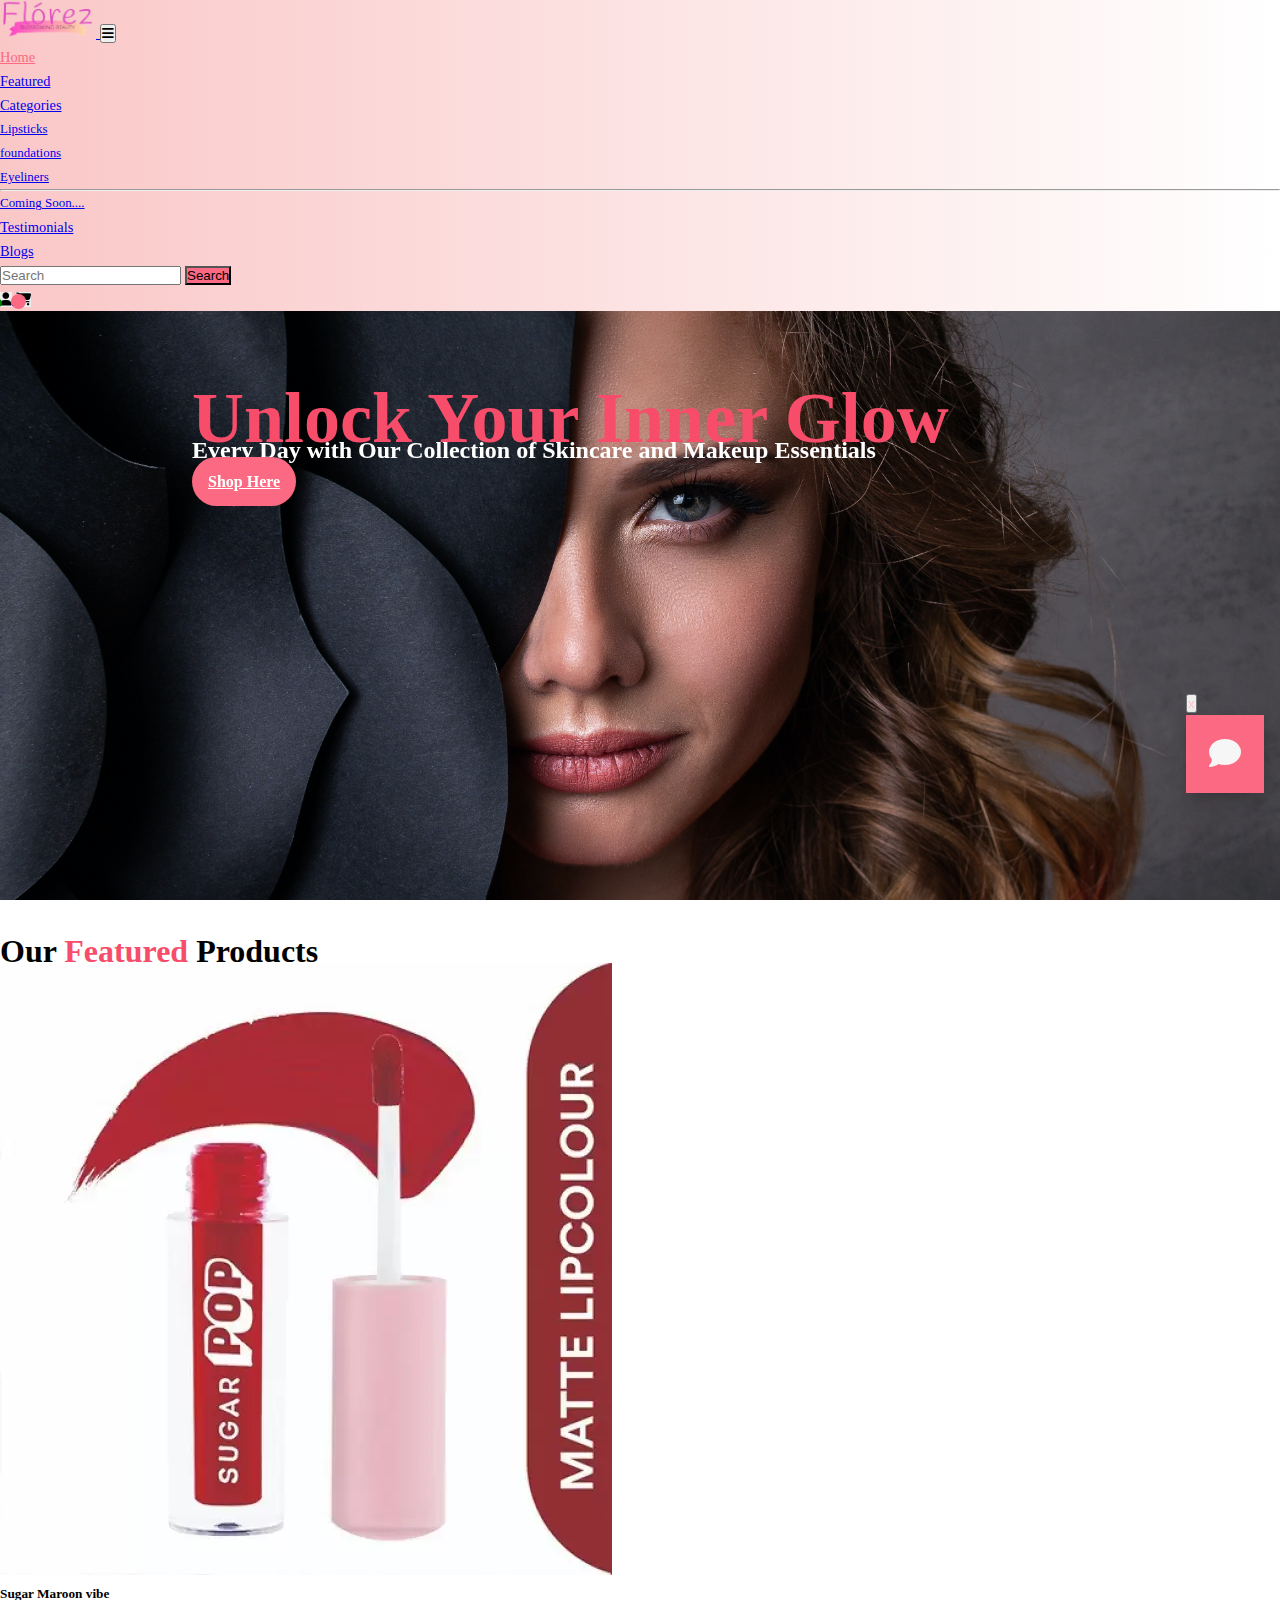
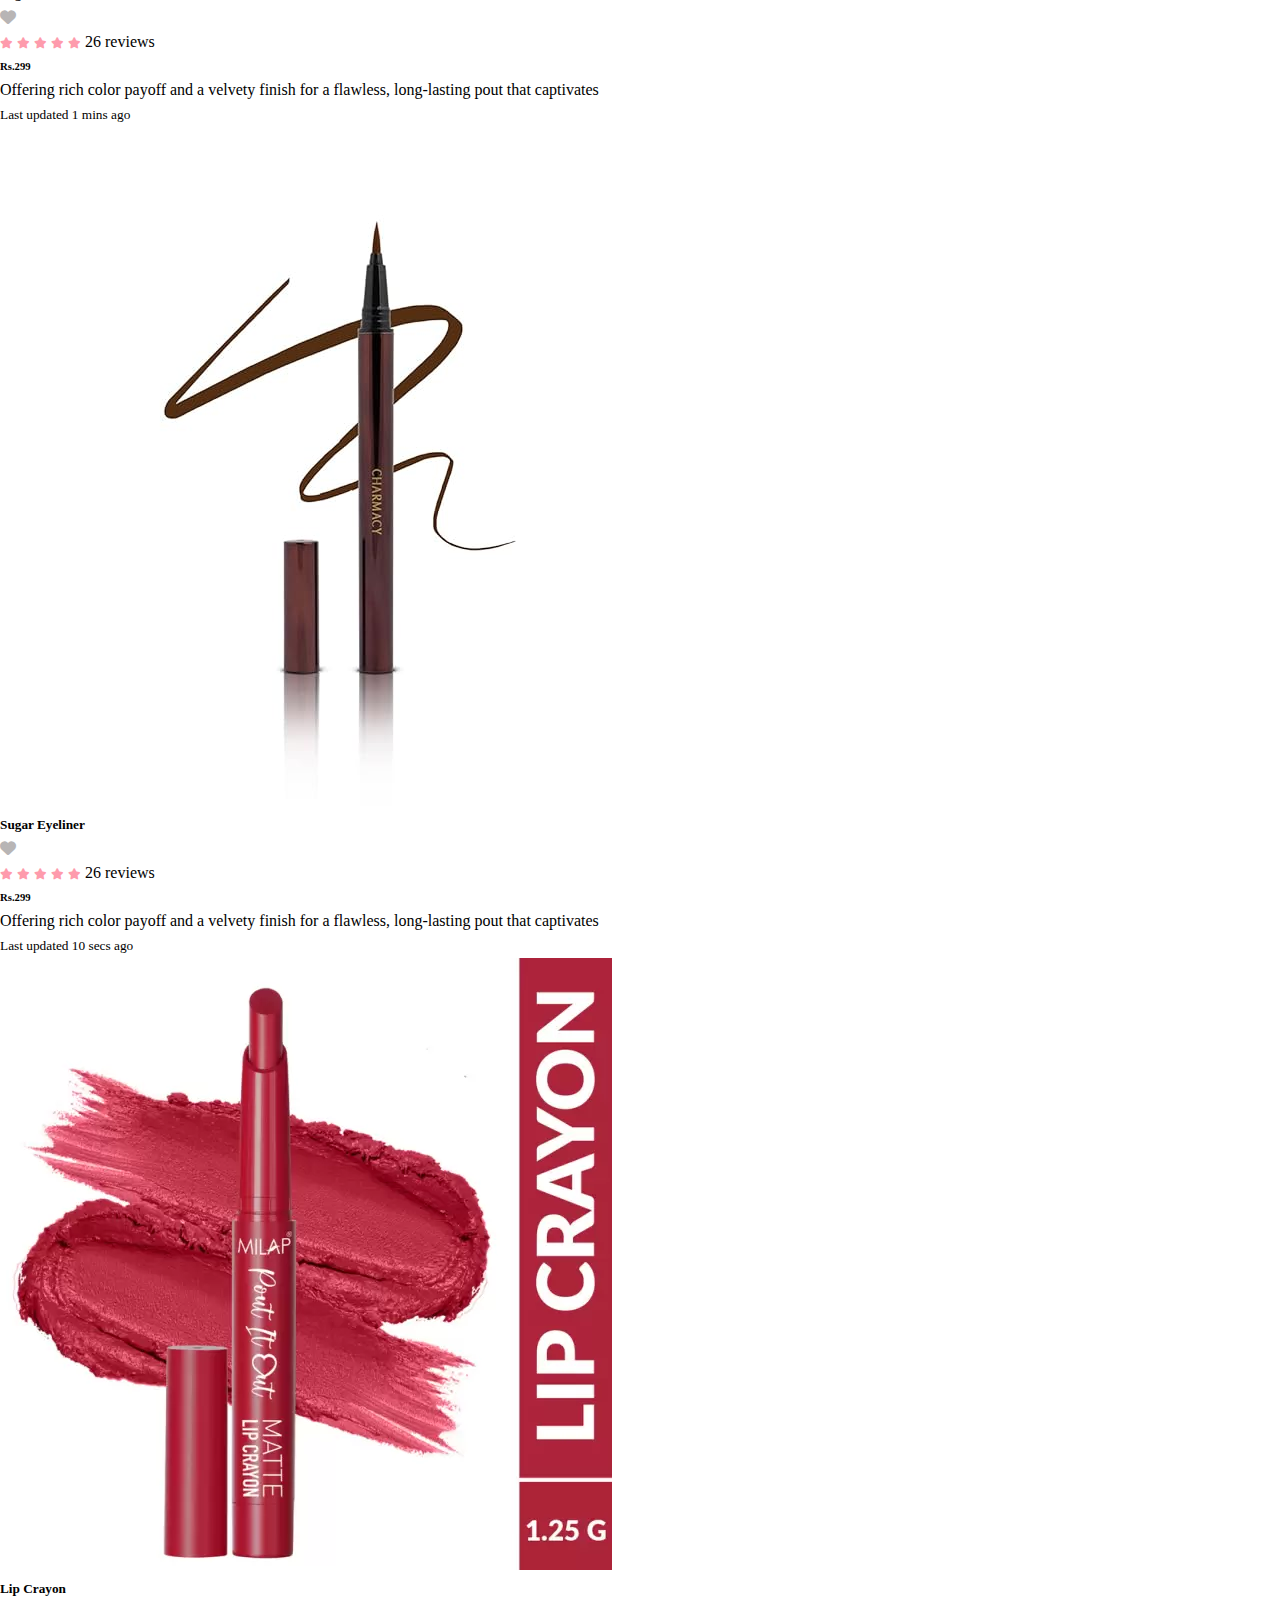
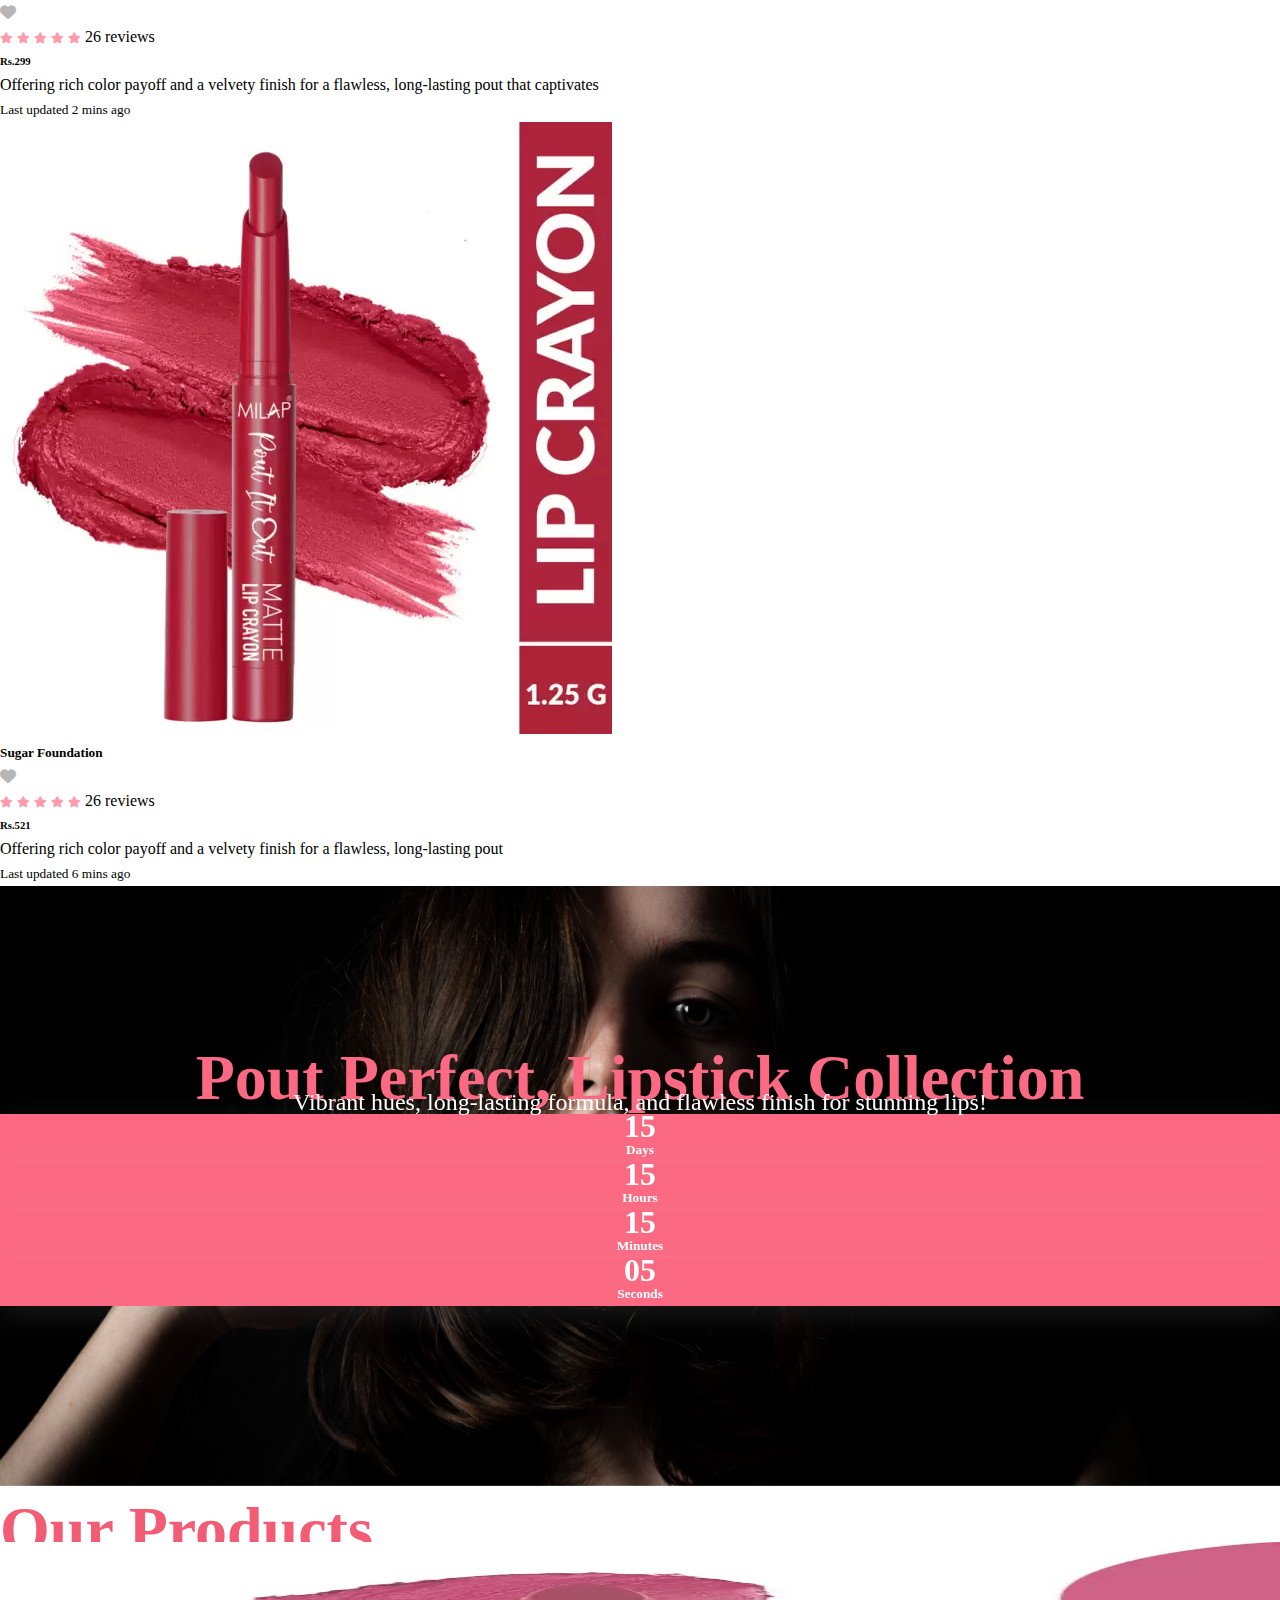
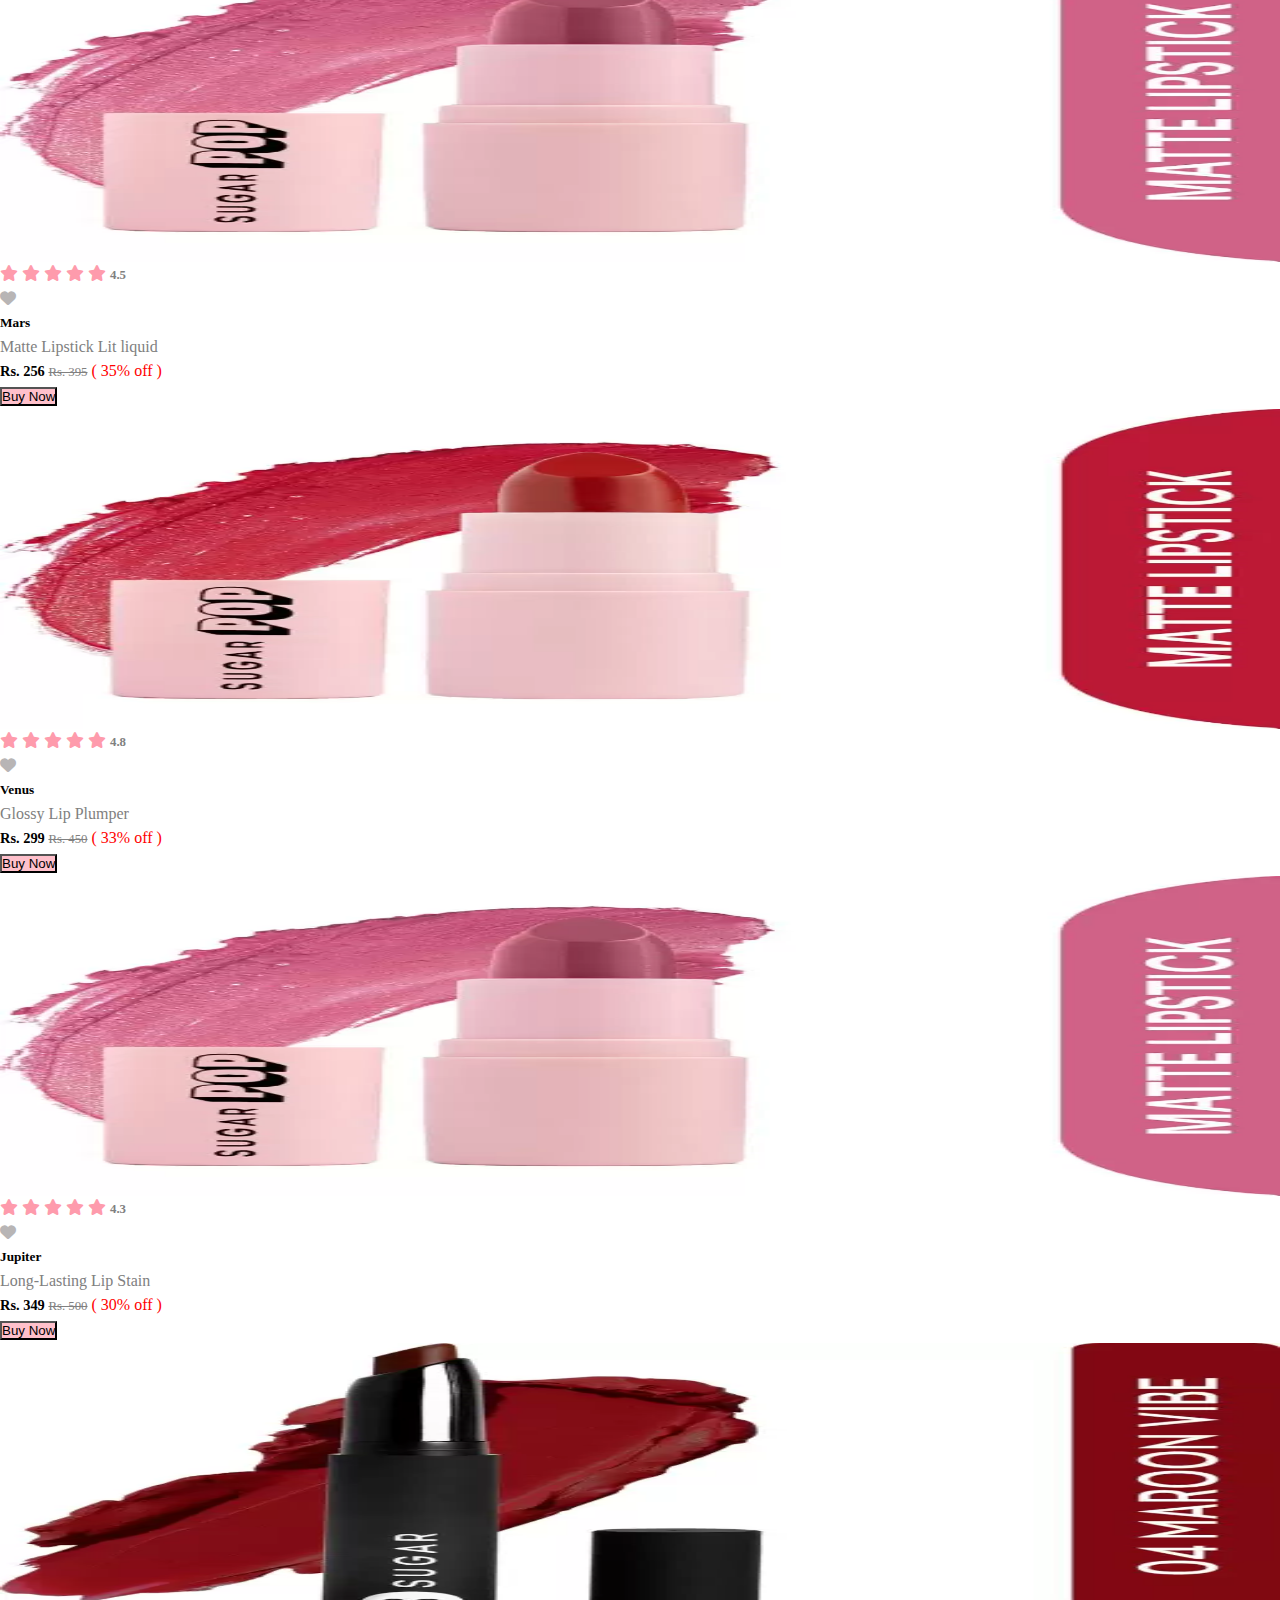
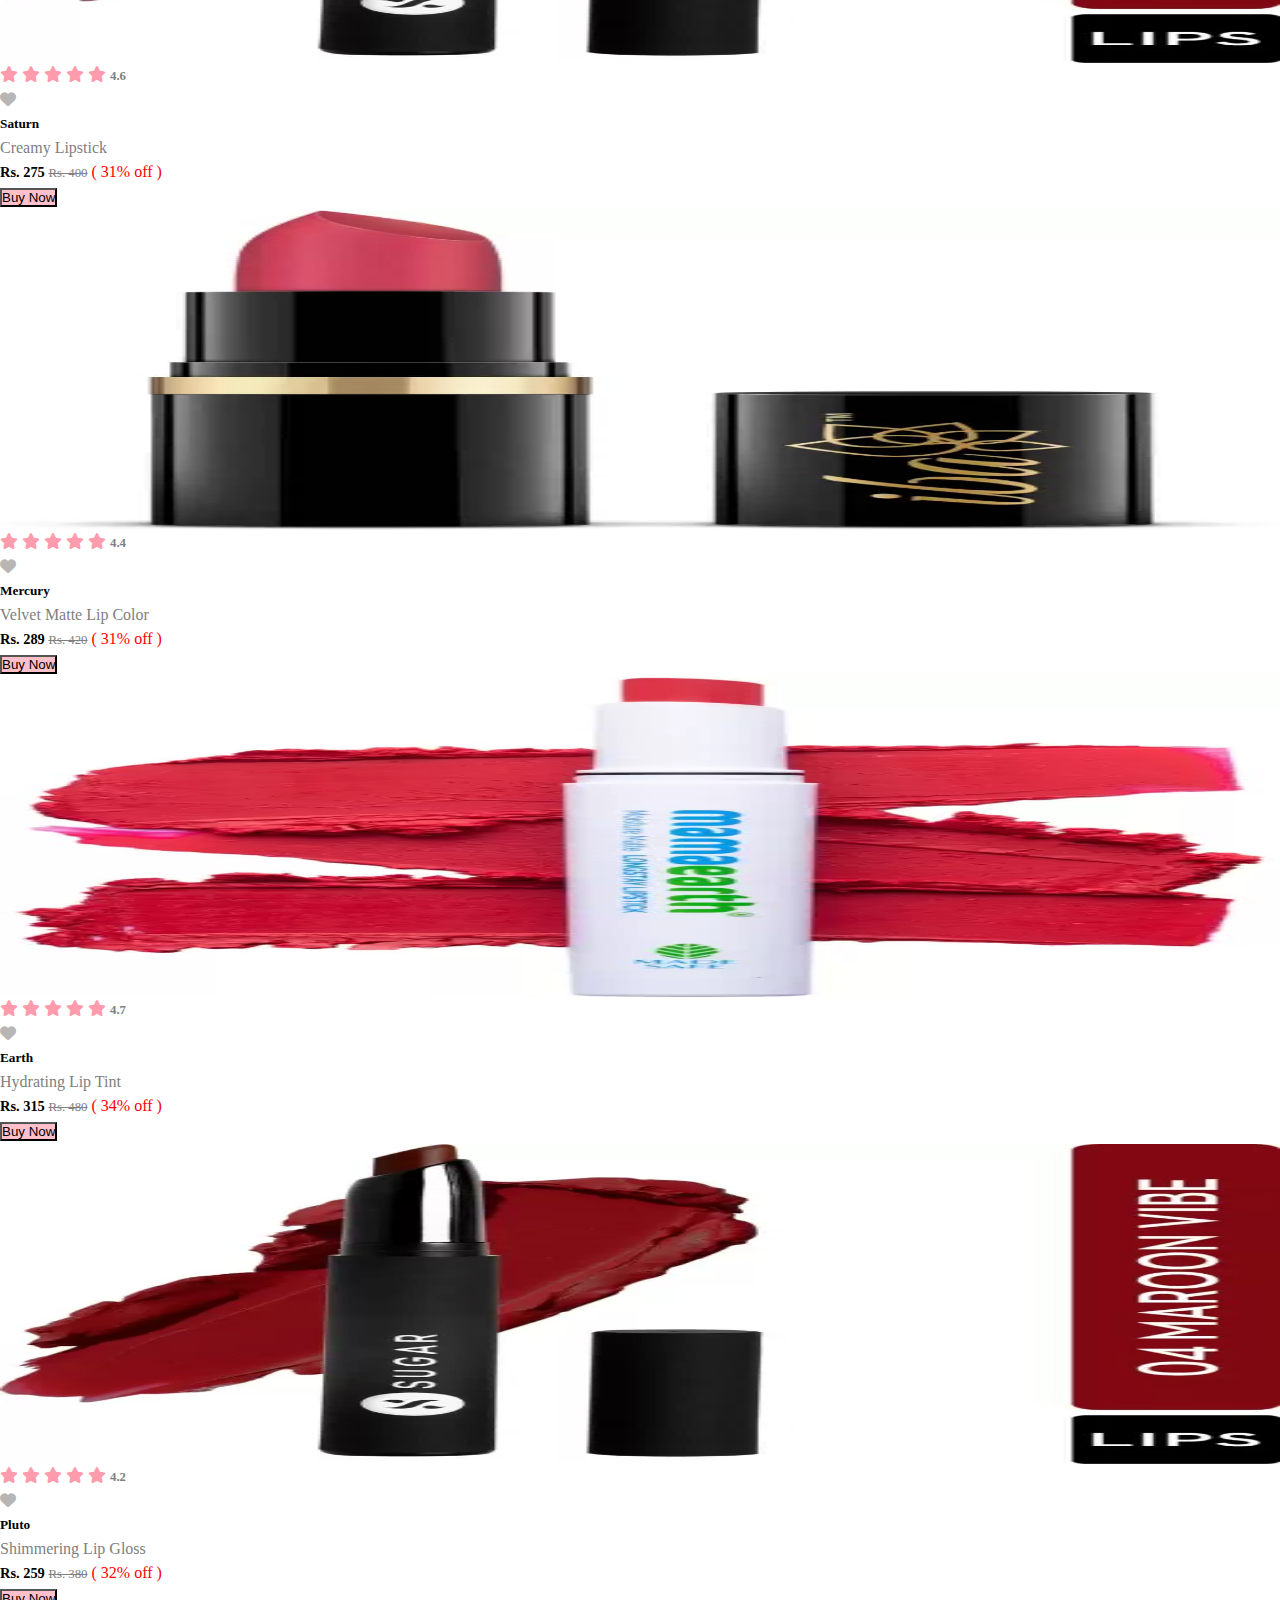
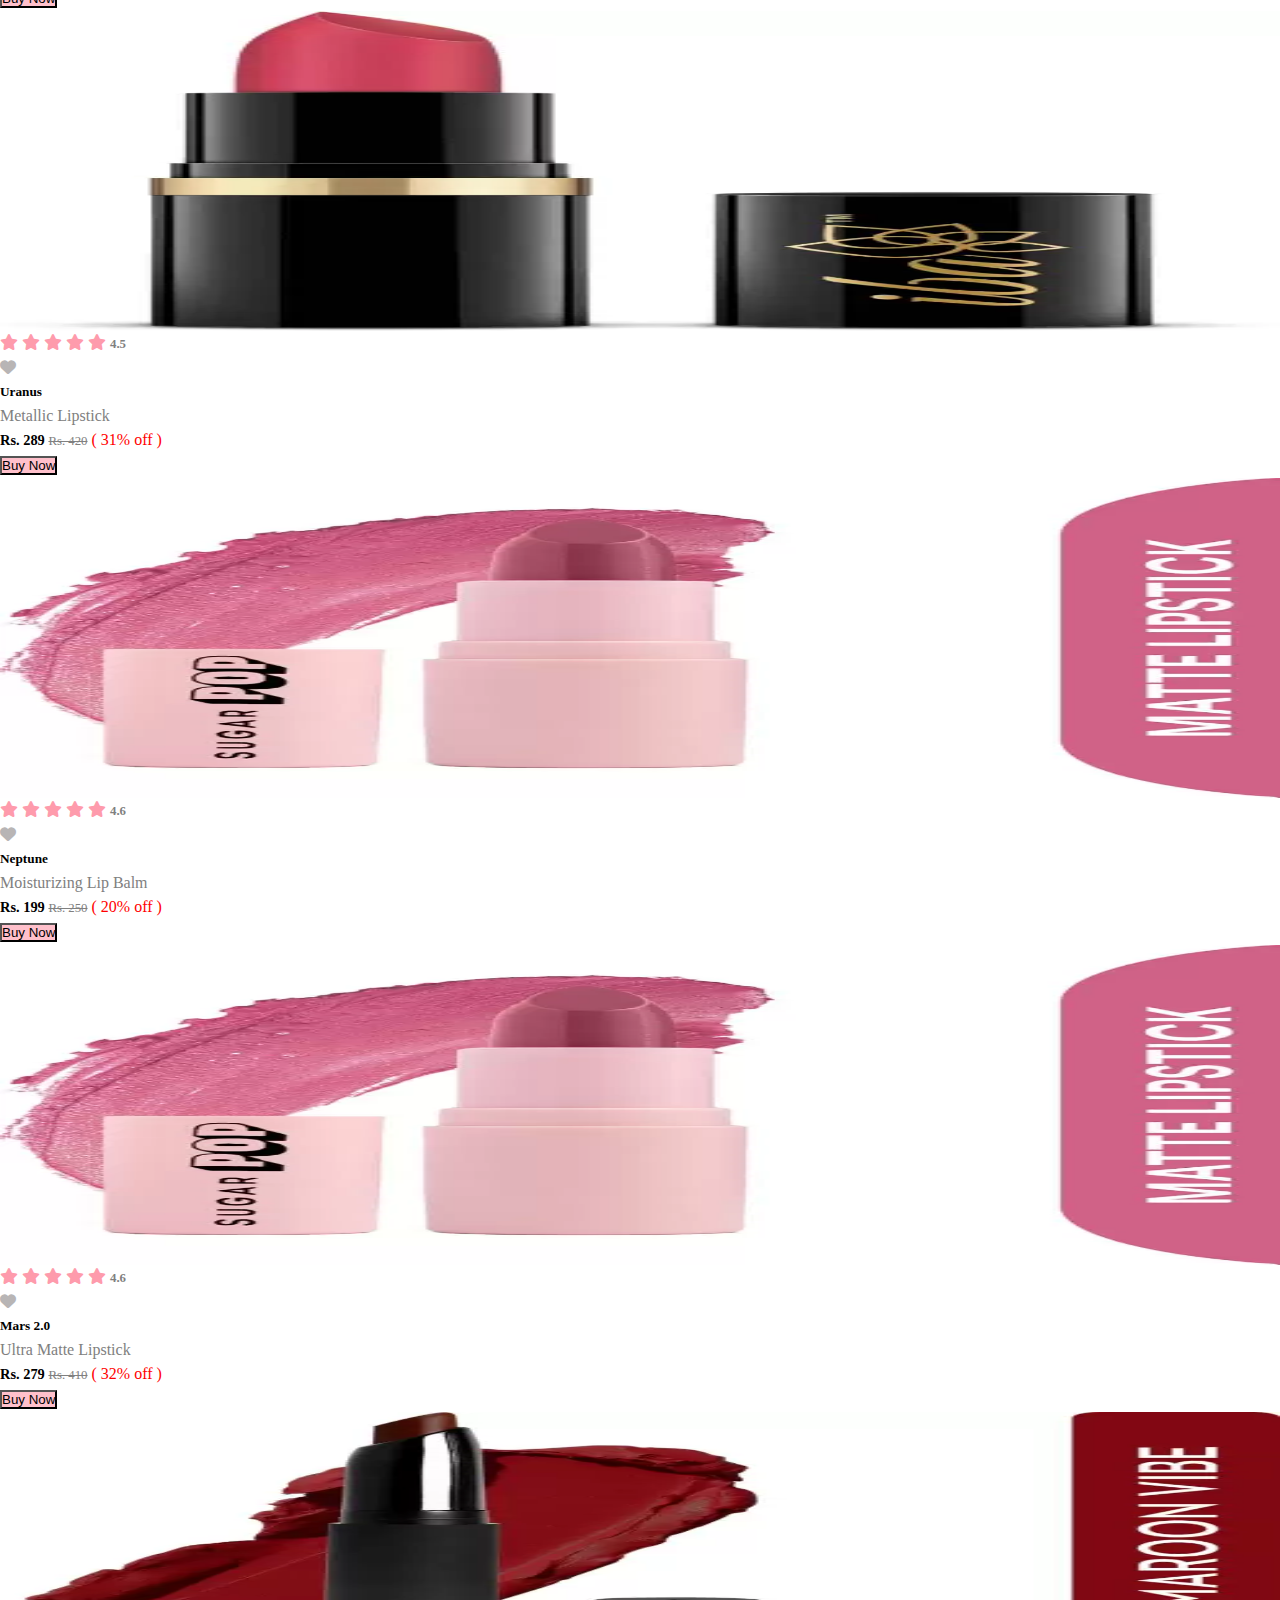
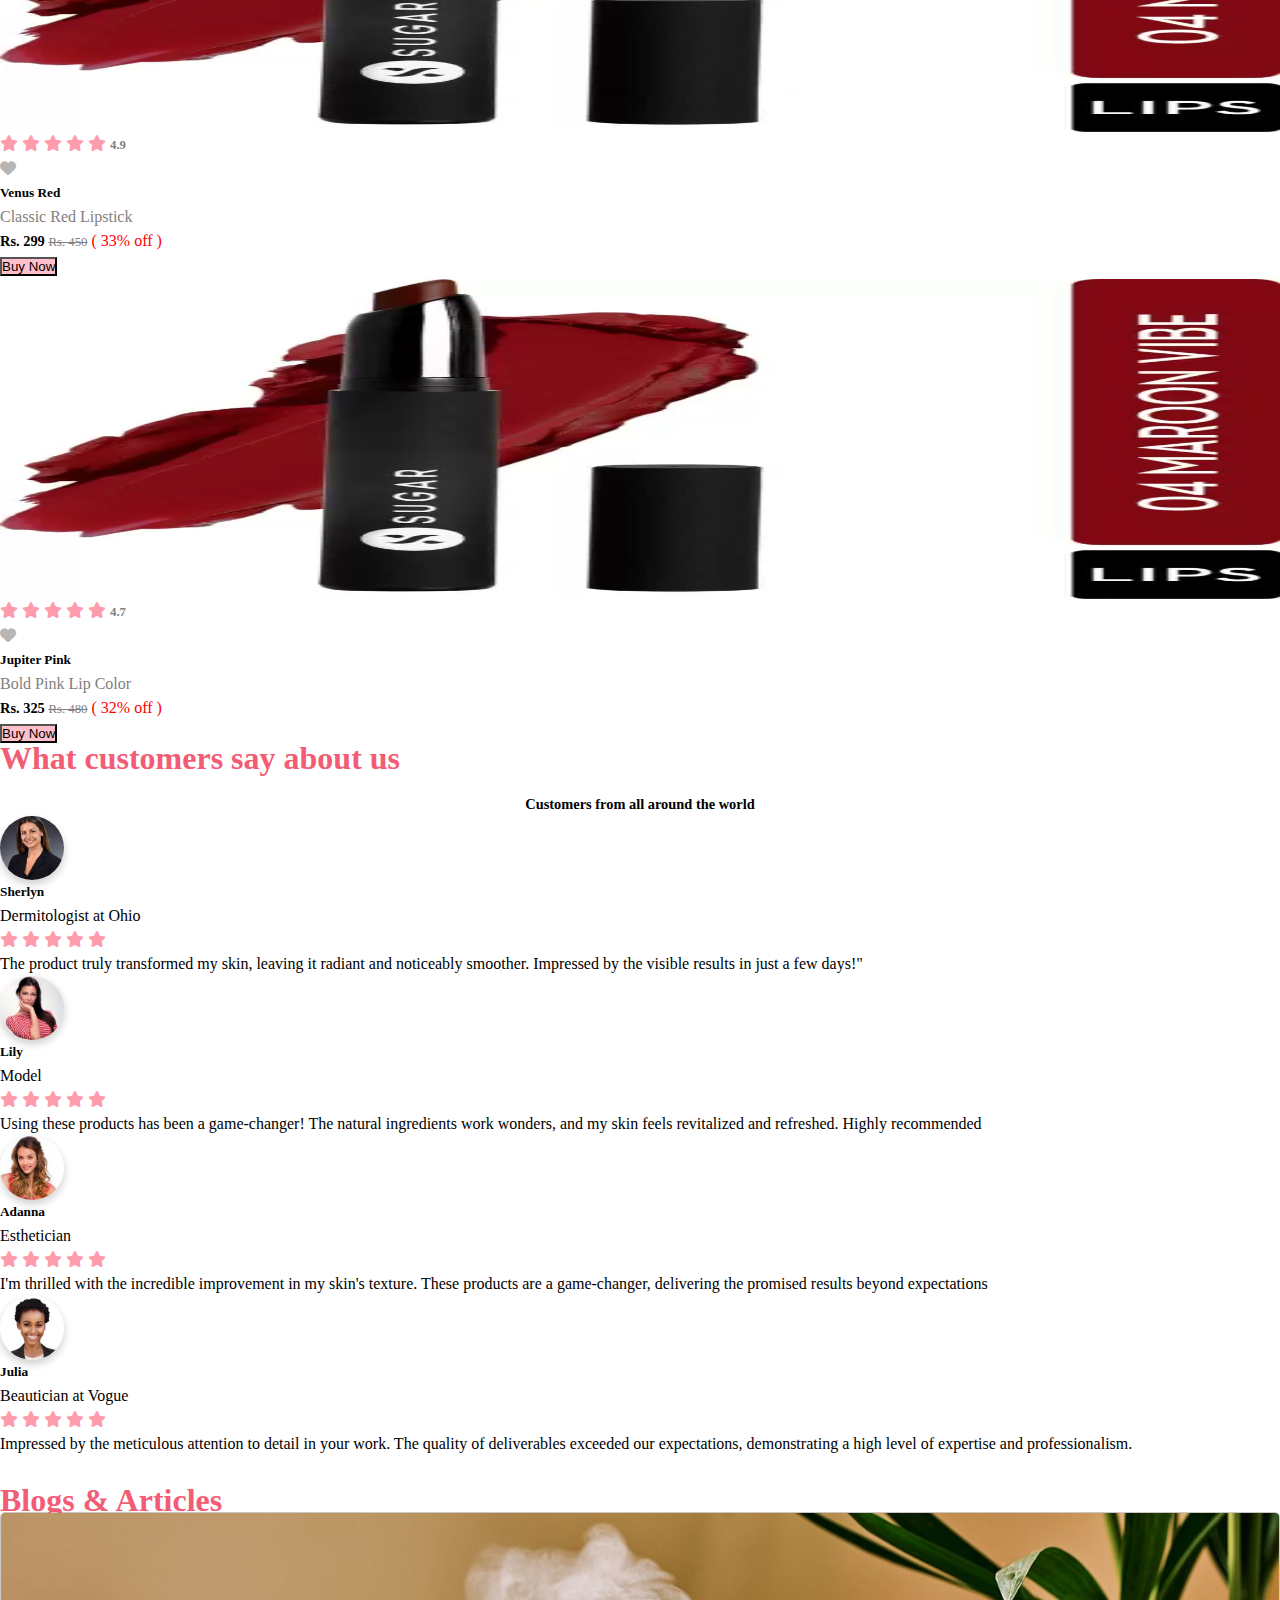
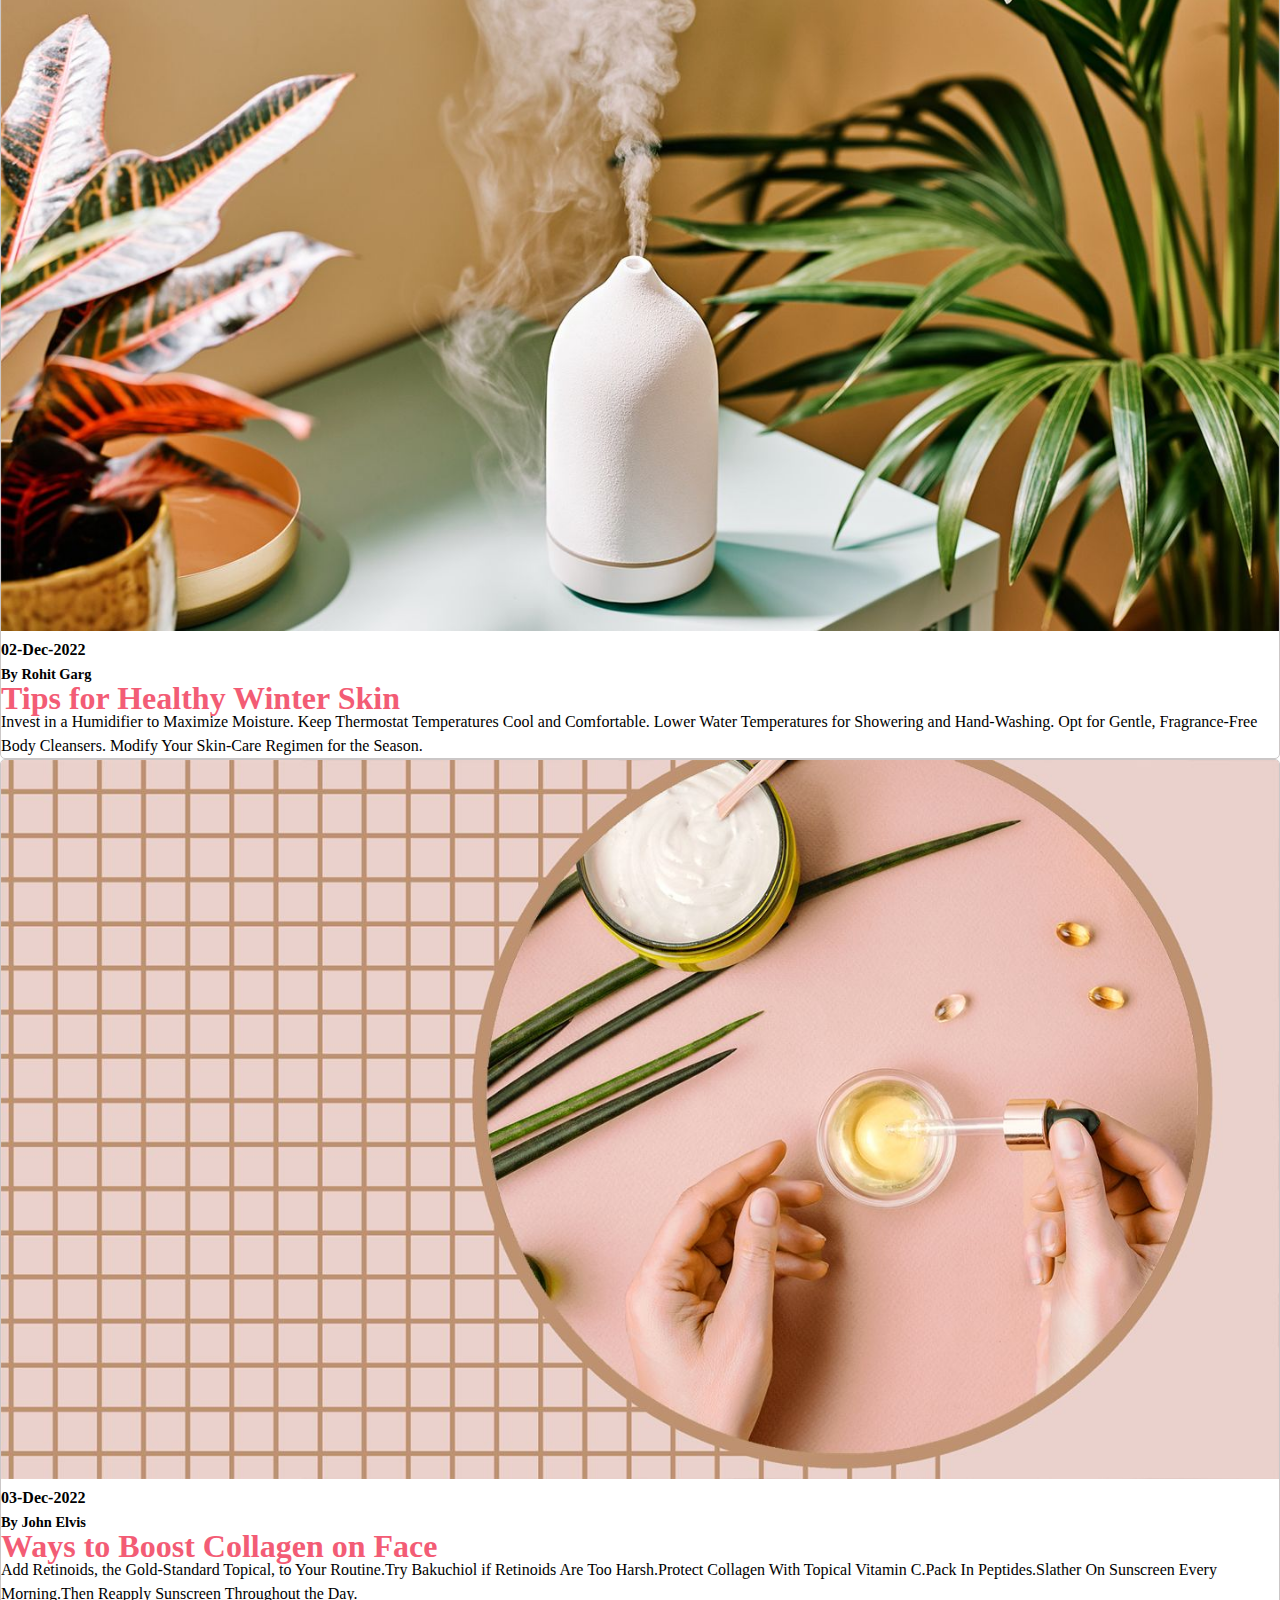
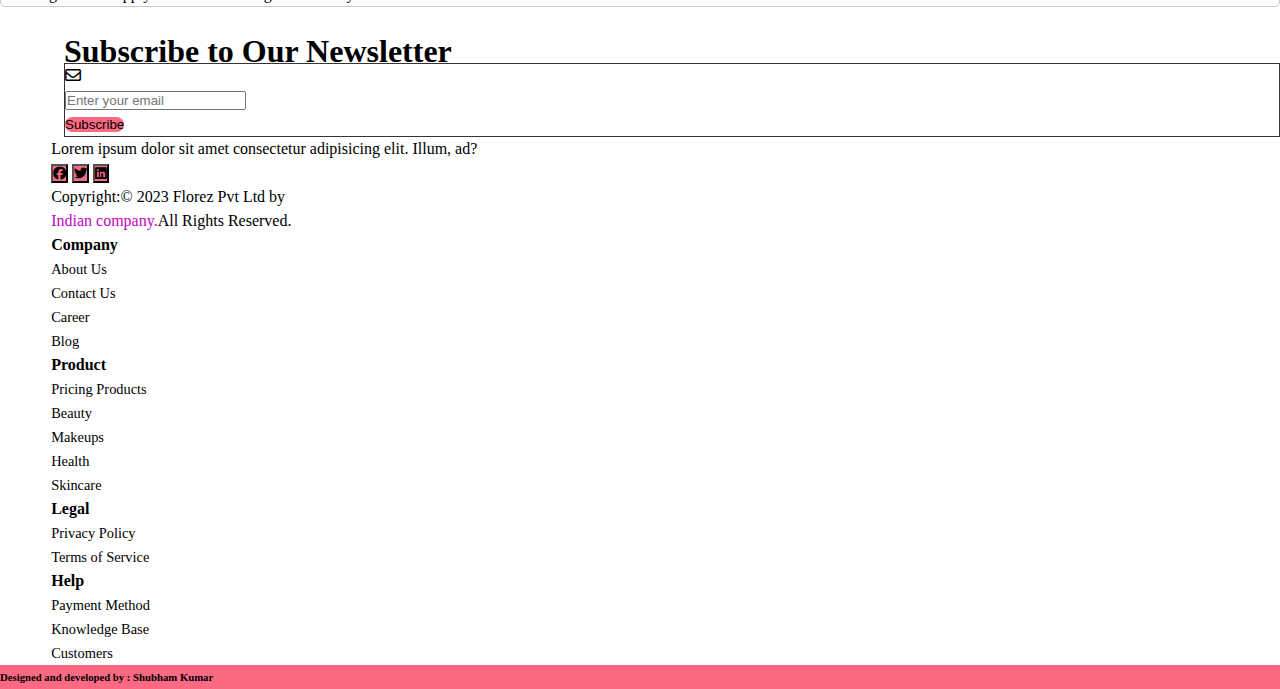
==== commit 670ef9a0: "third commit changed some utility classes" ====
--- a/index.html
+++ b/index.html
@@ -81,7 +81,7 @@
         <!-- banner section (Home) starts-->
       <section id="home" class="banner">
               <div class="position-relative container-fluid px-0">
-                <img src="./assets/images/bannergirl3.jpg" alt="" class="img-fluids">
+                <img src="./assets/images/today2.jpg" alt="" class="img-fluids">
                 <div class="position-absolute text-div text-left ">
                   <h1 class="banner-f-head ">Unlock Your Inner Glow</h1>
                   <!-- <h2 class="banner-h2">Experience Radiant Beauty</h2> -->
@@ -382,7 +382,7 @@
                             <!-- image section of card -->
                             <div class="feed_image">
                                 <div class="circle">
-                                    <img src="./assets/images/feed6.jpeg" alt="Profile" class="img-fluid">
+                                    <img src="./assets/images/custom.jpeg" alt="Profile" class="img-fluid">
                                 </div>
                             </div>
                             <h5 class="card-title text-left mt-2 mb-0">Lily</h5>
@@ -410,7 +410,7 @@
                     <!-- image section of card -->
                     <div class="feed_image">
                         <div class="circle">
-                            <img src="./assets/images/feed6.jpeg" alt="Profile" class="img-fluid">
+                            <img src="./assets/images/cutomer.jpeg" alt="Profile" class="img-fluid">
                         </div>
                     </div>
                     <h5 class="card-title text-left mt-2 mb-0">Adanna</h5>
@@ -437,7 +437,7 @@
                         <!-- image section of card -->
                         <div class="feed_image">
                             <div class="circle">
-                                <img src="./assets/images/feed1.jpeg" alt="Profile" class="img-fluid">
+                                <img src="./assets/images/feed6.jpeg" alt="Profile" class="img-fluid">
                             </div>
                         </div>
                         <h5 class="card-title text-left mt-2 mb-0">Julia</h5>
--- a/css/style.css
+++ b/css/style.css
@@ -402,15 +402,13 @@
 
 
   /* new banner css */
-  .banner{
-    /* margin-top:4.7rem; */
-   }
-
+ 
   .img-fluids{
     width:100%;
     height:100vh;
     object-fit:cover;
   }
+
 
   .text-div{
     position: absolute;
@@ -428,6 +426,7 @@
     line-height:2.5rem;
     /* color:rgb(211, 207, 207); */
     color:rgb(255, 255, 255);
+   
   }
 
   .banner-f-head{
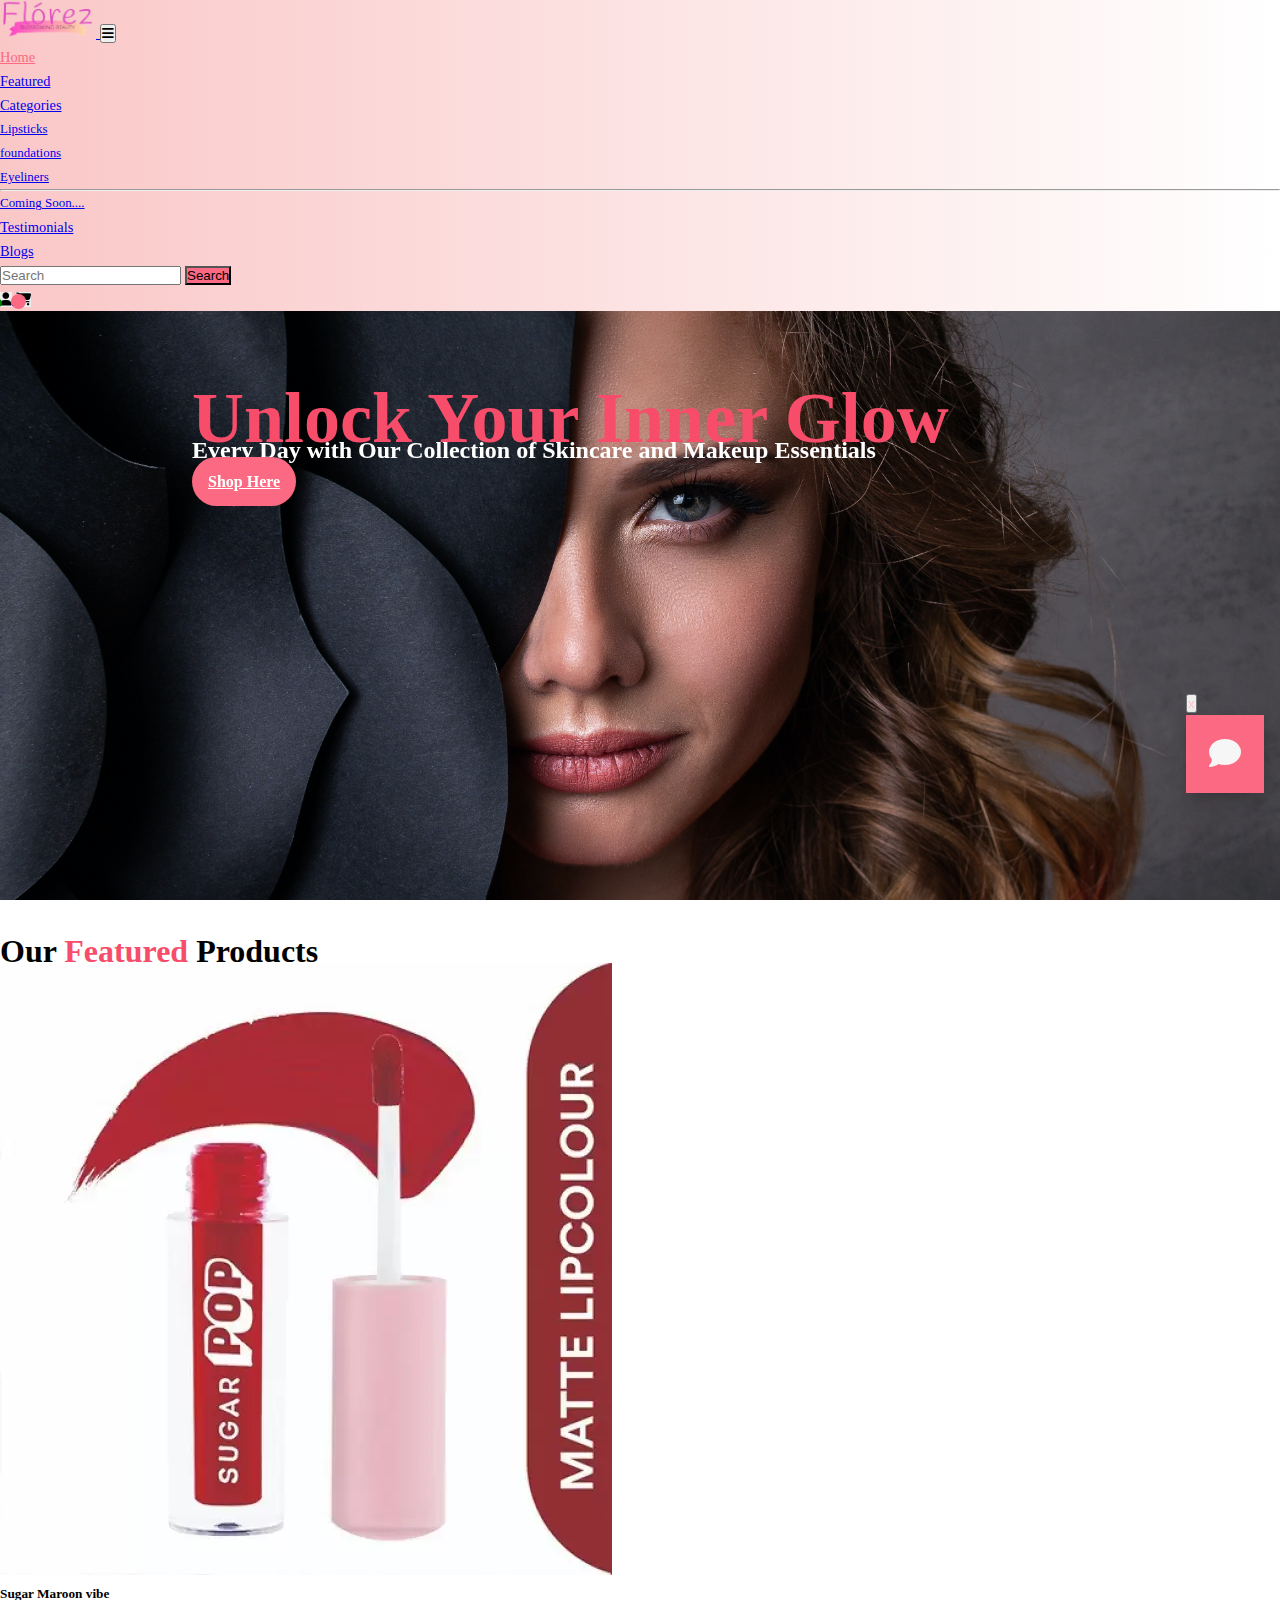
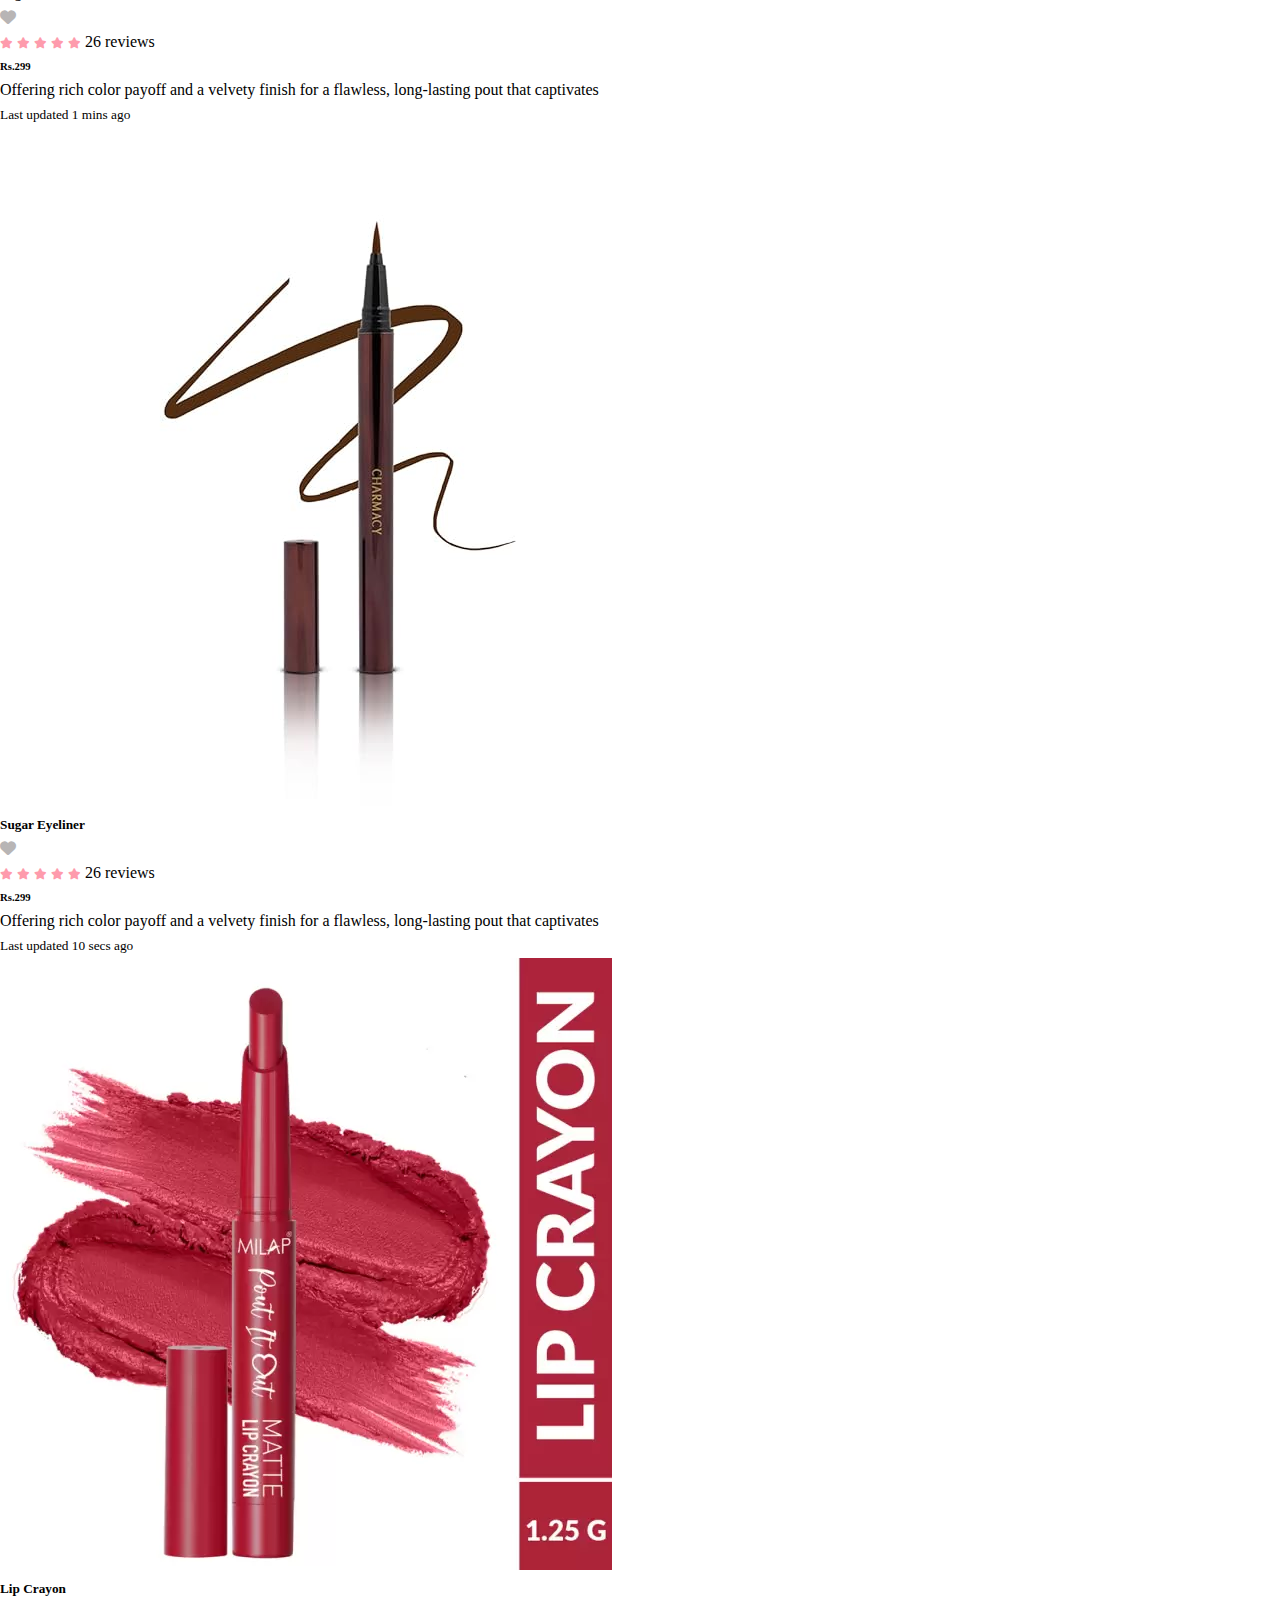
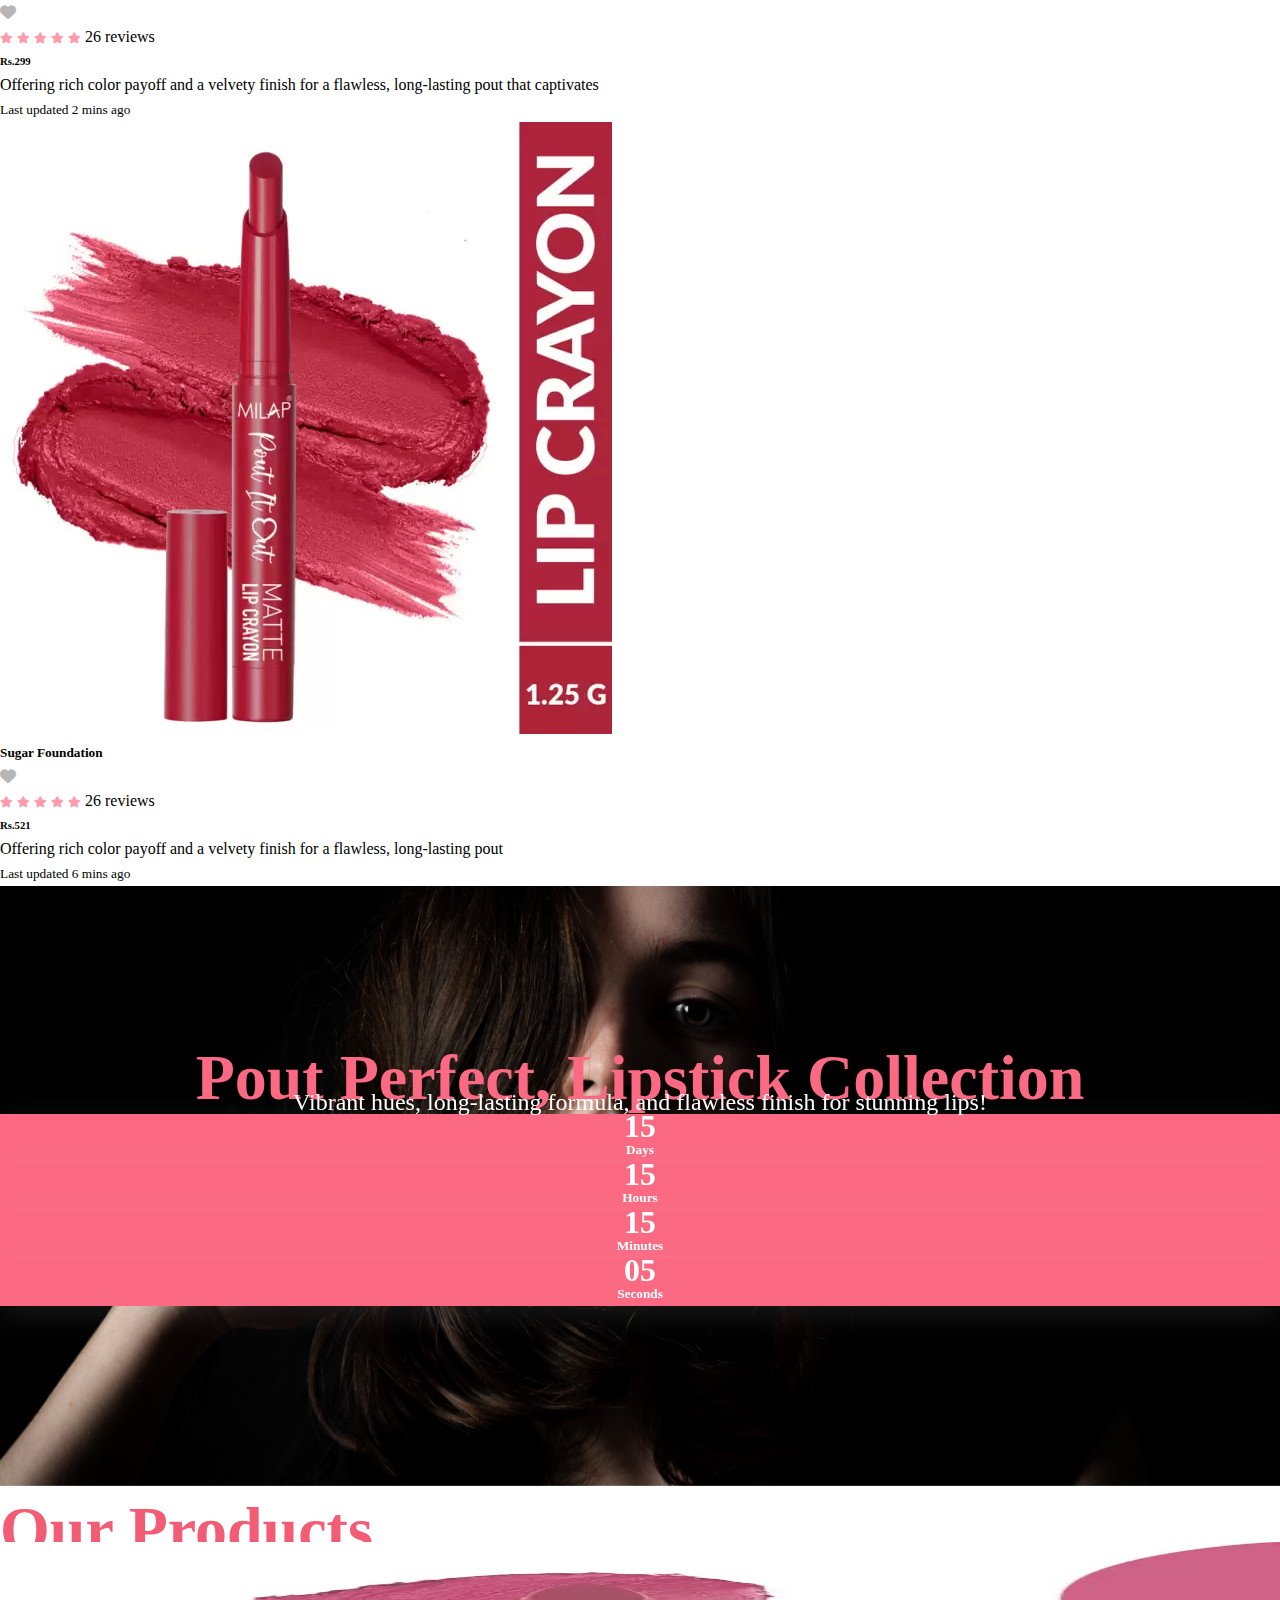
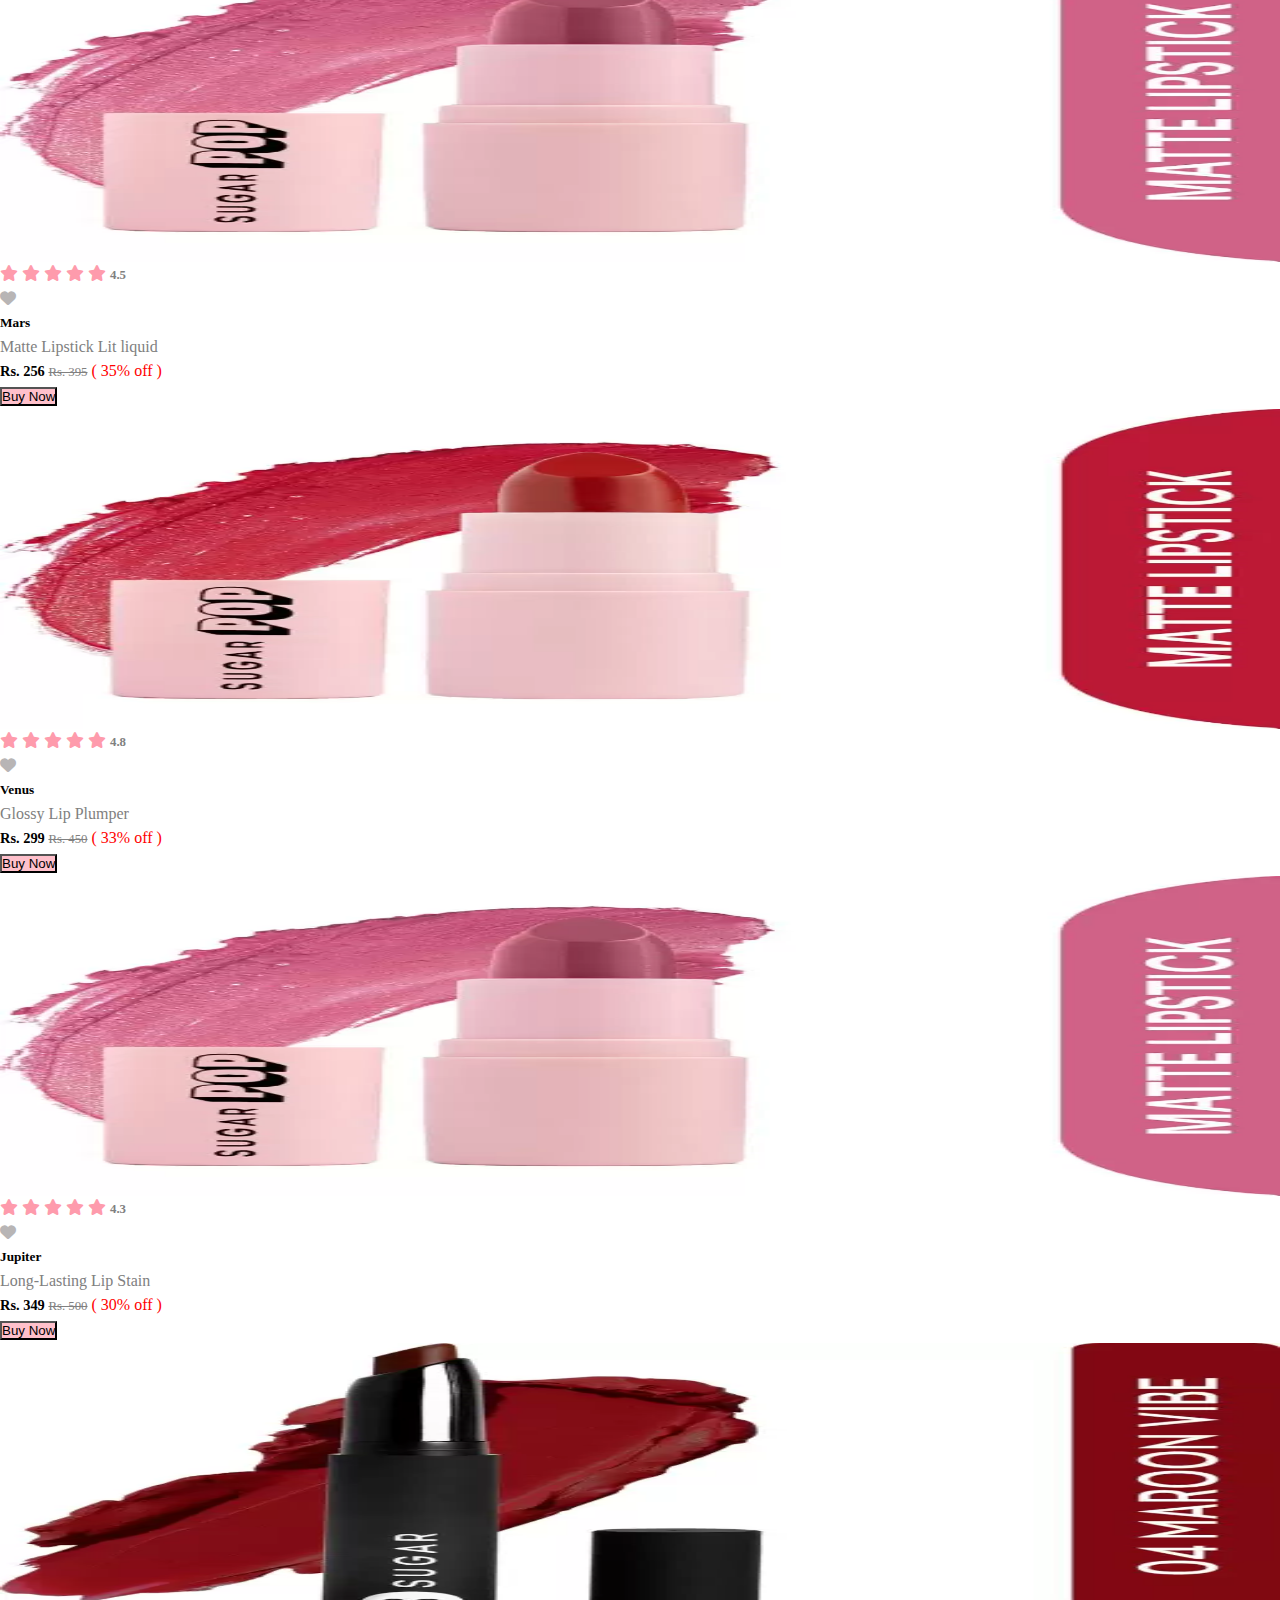
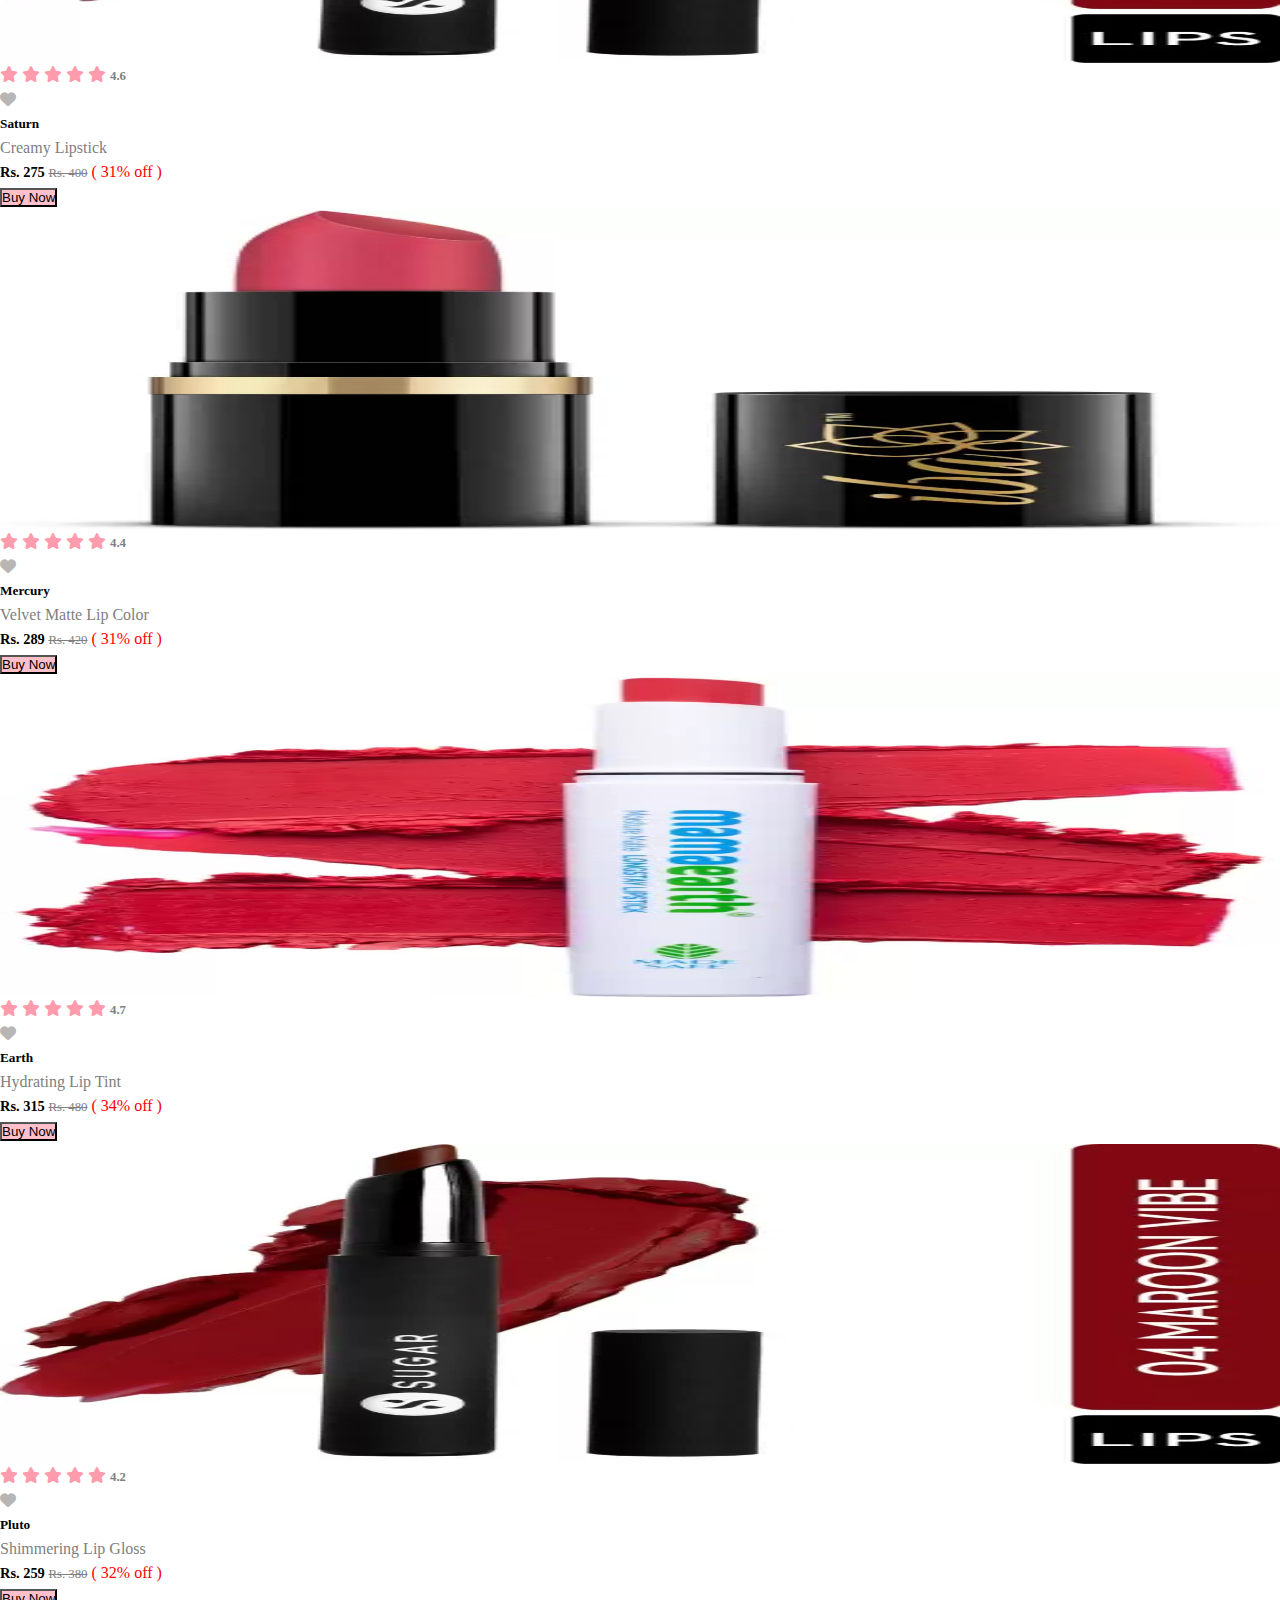
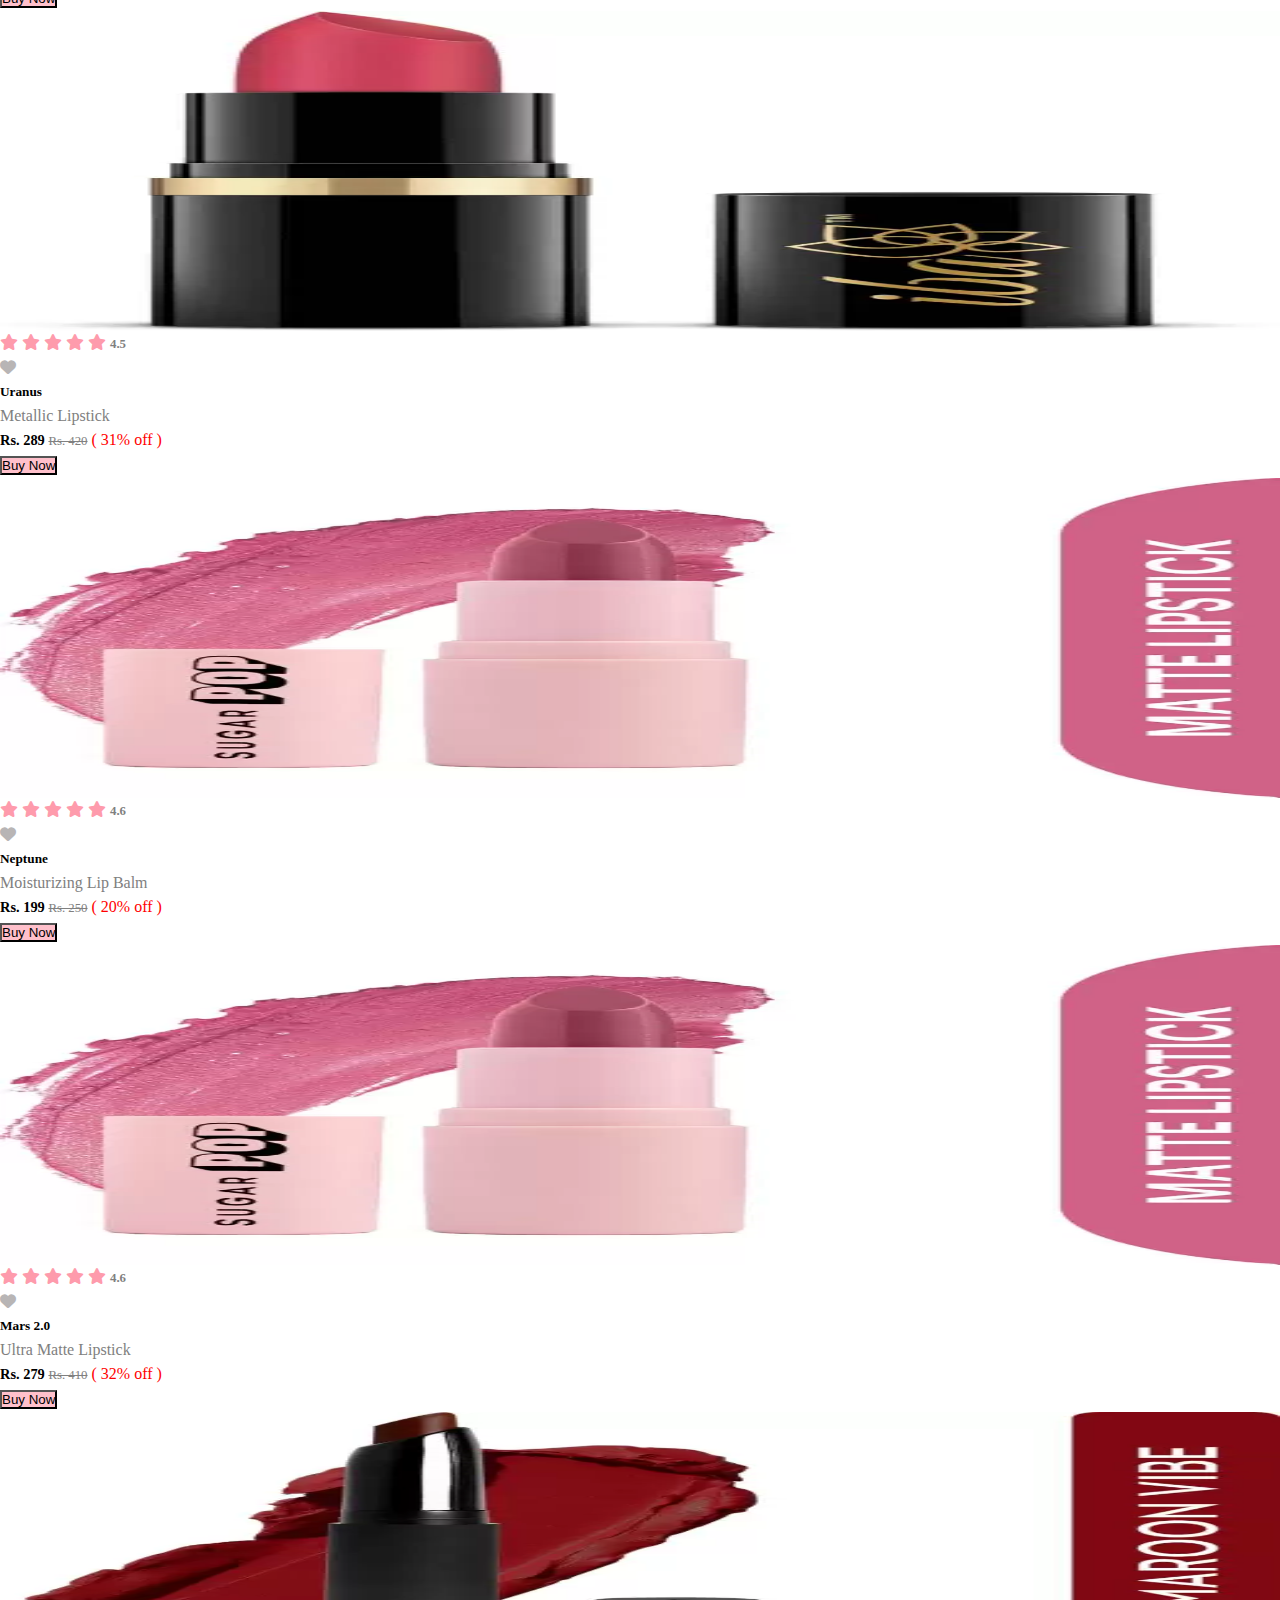
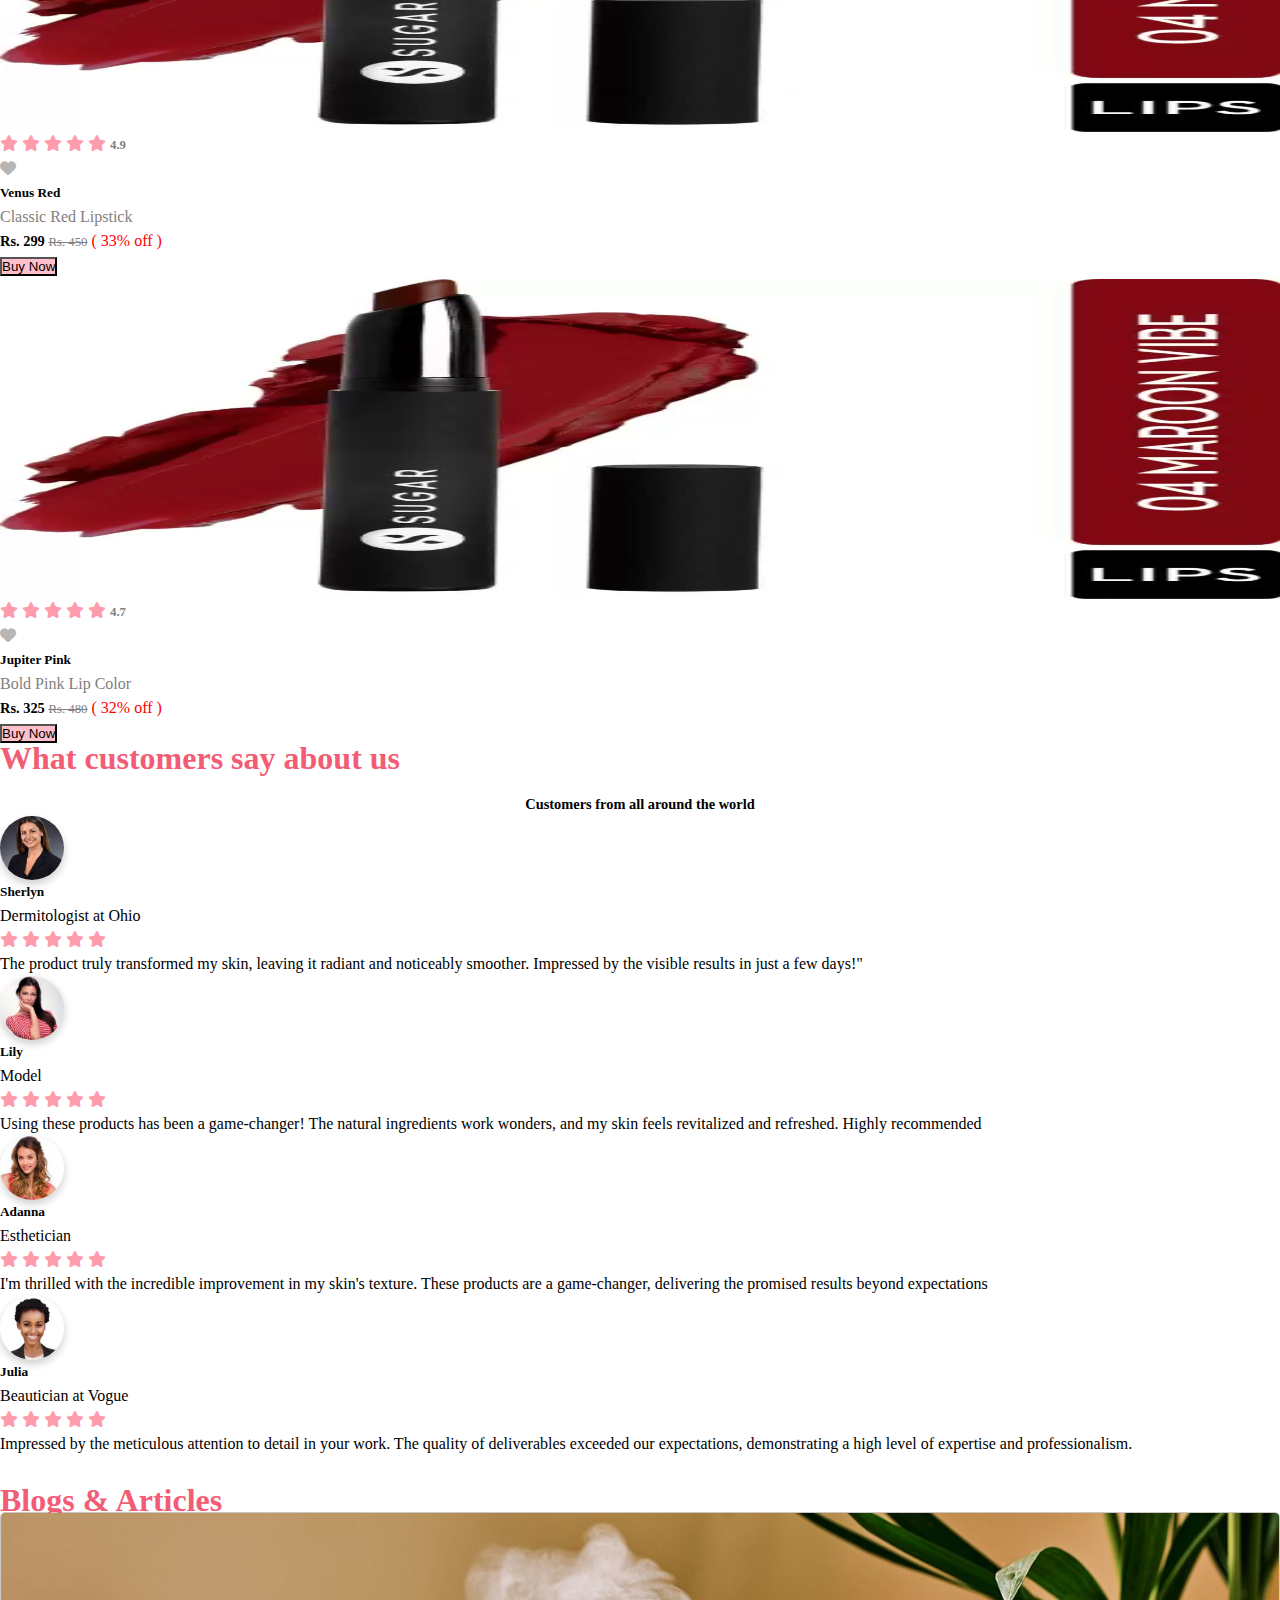
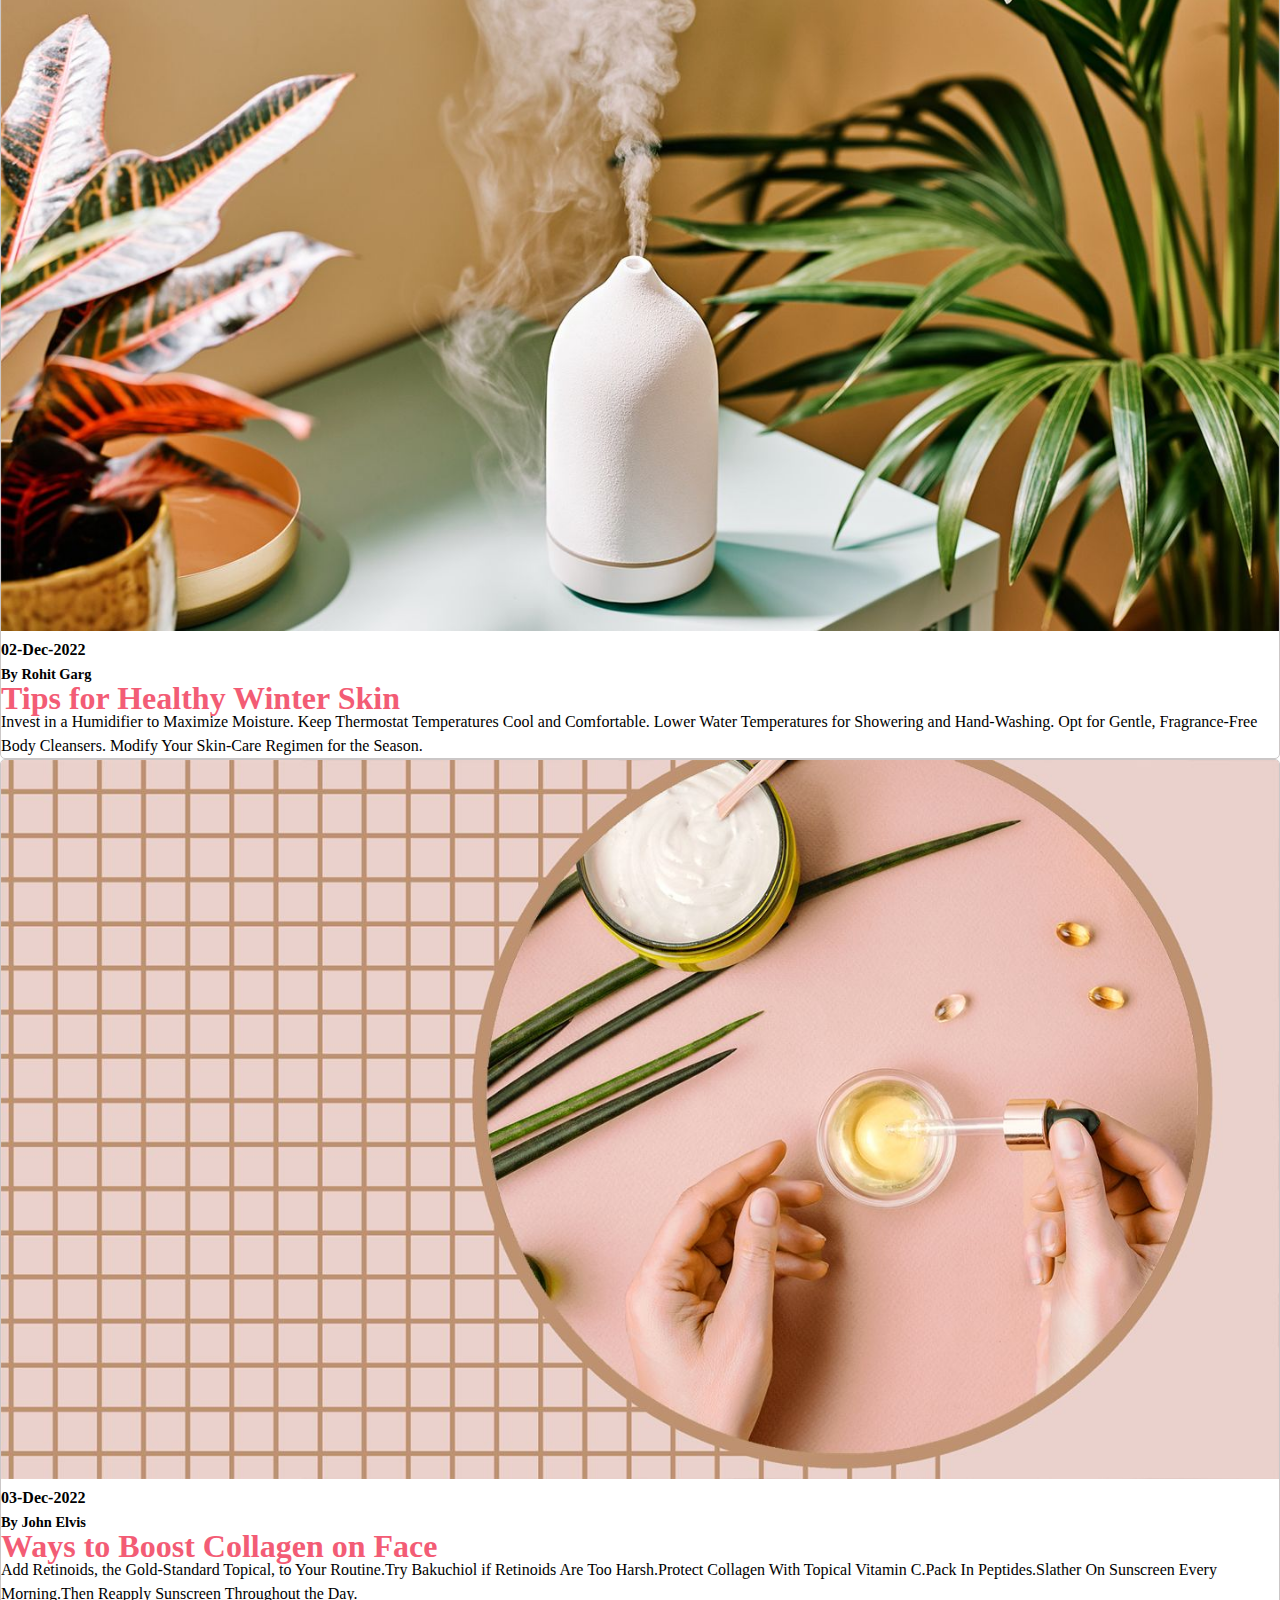
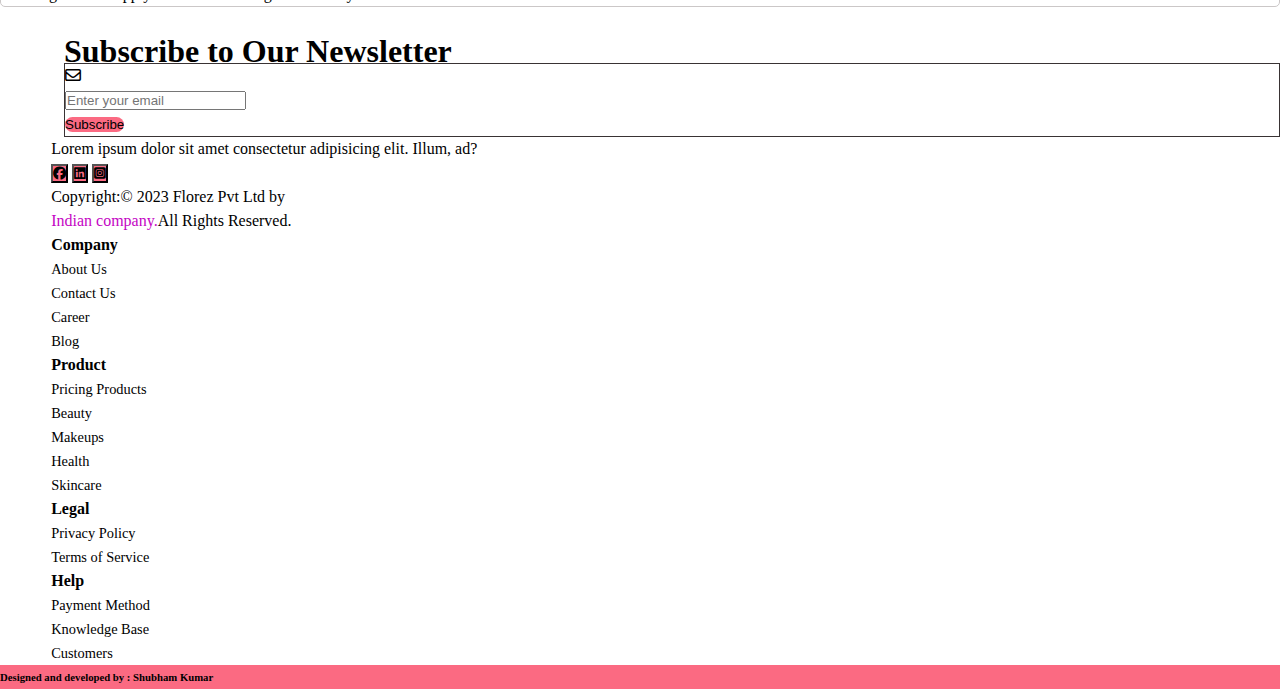
==== commit edab6257: "added message no items in cart" ====
--- a/index.html
+++ b/index.html
@@ -18,7 +18,7 @@
     <section id="myNavbar "> 
        <nav class="navbar navbar-expand-lg bg-body-tertiary px-lg-5 py-2 fixed-top myNav nav-solids">
             <div class="container-fluid">
-              <a class="navbar-brand" href="#">
+              <a class="navbar-brand" href="#category" target="_blank">
                 <img src="./assets/images/brand.png" alt="logo.png" class="img-fluid logo_img">
               </a>
               <button class="navbar-toggler" type="button" data-bs-toggle="collapse" data-bs-target="#navbarSupportedContent" aria-controls="navbarSupportedContent" aria-expanded="false" aria-label="Toggle navigation">
@@ -541,12 +541,16 @@
                                 <div class="col-2 text-center">
                                   <i class="fa-regular fa-envelope"></i>
                                 </div>
+                              
+
+                                
                                 <div class="col-6 ">
                                     <input type="email" id="subs_email" name="subs_email" class="form-control py-2 border-0" placeholder="Enter your email">
                                 </div>
                                 <div class="col-4 d-flex justify-content-center">
-                                    <button class="subs_button px-4 px-lg-4 px-md-2 py-2">Subscribe</button>
+                                    <button class="subs_button px-4 px-lg-4 px-md-2 py-2" id="subscribe_me">Subscribe</button>
                                 </div>
+                             
                         </div>
                     </div>
                    <!-- newsletter subscribing section starts -->
@@ -571,18 +575,24 @@
                             
                                 <!-- Third Row - Social Icons -->
                                 <div class="my-3 d-flex justify-content-left">
-
+<!-- facebook -->
                                       <button class="btn s-media-btn me-2">
-                                        <i class="fa-brands fa-facebook"></i>
+                                       <a href="https://www.facebook.com/login/" target="_blank">
+                                        <i class="fa-brands fa-facebook" ></i>
+                                      </a>
                                       </button>
-                                      
-                                   <button class="btn s-media-btn me-2">
-                                      <i class="fa-brands fa-twitter"></i>
-                                   </button>
-                                       
-                                   <button class="btn s-media-btn">
-                                      <i class="fa-brands fa-linkedin"></i>
-                                   </button>
+                                          <!-- twitter -->
+                                      <button class="btn s-media-btn me-2">
+                                          <a href="https://www.linkedin.com/" target="_blank">
+                                            <i class="fa-brands fa-linkedin"></i>
+                                          </a>
+                                      </button>
+                                          <!-- instagram -->
+                                      <button class="btn s-media-btn">
+                                          <a href="https://www.instagram.com/accounts/login/" target="_blank">
+                                            <i class="fa-brands fa-square-instagram"></i>
+                                          </a>
+                                      </button>
 
 
                                 </div>
